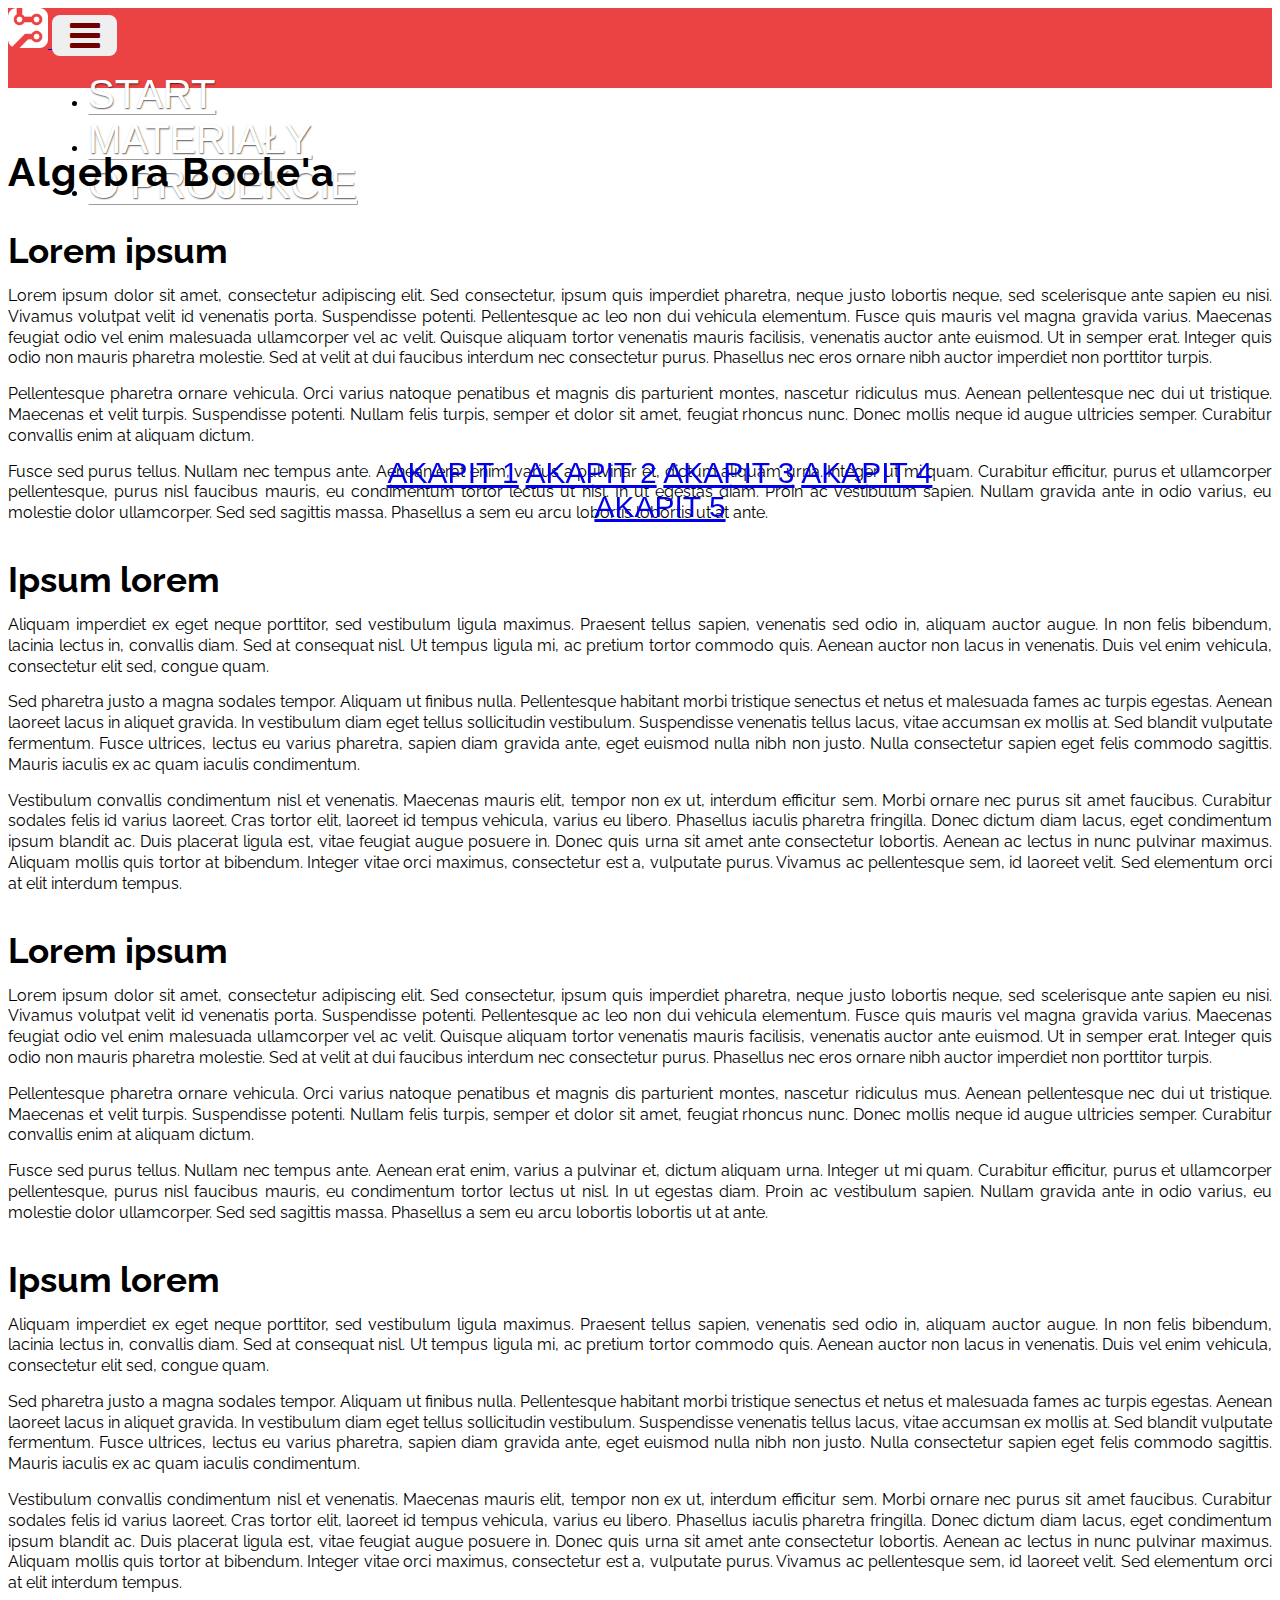
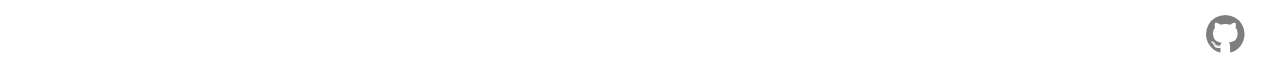
==== html/algebra-boolea.html @ 0516a6d5 "Added new files" ====
<!DOCTYPE html>
<html lang="pl">
	<head>
		<meta charset="utf-8">
		<meta name="viewport" content="width=device-width, initial-scale=1">
		<title>Algebra Boole'a</title>
		<meta name="description" content="Opracowanie zagadanień związanych z Algebrą Boole'a">
		<meta name="author" content="Kamil Tatoń, Szymon Bogunia, Maksym Stanek">
		
		<meta http-equiv="X-UA-Compatible" content="IE=edge">

		<link rel="stylesheet" href="../css/bootstrap.min.css">
		<link rel="stylesheet" href="../css/main.css">
		<link rel="stylesheet" href="../css/sub.css">
		<link rel="stylesheet" href="../css/fontello.css">

		<link rel="preconnect" href="https://fonts.gstatic.com">
		<link href="https://fonts.googleapis.com/css2?family=Montserrat&display=swap" rel="stylesheet">
		<link href="https://fonts.googleapis.com/css2?family=Source+Code+Pro:wght@400;700;900&display=swap" rel="stylesheet">
		<link href="https://fonts.googleapis.com/css2?family=Raleway:wght@400;600;700&display=swap" rel="stylesheet">

		<script src="../js/jquery-3.5.1.min.js"></script>
		<script src="../js/jquery.scrollTop.js"></script>

		<link rel="icon" href="../img/favicon.png">
	</head>

	<body>
		<nav class="navbar navbar-expand-lg sticky-top">

			<div class="container-fluid">

				<a class="navbar-brand" href="../index.html">
					<img src="../img/favicon.png" width="40" height="40" alt="" class="d-inline-block align-bottom">
				</a>

				<button class="navbar-toggler" type="button" data-bs-toggle="collapse" data-bs-target="#navbarNav" aria-controls="navbarNav" aria-expanded="false" aria-label="Toggle navigation">
					<span role="button">
						<i class="icon-menu"></i>
					</span>
				</button>

				<div class="collapse navbar-collapse" id="navbarNav">

					<ul class="navbar-nav mx-auto">

						<li class="nav-item">
							<a class="nav-link" href="../index.html">
								Start
							</a>
						</li>

						<li class="nav-item dropdown">

							<a class="nav-link dropdown-toggle" href="#" id="navbarDropdown" role="button" data-bs-toggle="dropdown" aria-expanded="false">
								Materiały
							</a>
							
							<ul class="dropdown-menu text-center mt-lg-2" aria-labelledby="navbarDropdown">
								<li><a class="dropdown-item" href="algebra-boolea.html">Algebra Boole'a</a></li>
								<li><a class="dropdown-item" href="bramki-logiczne.html">Bramki Logiczne</a></li>
								<li><a class="dropdown-item" href="uklady-cyfrowe.html">Układy Cyfrowe</a></li>
							</ul>
						
						</li>

						<li class="nav-item">
							<a class="nav-link" href="o-projekcie.html">
								O projekcie
							</a>
						</li>

					</ul>

				</div>

			</div>

		</nav>

		<main>

			<article>

				<div class="containter">

					<div class="row g-0 flex-row-reverse">

						<aside class="col-lg-3 col-xxl-2 p-5 transition-width sidebar">

							<ul class="list-group">
								<a href="#" class="list-group-item list-group-item-action">Akapit 1</a>
								<a href="#" class="list-group-item list-group-item-action">Akapit 2</a>
								<a href="#" class="list-group-item list-group-item-action">Akapit 3</a>
								<a href="#" class="list-group-item list-group-item-action">Akapit 4</a>
								<a href="#" class="list-group-item list-group-item-action">Akapit 5</a>
							</ul>

						</aside>

						<div class="col-lg-8 col-xxl-9 p-5 transition-width content">

							<header>

								<h1 class="text-center">Algebra Boole'a</h1>

							</header>

							<h2>Lorem ipsum</h2>
								
							<p>Lorem ipsum dolor sit amet, consectetur adipiscing elit. Sed consectetur, ipsum quis imperdiet pharetra, neque justo lobortis neque, sed scelerisque ante sapien eu nisi. Vivamus volutpat velit id venenatis porta. Suspendisse potenti. Pellentesque ac leo non dui vehicula elementum. Fusce quis mauris vel magna gravida varius. Maecenas feugiat odio vel enim malesuada ullamcorper vel ac velit. Quisque aliquam tortor venenatis mauris facilisis, venenatis auctor ante euismod. Ut in semper erat. Integer quis odio non mauris pharetra molestie. Sed at velit at dui faucibus interdum nec consectetur purus. Phasellus nec eros ornare nibh auctor imperdiet non porttitor turpis.</p>

							<p>Pellentesque pharetra ornare vehicula. Orci varius natoque penatibus et magnis dis parturient montes, nascetur ridiculus mus. Aenean pellentesque nec dui ut tristique. Maecenas et velit turpis. Suspendisse potenti. Nullam felis turpis, semper et dolor sit amet, feugiat rhoncus nunc. Donec mollis neque id augue ultricies semper. Curabitur convallis enim at aliquam dictum.</p>

							<p>Fusce sed purus tellus. Nullam nec tempus ante. Aenean erat enim, varius a pulvinar et, dictum aliquam urna. Integer ut mi quam. Curabitur efficitur, purus et ullamcorper pellentesque, purus nisl faucibus mauris, eu condimentum tortor lectus ut nisl. In ut egestas diam. Proin ac vestibulum sapien. Nullam gravida ante in odio varius, eu molestie dolor ullamcorper. Sed sed sagittis massa. Phasellus a sem eu arcu lobortis lobortis ut at ante.</p>

							<h2>Ipsum lorem</h2>

							<p>Aliquam imperdiet ex eget neque porttitor, sed vestibulum ligula maximus. Praesent tellus sapien, venenatis sed odio in, aliquam auctor augue. In non felis bibendum, lacinia lectus in, convallis diam. Sed at consequat nisl. Ut tempus ligula mi, ac pretium tortor commodo quis. Aenean auctor non lacus in venenatis. Duis vel enim vehicula, consectetur elit sed, congue quam.</p>

							<p>Sed pharetra justo a magna sodales tempor. Aliquam ut finibus nulla. Pellentesque habitant morbi tristique senectus et netus et malesuada fames ac turpis egestas. Aenean laoreet lacus in aliquet gravida. In vestibulum diam eget tellus sollicitudin vestibulum. Suspendisse venenatis tellus lacus, vitae accumsan ex mollis at. Sed blandit vulputate fermentum. Fusce ultrices, lectus eu varius pharetra, sapien diam gravida ante, eget euismod nulla nibh non justo. Nulla consectetur sapien eget felis commodo sagittis. Mauris iaculis ex ac quam iaculis condimentum.</p>

							<p>Vestibulum convallis condimentum nisl et venenatis. Maecenas mauris elit, tempor non ex ut, interdum efficitur sem. Morbi ornare nec purus sit amet faucibus. Curabitur sodales felis id varius laoreet. Cras tortor elit, laoreet id tempus vehicula, varius eu libero. Phasellus iaculis pharetra fringilla. Donec dictum diam lacus, eget condimentum ipsum blandit ac. Duis placerat ligula est, vitae feugiat augue posuere in. Donec quis urna sit amet ante consectetur lobortis. Aenean ac lectus in nunc pulvinar maximus. Aliquam mollis quis tortor at bibendum. Integer vitae orci maximus, consectetur est a, vulputate purus. Vivamus ac pellentesque sem, id laoreet velit. Sed elementum orci at elit interdum tempus.</p>

							<h2>Lorem ipsum</h2>
								
							<p>Lorem ipsum dolor sit amet, consectetur adipiscing elit. Sed consectetur, ipsum quis imperdiet pharetra, neque justo lobortis neque, sed scelerisque ante sapien eu nisi. Vivamus volutpat velit id venenatis porta. Suspendisse potenti. Pellentesque ac leo non dui vehicula elementum. Fusce quis mauris vel magna gravida varius. Maecenas feugiat odio vel enim malesuada ullamcorper vel ac velit. Quisque aliquam tortor venenatis mauris facilisis, venenatis auctor ante euismod. Ut in semper erat. Integer quis odio non mauris pharetra molestie. Sed at velit at dui faucibus interdum nec consectetur purus. Phasellus nec eros ornare nibh auctor imperdiet non porttitor turpis.</p>

							<p>Pellentesque pharetra ornare vehicula. Orci varius natoque penatibus et magnis dis parturient montes, nascetur ridiculus mus. Aenean pellentesque nec dui ut tristique. Maecenas et velit turpis. Suspendisse potenti. Nullam felis turpis, semper et dolor sit amet, feugiat rhoncus nunc. Donec mollis neque id augue ultricies semper. Curabitur convallis enim at aliquam dictum.</p>

							<p>Fusce sed purus tellus. Nullam nec tempus ante. Aenean erat enim, varius a pulvinar et, dictum aliquam urna. Integer ut mi quam. Curabitur efficitur, purus et ullamcorper pellentesque, purus nisl faucibus mauris, eu condimentum tortor lectus ut nisl. In ut egestas diam. Proin ac vestibulum sapien. Nullam gravida ante in odio varius, eu molestie dolor ullamcorper. Sed sed sagittis massa. Phasellus a sem eu arcu lobortis lobortis ut at ante.</p>

							<h2>Ipsum lorem</h2>

							<p>Aliquam imperdiet ex eget neque porttitor, sed vestibulum ligula maximus. Praesent tellus sapien, venenatis sed odio in, aliquam auctor augue. In non felis bibendum, lacinia lectus in, convallis diam. Sed at consequat nisl. Ut tempus ligula mi, ac pretium tortor commodo quis. Aenean auctor non lacus in venenatis. Duis vel enim vehicula, consectetur elit sed, congue quam.</p>

							<p>Sed pharetra justo a magna sodales tempor. Aliquam ut finibus nulla. Pellentesque habitant morbi tristique senectus et netus et malesuada fames ac turpis egestas. Aenean laoreet lacus in aliquet gravida. In vestibulum diam eget tellus sollicitudin vestibulum. Suspendisse venenatis tellus lacus, vitae accumsan ex mollis at. Sed blandit vulputate fermentum. Fusce ultrices, lectus eu varius pharetra, sapien diam gravida ante, eget euismod nulla nibh non justo. Nulla consectetur sapien eget felis commodo sagittis. Mauris iaculis ex ac quam iaculis condimentum.</p>

							<p>Vestibulum convallis condimentum nisl et venenatis. Maecenas mauris elit, tempor non ex ut, interdum efficitur sem. Morbi ornare nec purus sit amet faucibus. Curabitur sodales felis id varius laoreet. Cras tortor elit, laoreet id tempus vehicula, varius eu libero. Phasellus iaculis pharetra fringilla. Donec dictum diam lacus, eget condimentum ipsum blandit ac. Duis placerat ligula est, vitae feugiat augue posuere in. Donec quis urna sit amet ante consectetur lobortis. Aenean ac lectus in nunc pulvinar maximus. Aliquam mollis quis tortor at bibendum. Integer vitae orci maximus, consectetur est a, vulputate purus. Vivamus ac pellentesque sem, id laoreet velit. Sed elementum orci at elit interdum tempus.</p>

							<a href="#" id="go-top" class="btn" role="button">
								<i class="icon-up-open"></i>
							</a>

						</div>

					</div>

				</div>

			</article>

		</main>

		<footer>
			<a href="https://github.com/2Ti2g-Praktyka/2ti2g.github.io" target="_blank"><i class="icon-github-circled"></i></a>
		</footer>

		<script src="https://cdn.jsdelivr.net/npm/@popperjs/core@2.6.0/dist/umd/popper.min.js" integrity="sha384-KsvD1yqQ1/1+IA7gi3P0tyJcT3vR+NdBTt13hSJ2lnve8agRGXTTyNaBYmCR/Nwi" crossorigin="anonymous"></script>
		<script src="../js/bootstrap.min.js"></script>
	</body>
</html>
---- css/main.css ----
body
{
    background-image: url("../img/bg.png");
}

.transition-width
{ 
    transition: width 0.4s;
}

.navbar
{
    background-color: #eb4343;
    height: 80px;
    white-space: nowrap;
}

.nav-item
{
    margin: 0 30px;
    transition: margin 0.5s ease-in-out;
}

@media (min-width: 1200px)
{
    .nav-item
    {
        margin: 0 40px;
    }
}

@media (min-width: 1400px)
{
    .nav-item
    {
        margin: 0 60px;
    }
}

@media (min-width: 2000px)
{
    .nav-item
    {
        margin: 0 90px;
    }
}

.nav-link
{
    color: white !important;
    font-family: 'Montserrta', sans-serif;
    font-size: 40px;
    text-align: center;
    text-transform: uppercase;
    line-height: normal;
    text-shadow: 0.6px 0.6px 1.5px #000000a4;
    transition: all 0.3s;
}

.nav-link:hover
{
    color: #850000 !important;
    text-shadow: none;
    transform: scale(1.04);
}

.dropdown-menu
{
    display: block;
    position: static;
    margin-left: 125px;
    max-height: 0;
    padding: 0;
    border: 0;
    overflow: hidden;
    transition: max-height 0.6s;
}

.dropdown-menu.show
{
    max-height: 500px;
    transition: max-height 0.6s ease-in;
}

@media (max-width: 991px) /* styl navbara po collapsie (rozmiar xs i sm)*/
{
    .navbar-collapse.collapsing,
    .navbar-collapse.show
    {
        margin-top: 22px;
        z-index: 1;
        background-color: #ffffffda;
        text-align: center;
    }

    .nav-link
    {
        color: #800000 !important;
        text-shadow: none;
    }

    .nav-link:hover
    {
        color: #e91010 !important;
    }

    .dropdown-menu
    {
        margin-left: unset;
    }
}

.dropdown-item
{
    transition: all 0.1s;
}

.dropdown-item:hover
{
    background-color: #eb4343;
    color: white;
}

.navbar-toggler
{
    color: #700000 !important;
    font-size: 35px;
    line-height: 0;
    border: 2.5px solid transparent;
    border-radius: 8px;
}

.navbar-toggler:focus
{
    box-shadow: none;
}

.tiles a /* widoczne jesli zdjecia kafelkow sie nie wczytaja */
{
    color: black;
    text-decoration: none;
}

.overlay
{
    text-align: center;
    position: relative;
    margin: 60px;
    box-shadow: rgba(0, 0, 0, 0.25) 0px 14px 28px,
    rgba(0, 0, 0, 0.22) 0px 10px 10px;
    border-radius: 3px;
}

.overlay img
{
    width: 100%;
    height: auto;
    transition: all 0.5s;
    border-radius: 3px;
}

.overlay:hover img
{
    filter: blur(2.5px);
    opacity: 0.8;
}

.overlay p
{
    opacity: 0;
    transition: all 0.8s;

    position: absolute;
    top: 50%;
    left: 50%;
    transform: translate(-50%, -50%);
    width: 100%;
    margin: 0;

    font-size: 60px;
    font-family: 'Source Code Pro', monospace;
    font-weight: 700;
    word-spacing: 999px; /* stackoverflow.com/a/23889196/15165611 */
    color: white;
    -webkit-text-stroke: 2px black;
}

@media screen and (min-width: 0px)
{
    .overlay p
    {
        font-size: 45px;
        -webkit-text-stroke: 1px black;
    }
}

@media screen and (min-width: 500px)
{
    .overlay p
    {
        font-size: 60px;
        -webkit-text-stroke: 1.5px black;
    }
}

@media screen and (min-width: 700px) and (max-width: 991px)
{
    .overlay p
    {
        font-size: 85px;
        -webkit-text-stroke: 1.5px black;
    }
}

.overlay:hover p
{
    opacity: 100;
}

footer
{
    padding: 15px;
    font-size: 45px;
    text-align: right;
}

footer a
{
    color: black !important;
    opacity: 0.5;
    transition: all 0.2s ease-in-out;
}

footer a:hover
{
    opacity: 1;
}

/* usuniecie obramowki przy linkach w firefoxie */
:focus {outline:none;}
::-moz-focus-inner {border:0;}
---- css/sub.css ----
:root
{
    scroll-behavior: unset;
}

.transition-width
{
    transition: width 0.3s ease-out;
}

.sidebar
{
    font-family: 'Montserrta', sans-serif;
    font-size: 30px;
    font-weight: 500;
    text-align: center;
    text-transform: uppercase;
}

.list-group
{
    margin-left: auto;
    margin-right: auto;
    max-width: 600px;
    min-width: 200px;
}

@media screen and (min-width: 992px)
{
    article
    {
        margin-top: 60px;
    }

    .sidebar
    {
        display: flex;
        justify-content: center;
        align-items: center;
    }

    .list-group
    {
        position: fixed;
        top: 50%;
        transform: translate(0, -50%);
        margin-top: 40px;
    }
}

@media screen and (min-width: 992px) and (max-height: 510px)
{
    .list-group
    {
        top: 254px;
    }
}

.list-group-item
{
    transition: all 0.1s;
}

.list-group-item:hover
{
    background-color: #eb4343;
    color: white;
}

.content
{
    background-color: rgba(255, 255, 255, 0.39);
    font-family: 'Raleway', sans-serif;
}

@media screen and (max-width: 575px) /* mniejszy rozmiar obrazków z prawej lub lewej strony materiału dla rozmiaru xs */
{
    .float-left, .float-right
    {
        max-width: 50%;
    }
}

.content h1
{
    margin: 0;
    font-size: 40px;
    letter-spacing: 1.5px;
}

.content h2
{
    margin-top: 35px;
    margin-bottom: 0;
    font-size: 35px;
}

.content p
{
    margin-top: 15px;
    margin-bottom: 0;
    text-align: justify;
    font-size: 16px;
    line-height: 1.3;
}

#go-top
{
    display: none;
    position: sticky;
    bottom: 35px;
    left: 100%;
}

.btn
{
    padding: 12px 12px 17px 12px; /* gora prawo dol lewo */
    border: none;
    border-radius: 500px;
    background-color: rgba(255, 255, 255, 0.5);
    color: rgba(0, 0, 0, 0.5);
    font-size: 35px;
    transition: background-color 0.4s, color 0.4s;
}

.btn:hover
{
    background-color: rgba(255, 255, 255);
    color: #e91010;
}

.btn:focus
{
    outline: none;
    box-shadow: 0 0 10px 3px #e910104f;
}

@media (max-width: 991px)
{
    #go-top
    {
        position: fixed;
        bottom: 30px;
        left: calc(50% - 20px);
        transition: position 0.5s, bottom 0.5s, left 0.5s;
    }

    .btn
    {
        padding: 3px 7px 6px 7px; /* gora prawo dol lewo */
    }
}
---- css/fontello.css ----
@font-face {
  font-family: 'fontello';
  src: url('../font/fontello.eot?55485661');
  src: url('../font/fontello.eot?55485661#iefix') format('embedded-opentype'),
       url('../font/fontello.woff2?55485661') format('woff2'),
       url('../font/fontello.woff?55485661') format('woff'),
       url('../font/fontello.ttf?55485661') format('truetype'),
       url('../font/fontello.svg?55485661#fontello') format('svg');
  font-weight: normal;
  font-style: normal;
}
/* Chrome hack: SVG is rendered more smooth in Windozze. 100% magic, uncomment if you need it. */
/* Note, that will break hinting! In other OS-es font will be not as sharp as it could be */
/*
@media screen and (-webkit-min-device-pixel-ratio:0) {
  @font-face {
    font-family: 'fontello';
    src: url('../font/fontello.svg?55485661#fontello') format('svg');
  }
}
*/
 
 [class^="icon-"]:before, [class*=" icon-"]:before {
  font-family: "fontello";
  font-style: normal;
  font-weight: normal;
  speak: never;
 
  display: inline-block;
  text-decoration: inherit;
  width: 1em;
  margin-right: .2em;
  text-align: center;
  /* opacity: .8; */
 
  /* For safety - reset parent styles, that can break glyph codes*/
  font-variant: normal;
  text-transform: none;
 
  /* fix buttons height, for twitter bootstrap */
  line-height: 1em;
 
  /* Animation center compensation - margins should be symmetric */
  /* remove if not needed */
  margin-left: .2em;
 
  /* you can be more comfortable with increased icons size */
  /* font-size: 120%; */
 
  /* Font smoothing. That was taken from TWBS */
  -webkit-font-smoothing: antialiased;
  -moz-osx-font-smoothing: grayscale;
 
  /* Uncomment for 3D effect */
  /* text-shadow: 1px 1px 1px rgba(127, 127, 127, 0.3); */
}
 
.icon-github-circled:before { content: '\f09b'; } /* '' */
.icon-menu:before { content: '\f0c9'; } /* '' */
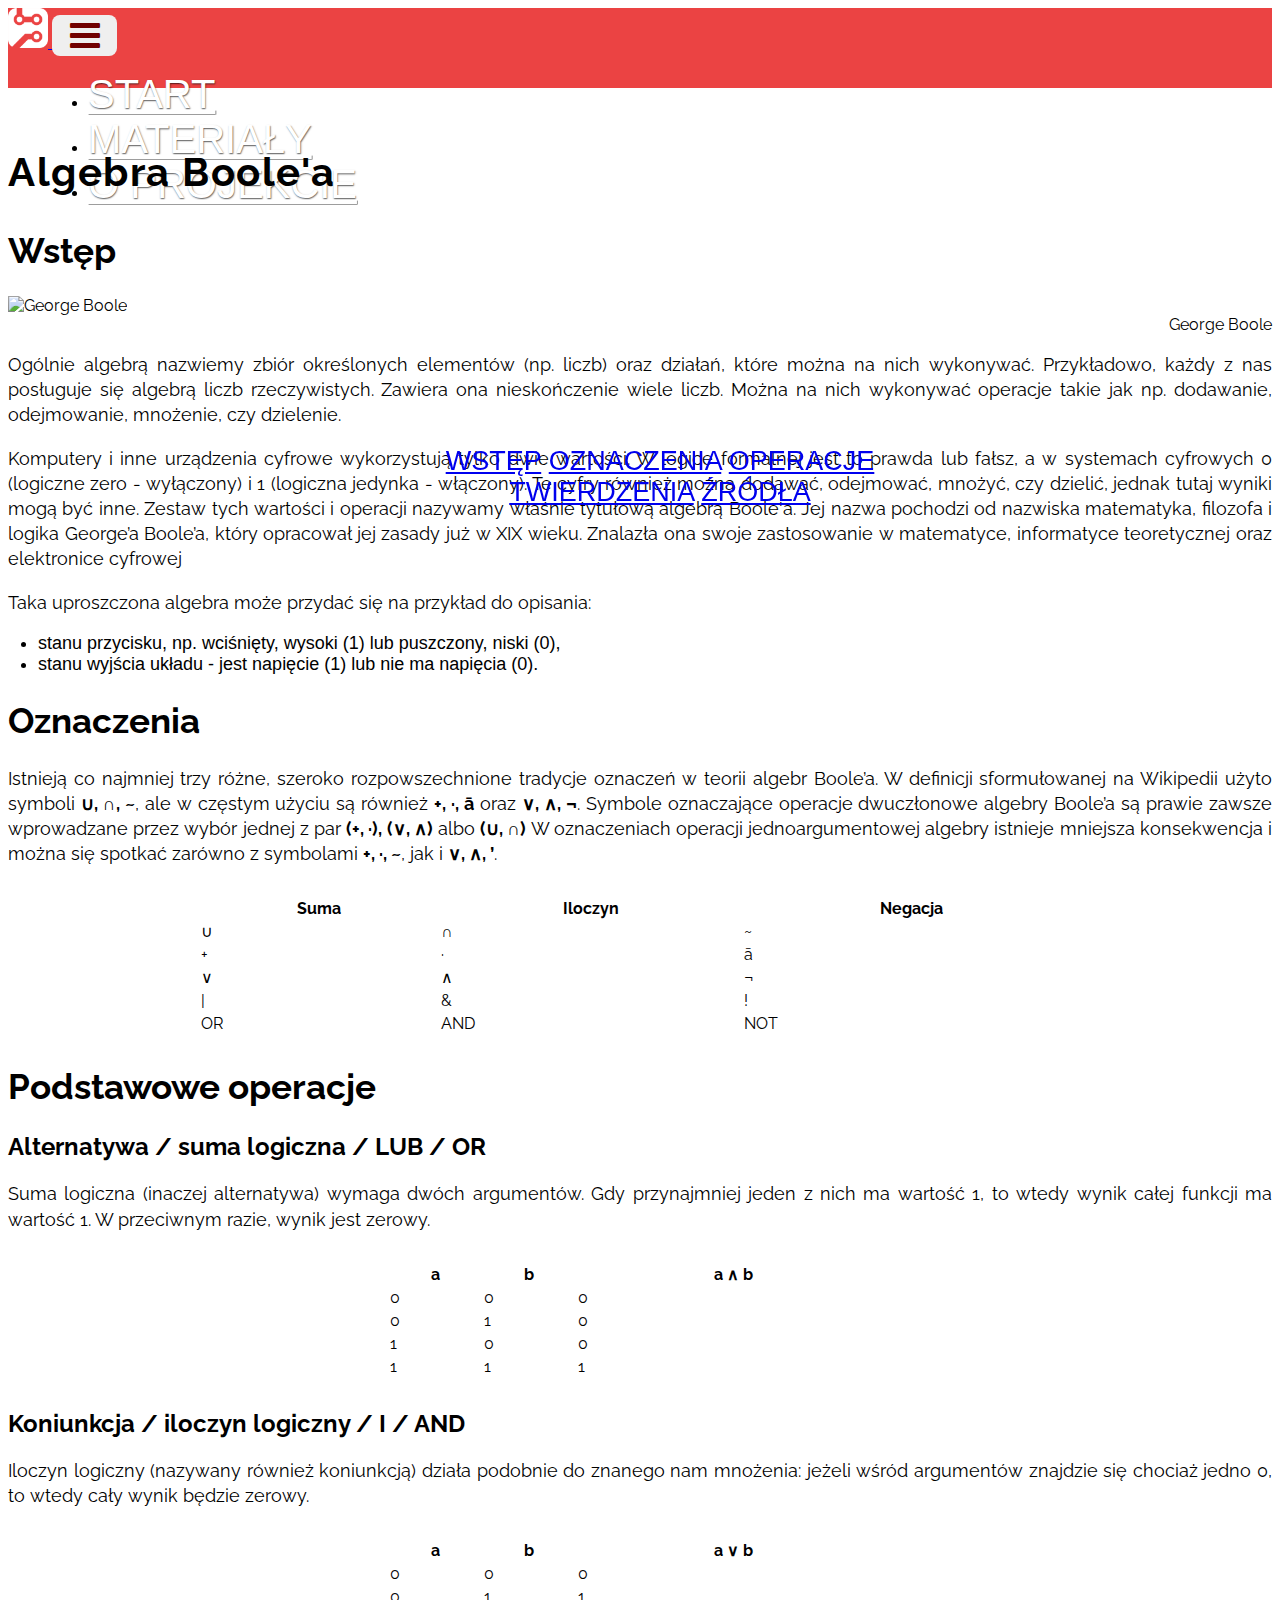
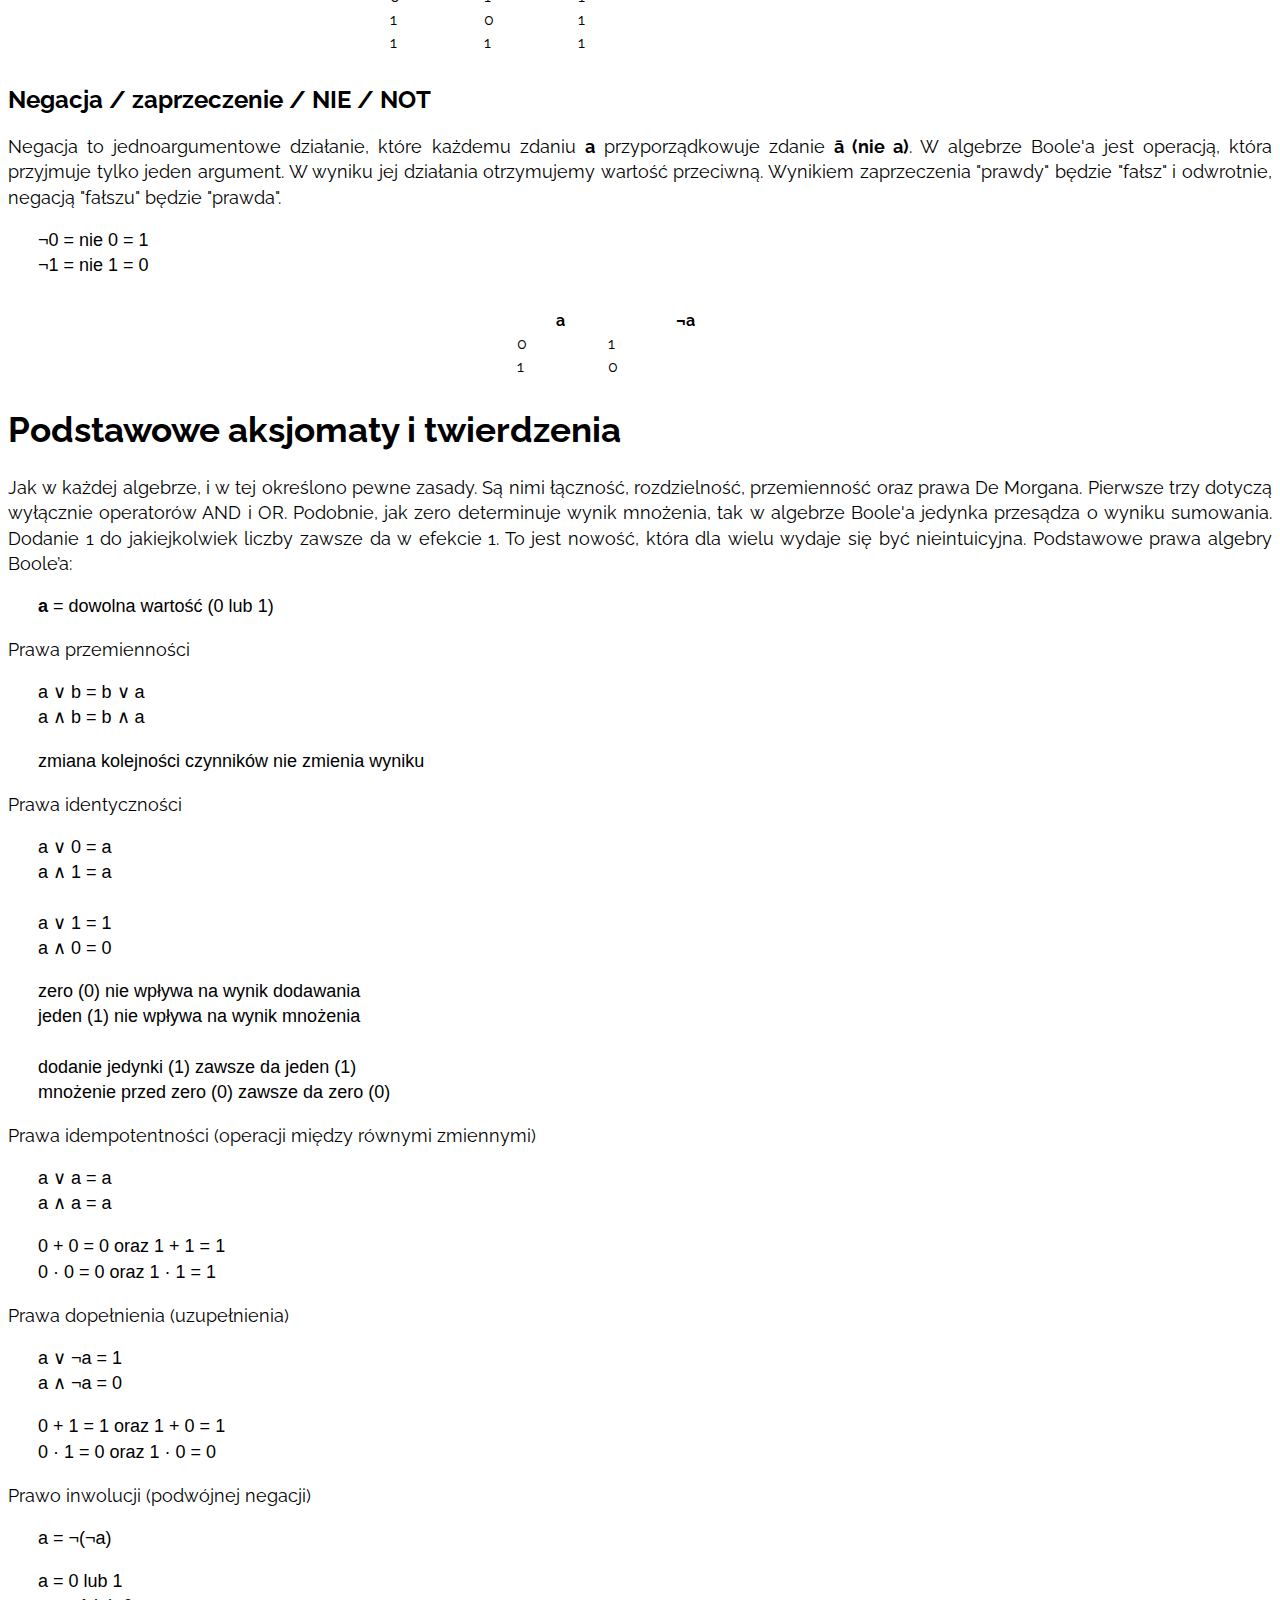
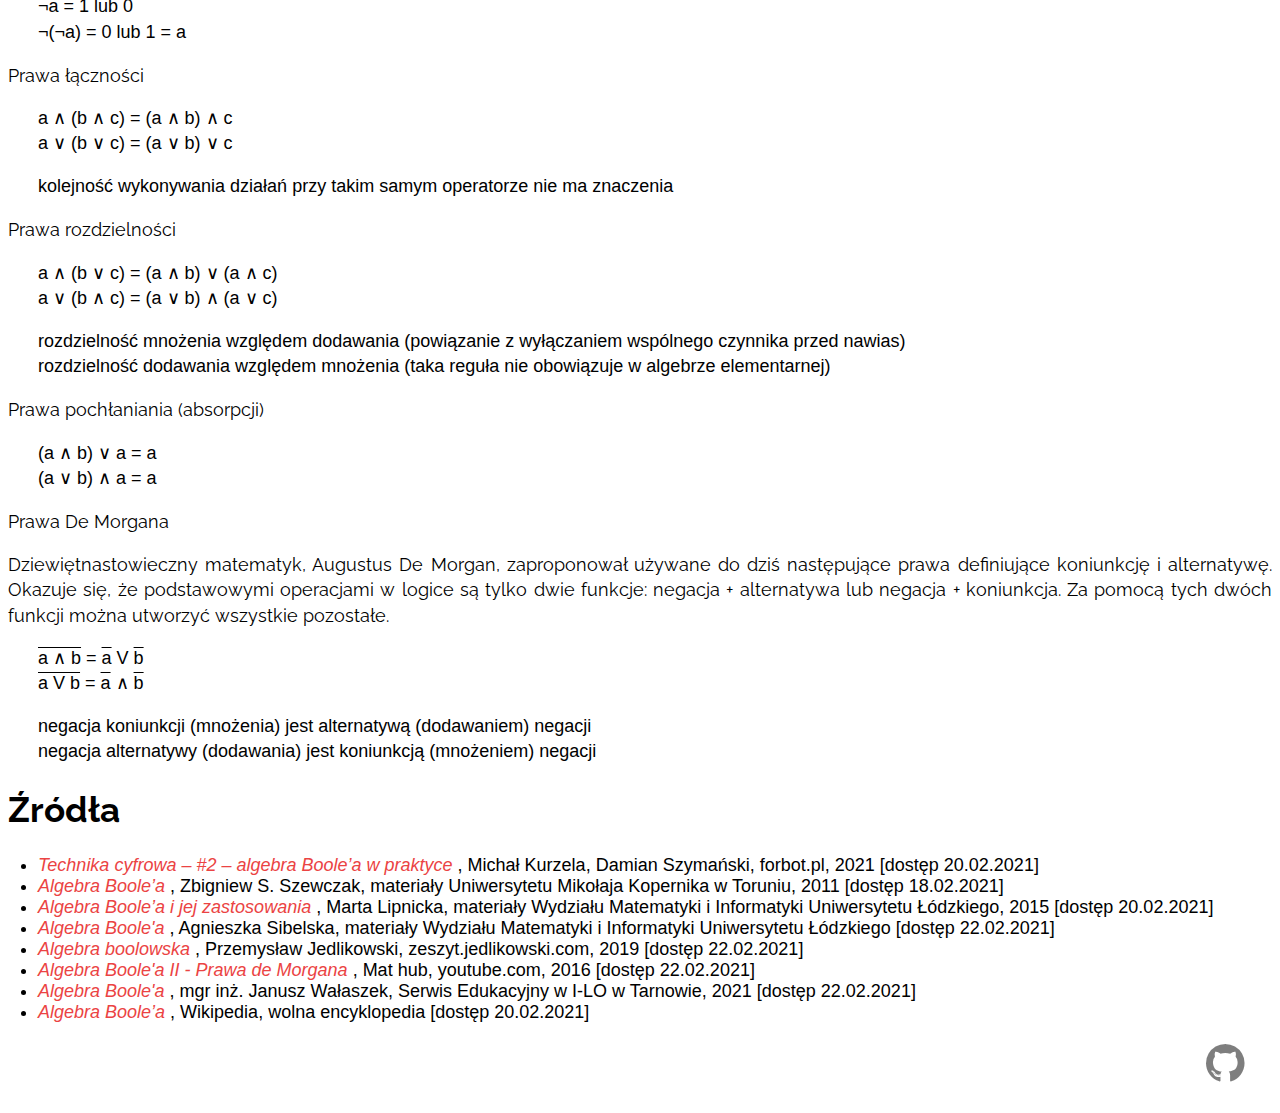
==== commit a7039cd8: "Added new files" ====
--- a/html/algebra-boolea.html
+++ b/html/algebra-boolea.html
@@ -19,8 +19,97 @@
 		<link href="https://fonts.googleapis.com/css2?family=Source+Code+Pro:wght@400;700;900&display=swap" rel="stylesheet">
 		<link href="https://fonts.googleapis.com/css2?family=Raleway:wght@400;600;700&display=swap" rel="stylesheet">
 
+		<style>
+			p.margin
+			{
+				font-family: "Segoe UI", "Helvetica Neue", "Noto Sans", "Liberation Sans", sans-serif;
+				margin-left: 30px;
+			}
+
+			span.overline
+			{
+				text-decoration: overline;
+			}
+
+			.table
+			{
+				margin: 30px auto 30px auto;
+			}
+
+			.table-xsmall
+			{
+				width: 40%;
+			}
+
+			@media screen and (min-width: 992px)
+			{
+				.table-xsmall
+				{
+					width: 20%;
+				}
+			}
+
+			.table-small
+			{
+				width: 60%;
+			}
+
+			@media screen and (min-width: 992px)
+			{
+				.table-small
+				{
+					width: 40%;
+				}
+			}
+
+			.table-medium
+			{
+				width: 80%;
+			}
+
+			@media screen and (min-width: 992px)
+			{
+				.table-medium
+				{
+					width: 70%;
+				}
+			}
+
+			.table-bordered
+			{
+				border: rgba(0, 0, 0, 0.486);
+			}
+		</style>
+
 		<script src="../js/jquery-3.5.1.min.js"></script>
-		<script src="../js/jquery.scrollTop.js"></script>
+		<script src="../js/jquery.scrollTo.min.js"></script>
+		<script src="../js/scrollTop.js"></script>
+
+		<script>
+			jQuery(function($){
+				$.scrollTo(0)
+
+				$('#link1').click(() => {
+					$.scrollTo($('#wstep').offset().top -90, 350);
+				});
+
+				$('#link2').click(() => {
+					$.scrollTo($('#oznaczenia').offset().top -90, 350);
+				});
+
+				$('#link3').click(() => {
+					$.scrollTo($('#operacje').offset().top -90, 350);
+				});
+
+				$('#link4').click(() => {
+					$.scrollTo($('#twierdzenia').offset().top -90, 350);
+				});
+
+				$('#link5').click(() => {
+					$.scrollTo($('#zrodla').offset().top -90, 350);
+				});
+			});
+		</script>
 
 		<link rel="icon" href="../img/favicon.png">
 	</head>
@@ -30,7 +119,7 @@
 
 			<div class="container-fluid">
 
-				<a class="navbar-brand" href="../index.html">
+				<a class="navbar-brand ms-1" href="../index.html">
 					<img src="../img/favicon.png" width="40" height="40" alt="" class="d-inline-block align-bottom">
 				</a>
 
@@ -56,7 +145,7 @@
 								Materiały
 							</a>
 							
-							<ul class="dropdown-menu text-center mt-lg-2" aria-labelledby="navbarDropdown">
+							<ul class="dropdown-menu text-center mt-lg-1" aria-labelledby="navbarDropdown">
 								<li><a class="dropdown-item" href="algebra-boolea.html">Algebra Boole'a</a></li>
 								<li><a class="dropdown-item" href="bramki-logiczne.html">Bramki Logiczne</a></li>
 								<li><a class="dropdown-item" href="uklady-cyfrowe.html">Układy Cyfrowe</a></li>
@@ -89,11 +178,11 @@
 						<aside class="col-lg-3 col-xxl-2 p-5 transition-width sidebar">
 
 							<ul class="list-group">
-								<a href="#" class="list-group-item list-group-item-action">Akapit 1</a>
-								<a href="#" class="list-group-item list-group-item-action">Akapit 2</a>
-								<a href="#" class="list-group-item list-group-item-action">Akapit 3</a>
-								<a href="#" class="list-group-item list-group-item-action">Akapit 4</a>
-								<a href="#" class="list-group-item list-group-item-action">Akapit 5</a>
+								<a id="link1" href="#" class="list-group-item list-group-item-action">Wstęp</a>
+								<a id="link2" href="#" class="list-group-item list-group-item-action">Oznaczenia</a>
+								<a id="link3" href="#" class="list-group-item list-group-item-action">Operacje</a>
+								<a id="link4" href="#" class="list-group-item list-group-item-action">Twierdzenia</a>
+								<a id="link5" href="#" class="list-group-item list-group-item-action">Źródła</a>
 							</ul>
 
 						</aside>
@@ -106,38 +195,376 @@
 
 							</header>
 
-							<h2>Lorem ipsum</h2>
+							<h2 id="wstep">Wstęp</h2>
 								
-							<p>Lorem ipsum dolor sit amet, consectetur adipiscing elit. Sed consectetur, ipsum quis imperdiet pharetra, neque justo lobortis neque, sed scelerisque ante sapien eu nisi. Vivamus volutpat velit id venenatis porta. Suspendisse potenti. Pellentesque ac leo non dui vehicula elementum. Fusce quis mauris vel magna gravida varius. Maecenas feugiat odio vel enim malesuada ullamcorper vel ac velit. Quisque aliquam tortor venenatis mauris facilisis, venenatis auctor ante euismod. Ut in semper erat. Integer quis odio non mauris pharetra molestie. Sed at velit at dui faucibus interdum nec consectetur purus. Phasellus nec eros ornare nibh auctor imperdiet non porttitor turpis.</p>
-
-							<p>Pellentesque pharetra ornare vehicula. Orci varius natoque penatibus et magnis dis parturient montes, nascetur ridiculus mus. Aenean pellentesque nec dui ut tristique. Maecenas et velit turpis. Suspendisse potenti. Nullam felis turpis, semper et dolor sit amet, feugiat rhoncus nunc. Donec mollis neque id augue ultricies semper. Curabitur convallis enim at aliquam dictum.</p>
-
-							<p>Fusce sed purus tellus. Nullam nec tempus ante. Aenean erat enim, varius a pulvinar et, dictum aliquam urna. Integer ut mi quam. Curabitur efficitur, purus et ullamcorper pellentesque, purus nisl faucibus mauris, eu condimentum tortor lectus ut nisl. In ut egestas diam. Proin ac vestibulum sapien. Nullam gravida ante in odio varius, eu molestie dolor ullamcorper. Sed sed sagittis massa. Phasellus a sem eu arcu lobortis lobortis ut at ante.</p>
-
-							<h2>Ipsum lorem</h2>
-
-							<p>Aliquam imperdiet ex eget neque porttitor, sed vestibulum ligula maximus. Praesent tellus sapien, venenatis sed odio in, aliquam auctor augue. In non felis bibendum, lacinia lectus in, convallis diam. Sed at consequat nisl. Ut tempus ligula mi, ac pretium tortor commodo quis. Aenean auctor non lacus in venenatis. Duis vel enim vehicula, consectetur elit sed, congue quam.</p>
-
-							<p>Sed pharetra justo a magna sodales tempor. Aliquam ut finibus nulla. Pellentesque habitant morbi tristique senectus et netus et malesuada fames ac turpis egestas. Aenean laoreet lacus in aliquet gravida. In vestibulum diam eget tellus sollicitudin vestibulum. Suspendisse venenatis tellus lacus, vitae accumsan ex mollis at. Sed blandit vulputate fermentum. Fusce ultrices, lectus eu varius pharetra, sapien diam gravida ante, eget euismod nulla nibh non justo. Nulla consectetur sapien eget felis commodo sagittis. Mauris iaculis ex ac quam iaculis condimentum.</p>
-
-							<p>Vestibulum convallis condimentum nisl et venenatis. Maecenas mauris elit, tempor non ex ut, interdum efficitur sem. Morbi ornare nec purus sit amet faucibus. Curabitur sodales felis id varius laoreet. Cras tortor elit, laoreet id tempus vehicula, varius eu libero. Phasellus iaculis pharetra fringilla. Donec dictum diam lacus, eget condimentum ipsum blandit ac. Duis placerat ligula est, vitae feugiat augue posuere in. Donec quis urna sit amet ante consectetur lobortis. Aenean ac lectus in nunc pulvinar maximus. Aliquam mollis quis tortor at bibendum. Integer vitae orci maximus, consectetur est a, vulputate purus. Vivamus ac pellentesque sem, id laoreet velit. Sed elementum orci at elit interdum tempus.</p>
-
-							<h2>Lorem ipsum</h2>
+							<figure class="img-fluid float-end ms-3 mt-2">
+								<img src="../img/george-boole.jpg" alt="George Boole" width="150px">
+								<figcaption>George Boole</figcaption>
+							</figure>
+
+							<p>Ogólnie algebrą nazwiemy zbiór określonych elementów (np. liczb) oraz działań, które można na nich wykonywać. Przykładowo, każdy z nas posługuje się algebrą liczb rzeczywistych. Zawiera ona nieskończenie wiele liczb. Można na nich wykonywać operacje takie jak np. dodawanie, odejmowanie, mnożenie, czy dzielenie.</p>
+
+							<p>Komputery i inne urządzenia cyfrowe wykorzystują tylko dwie wartości. W logice formalnej jest to prawda lub fałsz, a w systemach cyfrowych 0 (logiczne zero - wyłączony) i 1 (logiczna jedynka - włączony). Te cyfry również można dodawać, odejmować, mnożyć, czy dzielić, jednak tutaj wyniki mogą być inne. Zestaw tych wartości i operacji nazywamy właśnie tytułową algebrą Boole'a. Jej nazwa pochodzi od nazwiska matematyka, filozofa i logika George’a Boole’a, który opracował jej zasady już w XIX wieku. Znalazła ona swoje zastosowanie w matematyce, informatyce teoretycznej oraz elektronice cyfrowej</p>
+
+							<p>Taka uproszczona algebra może przydać się na przykład do opisania:</p>
+
+							<ul>
+								<li>
+									stanu przycisku, np. wciśnięty, wysoki (1) lub puszczony, niski (0),
+								</li>
+								<li>
+									stanu wyjścia układu - jest napięcie (1) lub nie ma napięcia (0).
+								</li>
+							</ul>
+							
+							<h2 id="oznaczenia">Oznaczenia</h2>
+
+							<p>Istnieją co najmniej trzy różne, szeroko rozpowszechnione tradycje oznaczeń w teorii algebr Boole’a. W definicji sformułowanej na Wikipedii użyto symboli <strong>∪, ∩, ~</strong>, ale w częstym użyciu są również <strong>+, ·, ā</strong> oraz <strong>∨, ∧, ¬</strong>. Symbole oznaczające operacje dwuczłonowe algebry Boole’a są prawie zawsze wprowadzane przez wybór jednej z par <strong>(+, ·), (∨, ∧)</strong> albo <strong>(∪, ∩)</strong> W oznaczeniach operacji jednoargumentowej algebry istnieje mniejsza konsekwencja i można się spotkać zarówno z symbolami <strong>+, ·, ~</strong>, jak i <strong>∨, ∧, ’</strong>.</p>
+
+							<table class="table table-striped table-bordered table-medium text-center">
+								<thead>
+									<tr>
+										<th scope="col">Suma</th>
+										<th scope="col">Iloczyn</th>
+										<th scope="col">Negacja</th>
+									</tr>
+								</thead>
+								<tbody>
+									<tr>
+										<td>∪</td>
+										<td>∩</td>
+										<td>~</td>
+									</tr>
+									<tr>
+										<td>+</td>
+										<td>·</td>
+										<td>ā</td>
+									</tr>
+									<tr>
+										<td>∨</td>
+										<td>∧</td>
+										<td>¬</td>
+									</tr>
+									<tr>
+										<td>|</td>
+										<td>&</td>
+										<td>!</td>
+									</tr>
+									<tr>
+										<td>OR</td>
+										<td>AND</td>
+										<td>NOT</td>
+									</tr>
+								</tbody>
+							</table>
+						
+							<h2 id="operacje">Podstawowe operacje</h2>
+
+							<h3>Alternatywa / suma logiczna / LUB / OR</h3>
+
+							<p>Suma logiczna (inaczej alternatywa) wymaga dwóch argumentów. Gdy przynajmniej jeden z nich ma wartość 1, to wtedy wynik całej funkcji ma wartość 1. W przeciwnym razie, wynik jest zerowy.</p>
+
+							<table class="table table-striped table-bordered table-small text-center">
+								<thead>
+									<tr>
+										<th scope="col">a</th>
+										<th scope="col">b</th>
+										<th scope="col">a ∧ b</th>
+									</tr>
+								</thead>
+								<tbody>
+									<tr>
+										<td>0</td>
+										<td>0</td>
+										<td>0</td>
+									</tr>
+									<tr>
+										<td>0</td>
+										<td>1</td>
+										<td>0</td>
+									</tr>
+									<tr>
+										<td>1</td>
+										<td>0</td>
+										<td>0</td>
+									</tr>
+									<tr>
+										<td>1</td>
+										<td>1</td>
+										<td>1</td>
+									</tr>
+								</tbody>
+							</table>
 								
-							<p>Lorem ipsum dolor sit amet, consectetur adipiscing elit. Sed consectetur, ipsum quis imperdiet pharetra, neque justo lobortis neque, sed scelerisque ante sapien eu nisi. Vivamus volutpat velit id venenatis porta. Suspendisse potenti. Pellentesque ac leo non dui vehicula elementum. Fusce quis mauris vel magna gravida varius. Maecenas feugiat odio vel enim malesuada ullamcorper vel ac velit. Quisque aliquam tortor venenatis mauris facilisis, venenatis auctor ante euismod. Ut in semper erat. Integer quis odio non mauris pharetra molestie. Sed at velit at dui faucibus interdum nec consectetur purus. Phasellus nec eros ornare nibh auctor imperdiet non porttitor turpis.</p>
-
-							<p>Pellentesque pharetra ornare vehicula. Orci varius natoque penatibus et magnis dis parturient montes, nascetur ridiculus mus. Aenean pellentesque nec dui ut tristique. Maecenas et velit turpis. Suspendisse potenti. Nullam felis turpis, semper et dolor sit amet, feugiat rhoncus nunc. Donec mollis neque id augue ultricies semper. Curabitur convallis enim at aliquam dictum.</p>
-
-							<p>Fusce sed purus tellus. Nullam nec tempus ante. Aenean erat enim, varius a pulvinar et, dictum aliquam urna. Integer ut mi quam. Curabitur efficitur, purus et ullamcorper pellentesque, purus nisl faucibus mauris, eu condimentum tortor lectus ut nisl. In ut egestas diam. Proin ac vestibulum sapien. Nullam gravida ante in odio varius, eu molestie dolor ullamcorper. Sed sed sagittis massa. Phasellus a sem eu arcu lobortis lobortis ut at ante.</p>
-
-							<h2>Ipsum lorem</h2>
-
-							<p>Aliquam imperdiet ex eget neque porttitor, sed vestibulum ligula maximus. Praesent tellus sapien, venenatis sed odio in, aliquam auctor augue. In non felis bibendum, lacinia lectus in, convallis diam. Sed at consequat nisl. Ut tempus ligula mi, ac pretium tortor commodo quis. Aenean auctor non lacus in venenatis. Duis vel enim vehicula, consectetur elit sed, congue quam.</p>
-
-							<p>Sed pharetra justo a magna sodales tempor. Aliquam ut finibus nulla. Pellentesque habitant morbi tristique senectus et netus et malesuada fames ac turpis egestas. Aenean laoreet lacus in aliquet gravida. In vestibulum diam eget tellus sollicitudin vestibulum. Suspendisse venenatis tellus lacus, vitae accumsan ex mollis at. Sed blandit vulputate fermentum. Fusce ultrices, lectus eu varius pharetra, sapien diam gravida ante, eget euismod nulla nibh non justo. Nulla consectetur sapien eget felis commodo sagittis. Mauris iaculis ex ac quam iaculis condimentum.</p>
-
-							<p>Vestibulum convallis condimentum nisl et venenatis. Maecenas mauris elit, tempor non ex ut, interdum efficitur sem. Morbi ornare nec purus sit amet faucibus. Curabitur sodales felis id varius laoreet. Cras tortor elit, laoreet id tempus vehicula, varius eu libero. Phasellus iaculis pharetra fringilla. Donec dictum diam lacus, eget condimentum ipsum blandit ac. Duis placerat ligula est, vitae feugiat augue posuere in. Donec quis urna sit amet ante consectetur lobortis. Aenean ac lectus in nunc pulvinar maximus. Aliquam mollis quis tortor at bibendum. Integer vitae orci maximus, consectetur est a, vulputate purus. Vivamus ac pellentesque sem, id laoreet velit. Sed elementum orci at elit interdum tempus.</p>
-
+							<h3>Koniunkcja / iloczyn logiczny / I / AND</h3>
+
+							<p>Iloczyn logiczny (nazywany również koniunkcją) działa podobnie do znanego nam mnożenia: jeżeli wśród argumentów znajdzie się chociaż jedno 0, to wtedy cały wynik będzie zerowy.</p>
+
+							<table class="table table-striped table-bordered table-small text-center">
+								<thead>
+									<tr>
+										<th scope="col">a</th>
+										<th scope="col">b</th>
+										<th scope="col">a ∨ b</th>
+									</tr>
+								</thead>
+								<tbody>
+									<tr>
+										<td>0</td>
+										<td>0</td>
+										<td>0</td>
+									</tr>
+									<tr>
+										<td>0</td>
+										<td>1</td>
+										<td>1</td>
+									</tr>
+									<tr>
+										<td>1</td>
+										<td>0</td>
+										<td>1</td>
+									</tr>
+									<tr>
+										<td>1</td>
+										<td>1</td>
+										<td>1</td>
+									</tr>
+								</tbody>
+							</table>
+
+							<h3>Negacja / zaprzeczenie / NIE / NOT</h3>
+
+							<p>Negacja to jednoargumentowe działanie, które każdemu zdaniu <strong>a</strong> przyporządkowuje zdanie <strong>ā (nie a)</strong>. W algebrze Boole'a jest operacją, która przyjmuje tylko jeden argument. W wyniku jej działania otrzymujemy wartość przeciwną. Wynikiem zaprzeczenia "prawdy" będzie "fałsz" i odwrotnie, negacją "fałszu" będzie "prawda".</p>
+
+							<p class="margin">
+								¬0 = nie 0 = 1 <br/>
+								¬1 = nie 1 = 0
+							</p>
+
+							<table class="table table-striped table-bordered table-xsmall text-center">
+								<thead>
+									<tr>
+										<th scope="col">a</th>
+										<th scope="col">¬a</th>
+									</tr>
+								</thead>
+								<tbody>
+									<tr>
+										<td>0</td>
+										<td>1</td>
+									</tr>
+									<tr>
+										<td>1</td>
+										<td>0</td>
+									</tr>
+								</tbody>
+							</table>
+
+							<h2 id="twierdzenia">Podstawowe aksjomaty i twierdzenia</h2>
+
+							<p>Jak w każdej algebrze, i w tej określono pewne zasady. Są nimi łączność, rozdzielność, przemienność oraz prawa De Morgana. Pierwsze trzy dotyczą wyłącznie operatorów AND i OR. Podobnie, jak zero determinuje wynik mnożenia, tak w algebrze Boole'a jedynka przesądza o wyniku sumowania. Dodanie 1 do jakiejkolwiek liczby zawsze da w efekcie 1. To jest nowość, która dla wielu wydaje się być nieintuicyjna. Podstawowe prawa algebry Boole’a:</p>
+
+							<p class="margin"><strong>a</strong> = dowolna wartość (0 lub 1)</p>
+
+							<p>Prawa przemienności</p>
+
+							<p class="margin">
+								a ∨ b = b ∨ a <br/>
+								a ∧ b = b ∧ a
+							</p>
+
+							<p class="margin">zmiana kolejności czynników nie zmienia wyniku</p>
+
+							<p>Prawa identyczności</p>
+
+							<p class="margin">
+								a ∨ 0 = a <br/>
+								a ∧ 1 = a <br/> <br/>
+								a ∨ 1 = 1 <br/>
+								a ∧ 0 = 0
+							</p>
+
+							<p class="margin">
+								zero (0) nie wpływa na wynik dodawania <br/>
+								jeden (1) nie wpływa na wynik mnożenia <br/> <br/>
+								dodanie jedynki (1) zawsze da jeden (1) <br/>
+								mnożenie przed zero (0) zawsze da zero (0)
+							</p>
+
+							<p>Prawa idempotentności (operacji między równymi zmiennymi)</p>
+
+							<p class="margin">
+								a ∨ a = a <br/>
+								a ∧ a = a
+							</p>
+
+							<p class="margin">
+								0 + 0 = 0 oraz 1 + 1 = 1 <br/>
+								0 · 0 = 0 oraz 1 · 1 = 1
+							</p>
+
+							<p>Prawa dopełnienia (uzupełnienia)</p>
+
+							<p class="margin">
+								a ∨ ¬a = 1 <br/>
+								a ∧ ¬a = 0
+							</p>
+
+							<p class="margin">
+								0 + 1 = 1 oraz 1 + 0 = 1 <br/>
+								0 · 1 = 0 oraz 1 · 0 = 0
+							</p>
+
+							<p>Prawo inwolucji (podwójnej negacji)</p>
+
+							<p class="margin">
+								a = ¬(¬a)
+							</p>
+
+							<p class="margin">
+								a = 0 lub 1 <br/>
+								¬a = 1 lub 0 <br/>
+								¬(¬a) = 0 lub 1 = a
+							</p>
+
+							<p>Prawa łączności</p>
+
+							<p class="margin">
+								a ∧ (b ∧ c) = (a ∧ b) ∧ c <br/>
+								a ∨ (b ∨ c) = (a ∨ b) ∨ c
+							</p>
+
+							<p class="margin">
+								kolejność wykonywania działań przy takim samym operatorze nie ma znaczenia
+							</p>
+
+							<p>Prawa rozdzielności</p>
+
+							<p class="margin">
+								a ∧ (b ∨ c) = (a ∧ b) ∨ (a ∧ c) <br/>
+								a ∨ (b ∧ c) = (a ∨ b) ∧ (a ∨ c)
+							</p>
+
+							<p class="margin">
+								rozdzielność mnożenia względem dodawania (powiązanie z wyłączaniem wspólnego czynnika przed nawias) <br/>
+								rozdzielność dodawania względem mnożenia (taka reguła nie obowiązuje w algebrze elementarnej)
+							</p>
+
+							<p>Prawa pochłaniania (absorpcji)</p>
+
+							<p class="margin">
+								(a ∧ b) ∨ a = a <br/>
+								(a ∨ b) ∧ a = a
+							</p>
+
+							<p>Prawa De Morgana</p>
+
+							<p>Dziewiętnastowieczny matematyk, Augustus De Morgan, zaproponował używane do dziś następujące prawa definiujące koniunkcję i alternatywę. Okazuje się, że podstawowymi operacjami w logice są tylko dwie funkcje: negacja + alternatywa lub negacja + koniunkcja. Za pomocą tych dwóch funkcji można utworzyć wszystkie pozostałe.</p>
+
+							<p class="margin">
+								<span class="overline">a ∧ b</span> = <span class="overline">a</span> V <span class="overline">b</span> <br/>
+								<span class="overline">a V b</span> = <span class="overline">a</span> ∧ <span class="overline">b</span>
+							</p>
+
+							<p class="margin">
+								negacja koniunkcji (mnożenia) jest alternatywą (dodawaniem) negacji <br/>
+								negacja alternatywy (dodawania) jest koniunkcją (mnożeniem) negacji
+							</p>
+
+							<h2 id="zrodla">Źródła</h2>
+
+							<ul>
+
+								<li>
+									<cite>
+										<a href="https://forbot.pl/blog/technika-cyfrowa-algebra-boolea-w-praktyce-id15137">
+											Technika cyfrowa – #2 – algebra Boole’a w praktyce
+										</a>
+									</cite>
+									<span class="cite-info">
+										, Michał Kurzela, Damian Szymański, forbot.pl, 2021 [dostęp 20.02.2021]
+									</span>
+								</li>
+
+								<li>
+									<cite>
+										<a href="https://www-users.mat.umk.pl//~zssz/nsi2011/ab.pdf">
+											Algebra Boole’a
+										</a>
+									</cite>
+									<span class="cite-info">
+										, Zbigniew S. Szewczak, materiały Uniwersytetu Mikołaja Kopernika w Toruniu, 2011 [dostęp 18.02.2021]
+									</span>
+								</li>
+
+								<li>
+									<cite>
+										<a href="https://www.math.uni.lodz.pl/~marta/2015_2016_l/1_Algebra%20Boole'a_1.pdf">
+											Algebra Boole’a i jej zastosowania
+										</a>
+									</cite>
+									<span class="cite-info">
+										, Marta Lipnicka, materiały Wydziału Matematyki i Informatyki Uniwersytetu Łódzkiego, 2015 [dostęp 20.02.2021]
+									</span>
+								</li>
+								
+								<li>
+									<cite>
+										<a href="http://math.uni.lodz.pl/~sibelska/wstepdoinformatyki/algebraboolea.pdf">
+											Algebra Boole'a
+										</a>
+									</cite>
+									<span class="cite-info">
+										, Agnieszka Sibelska, materiały Wydziału Matematyki i Informatyki Uniwersytetu Łódzkiego [dostęp 22.02.2021]
+									</span>
+								</li>
+								
+								<li>
+									<cite>
+										<a href="https://zeszyt.jedlikowski.com/2019-10-21/utk-2/algebra-boolowska/">
+											Algebra boolowska
+										</a>
+									</cite>
+									<span class="cite-info">
+										, Przemysław Jedlikowski, zeszyt.jedlikowski.com, 2019 [dostęp 22.02.2021]
+									</span>
+								</li>
+
+								<li>
+									<cite>
+										<a href="https://youtu.be/e1fGVVXpHqs">
+											Algebra Boole'a II - Prawa de Morgana
+										</a>
+									</cite>
+									<span class="cite-info">
+										, Mat hub, youtube.com, 2016 [dostęp 22.02.2021]
+									</span>
+								</li>
+
+								<li>
+									<cite>
+										<a href="https://eduinf.waw.pl/inf/prg/009_kurs_avr/0009.php">
+											Algebra Boole'a
+										</a>
+									</cite>
+									<span class="cite-info">
+										, mgr inż. Janusz Wałaszek, Serwis Edukacyjny w I-LO w Tarnowie, 2021 [dostęp 22.02.2021]
+									</span>
+								</li>
+
+								<li>
+									<cite>
+										<a href="https://pl.wikipedia.org/wiki/Algebra_Boole%E2%80%99a">
+											Algebra Boole’a
+										</a>
+									</cite>
+									<span class="cite-info">
+										, Wikipedia, wolna encyklopedia [dostęp 20.02.2021]
+									</span>
+								</li>
+
+							</ul>
+							
 							<a href="#" id="go-top" class="btn" role="button">
 								<i class="icon-up-open"></i>
 							</a>
@@ -153,7 +580,7 @@
 		</main>
 
 		<footer>
-			<a href="https://github.com/2Ti2g-Praktyka/2ti2g.github.io" target="_blank"><i class="icon-github-circled"></i></a>
+			<a href="https://github.com/2Ti2g-Praktyka/technika-cyfrowa" target="_blank"><i class="icon-github-circled"></i></a>
 		</footer>
 
 		<script src="https://cdn.jsdelivr.net/npm/@popperjs/core@2.6.0/dist/umd/popper.min.js" integrity="sha384-KsvD1yqQ1/1+IA7gi3P0tyJcT3vR+NdBTt13hSJ2lnve8agRGXTTyNaBYmCR/Nwi" crossorigin="anonymous"></script>
--- a/css/sub.css
+++ b/css/sub.css
@@ -21,8 +21,7 @@
 {
     margin-left: auto;
     margin-right: auto;
-    max-width: 600px;
-    min-width: 200px;
+    max-width: 500px;
 }
 
 @media screen and (min-width: 992px)
@@ -43,8 +42,8 @@
     {
         position: fixed;
         top: 50%;
-        transform: translate(0, -50%);
-        margin-top: 40px;
+        transform: translateY(-50%);
+        font-size: 27px;
     }
 }
 
@@ -69,40 +68,102 @@
 
 .content
 {
+    font-family: 'Raleway', sans-serif;
     background-color: rgba(255, 255, 255, 0.39);
-    font-family: 'Raleway', sans-serif;
-}
-
-@media screen and (max-width: 575px) /* mniejszy rozmiar obrazków z prawej lub lewej strony materiału dla rozmiaru xs */
-{
-    .float-left, .float-right
-    {
-        max-width: 50%;
-    }
 }
 
 .content h1
 {
-    margin: 0;
+    margin: 0 0 35px;
     font-size: 40px;
     letter-spacing: 1.5px;
 }
 
 .content h2
 {
-    margin-top: 35px;
-    margin-bottom: 0;
+    margin: 25px 0;
     font-size: 35px;
 }
 
+.content h3
+{
+    margin: 20px 0;
+    font-size: 28px;
+}
+
+.content h3
+{
+    margin: 20px 0;
+    font-size: 24px;
+}
+
 .content p
 {
-    margin-top: 15px;
-    margin-bottom: 0;
+    margin: 18px 0;
     text-align: justify;
-    font-size: 16px;
-    line-height: 1.3;
-}
+    font-size: 18px;
+    line-height: 1.4;
+}
+
+.content a
+{
+    color: #eb4343;
+    text-decoration: none;
+}
+
+.content a:hover
+{
+    text-decoration: underline;
+}
+
+.content a:focus
+{
+    color: #ad1313ca;
+}
+
+.content ul
+{
+    font-family: "Segoe UI", "Helvetica Neue", "Noto Sans", "Liberation Sans", sans-serif !important;
+    margin: 0;
+    font-size: 18px;
+    padding-left: 30px;
+}
+
+.img-fluid
+{
+    border-radius: 5px;
+}
+
+figure
+{
+    margin: 0;
+}
+
+figcaption
+{
+    text-align: right;
+}
+
+/*figure
+{
+    position: relative;
+}
+
+figure figcaption
+{
+    position: absolute;
+    bottom: 0;
+    right: 0;
+    margin-right: 5px;
+    opacity: 0;
+    color: white;
+    transition: all 1s;
+}
+
+figure:hover figcaption
+{
+    opacity: 100;
+}*/
 
 #go-top
 {
@@ -114,13 +175,13 @@
 
 .btn
 {
-    padding: 12px 12px 17px 12px; /* gora prawo dol lewo */
+    padding: 12px 12px 17px 12px;
     border: none;
     border-radius: 500px;
     background-color: rgba(255, 255, 255, 0.5);
     color: rgba(0, 0, 0, 0.5);
     font-size: 35px;
-    transition: background-color 0.4s, color 0.4s;
+    transition: background-color 0.4s, color 0.4s, left 0.3s;
 }
 
 .btn:hover
@@ -135,18 +196,23 @@
     box-shadow: 0 0 10px 3px #e910104f;
 }
 
-@media (max-width: 991px)
+@media screen and (max-width: 991px)
 {
     #go-top
     {
-        position: fixed;
-        bottom: 30px;
-        left: calc(50% - 20px);
-        transition: position 0.5s, bottom 0.5s, left 0.5s;
+        left: calc(50% - 30px);
     }
 
     .btn
     {
-        padding: 3px 7px 6px 7px; /* gora prawo dol lewo */
+        font-size: 25px;
+    }
+}
+
+@media screen and (max-width: 575px)
+{
+    .float-left .float-right
+    {
+        width: 50%;
     }
 }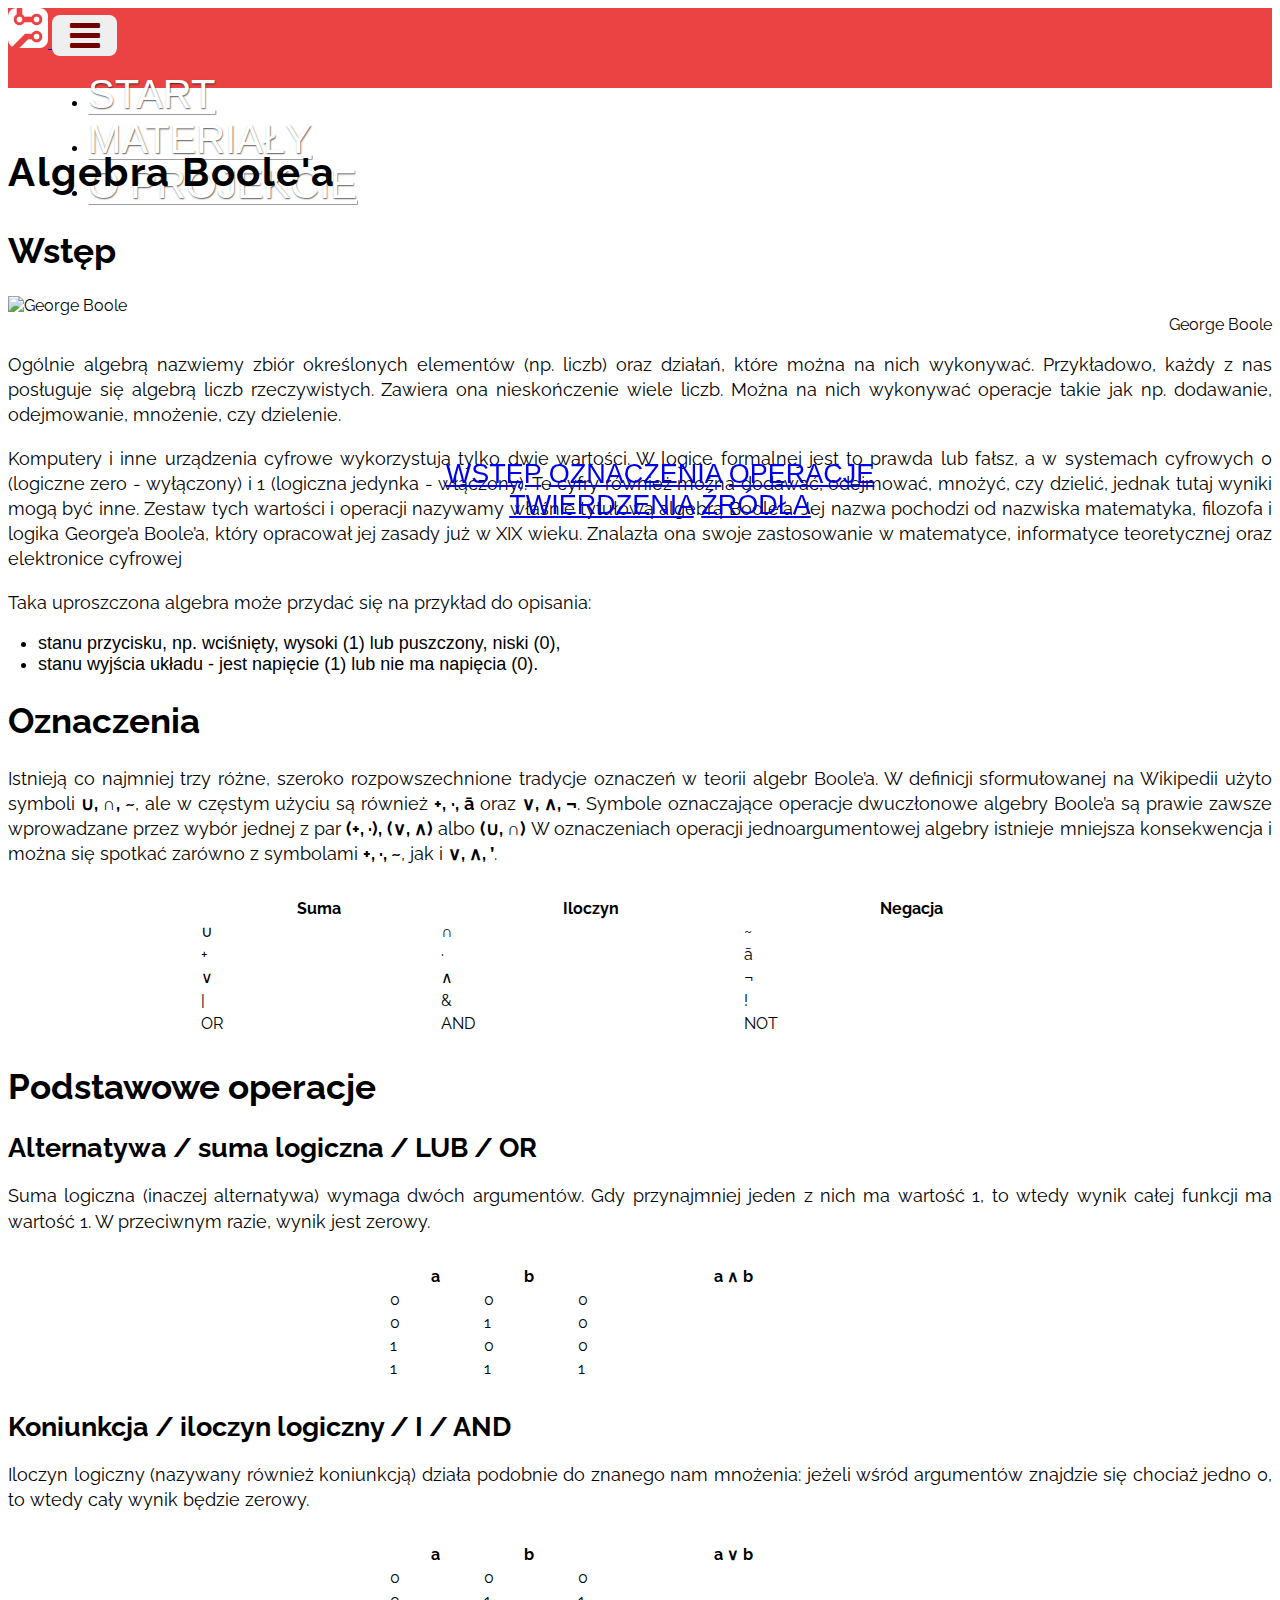
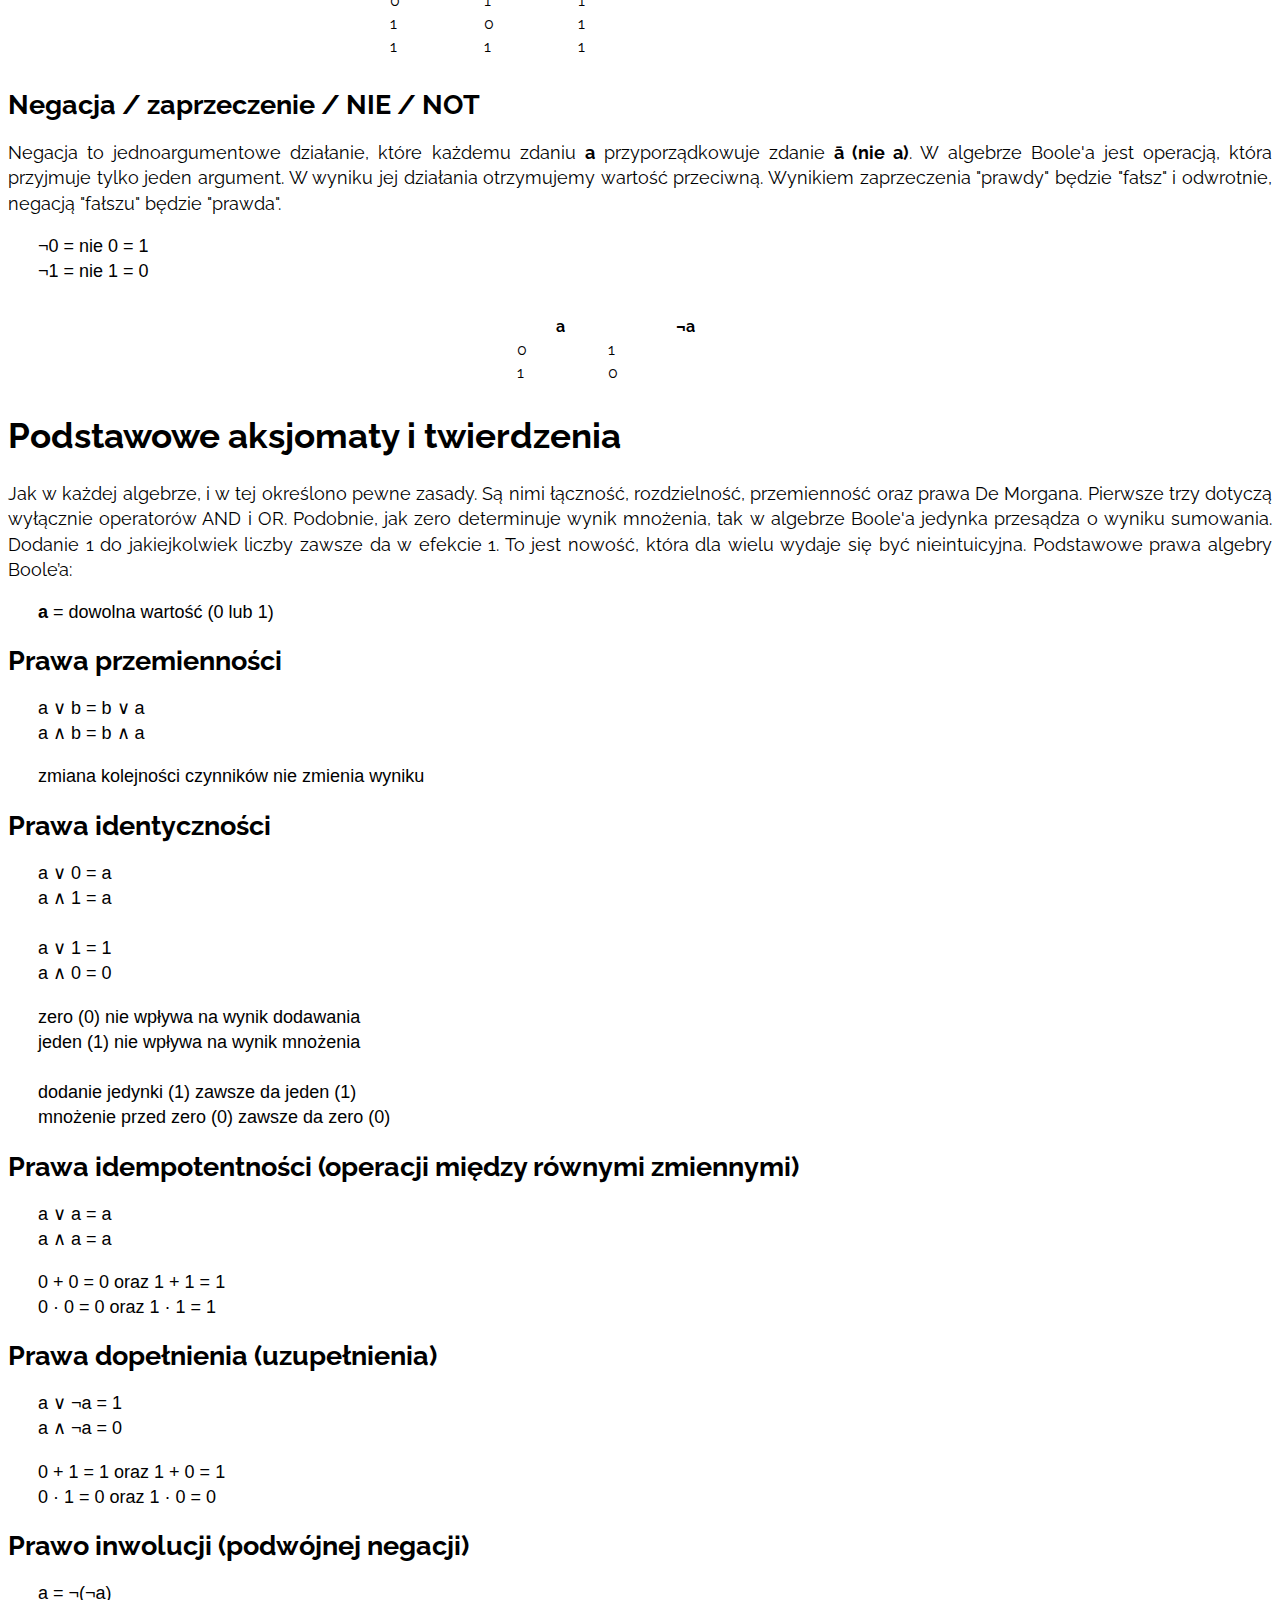
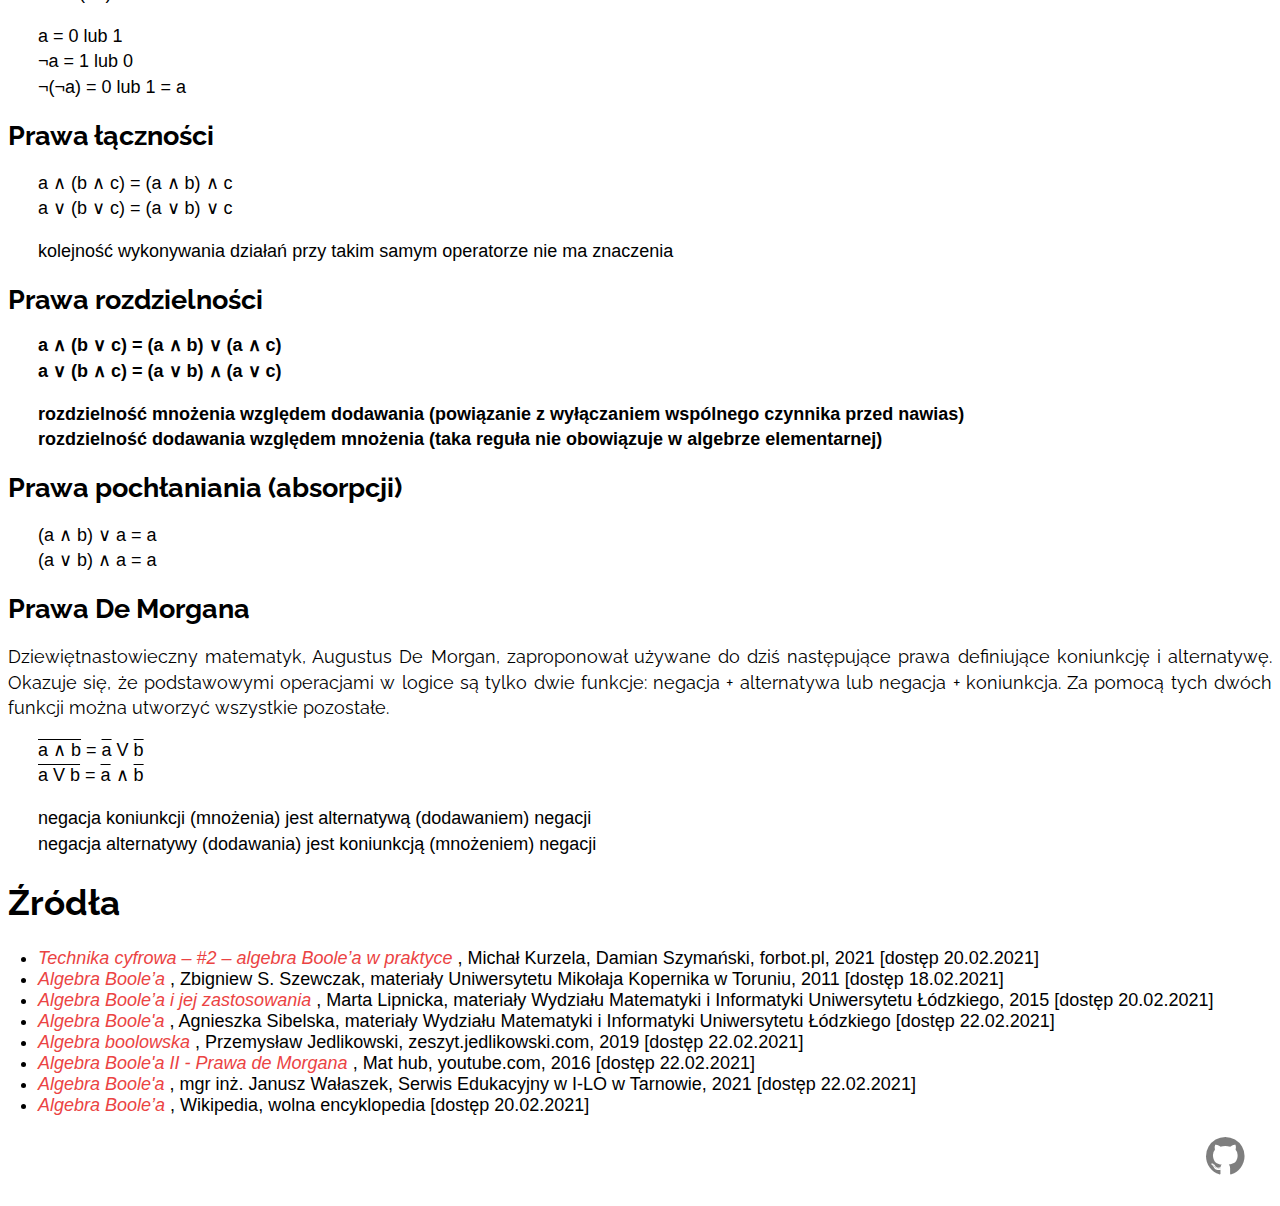
==== commit 1c903487: "Added new files" ====
--- a/html/algebra-boolea.html
+++ b/html/algebra-boolea.html
@@ -366,7 +366,7 @@
 
 							<p class="margin"><strong>a</strong> = dowolna wartość (0 lub 1)</p>
 
-							<p>Prawa przemienności</p>
+							<h3>Prawa przemienności</h3>
 
 							<p class="margin">
 								a ∨ b = b ∨ a <br/>
@@ -375,7 +375,7 @@
 
 							<p class="margin">zmiana kolejności czynników nie zmienia wyniku</p>
 
-							<p>Prawa identyczności</p>
+							<h3>Prawa identyczności</h3>
 
 							<p class="margin">
 								a ∨ 0 = a <br/>
@@ -391,7 +391,7 @@
 								mnożenie przed zero (0) zawsze da zero (0)
 							</p>
 
-							<p>Prawa idempotentności (operacji między równymi zmiennymi)</p>
+							<h3>Prawa idempotentności (operacji między równymi zmiennymi)</h3>
 
 							<p class="margin">
 								a ∨ a = a <br/>
@@ -403,7 +403,7 @@
 								0 · 0 = 0 oraz 1 · 1 = 1
 							</p>
 
-							<p>Prawa dopełnienia (uzupełnienia)</p>
+							<h3>Prawa dopełnienia (uzupełnienia)</h3>
 
 							<p class="margin">
 								a ∨ ¬a = 1 <br/>
@@ -415,7 +415,7 @@
 								0 · 1 = 0 oraz 1 · 0 = 0
 							</p>
 
-							<p>Prawo inwolucji (podwójnej negacji)</p>
+							<h3>Prawo inwolucji (podwójnej negacji)</h3>
 
 							<p class="margin">
 								a = ¬(¬a)
@@ -427,7 +427,7 @@
 								¬(¬a) = 0 lub 1 = a
 							</p>
 
-							<p>Prawa łączności</p>
+							<h3>Prawa łączności</h3>
 
 							<p class="margin">
 								a ∧ (b ∧ c) = (a ∧ b) ∧ c <br/>
@@ -438,7 +438,7 @@
 								kolejność wykonywania działań przy takim samym operatorze nie ma znaczenia
 							</p>
 
-							<p>Prawa rozdzielności</p>
+							<h3>Prawa rozdzielności</p>
 
 							<p class="margin">
 								a ∧ (b ∨ c) = (a ∧ b) ∨ (a ∧ c) <br/>
@@ -450,14 +450,14 @@
 								rozdzielność dodawania względem mnożenia (taka reguła nie obowiązuje w algebrze elementarnej)
 							</p>
 
-							<p>Prawa pochłaniania (absorpcji)</p>
+							<h3>Prawa pochłaniania (absorpcji)</h3>
 
 							<p class="margin">
 								(a ∧ b) ∨ a = a <br/>
 								(a ∨ b) ∧ a = a
 							</p>
 
-							<p>Prawa De Morgana</p>
+							<h3>Prawa De Morgana</h3>
 
 							<p>Dziewiętnastowieczny matematyk, Augustus De Morgan, zaproponował używane do dziś następujące prawa definiujące koniunkcję i alternatywę. Okazuje się, że podstawowymi operacjami w logice są tylko dwie funkcje: negacja + alternatywa lub negacja + koniunkcja. Za pomocą tych dwóch funkcji można utworzyć wszystkie pozostałe.</p>
 
--- a/css/sub.css
+++ b/css/sub.css
@@ -44,14 +44,16 @@
         top: 50%;
         transform: translateY(-50%);
         font-size: 27px;
-    }
-}
-
-@media screen and (min-width: 992px) and (max-height: 510px)
+        margin-top: 40px;
+    }
+}
+
+@media screen and (min-width: 992px) and (max-height: 484px)
 {
     .list-group
     {
-        top: 254px;
+        transform: none;
+        top: 100px;
     }
 }
 
@@ -88,13 +90,7 @@
 .content h3
 {
     margin: 20px 0;
-    font-size: 28px;
-}
-
-.content h3
-{
-    margin: 20px 0;
-    font-size: 24px;
+    font-size: 27px;
 }
 
 .content p
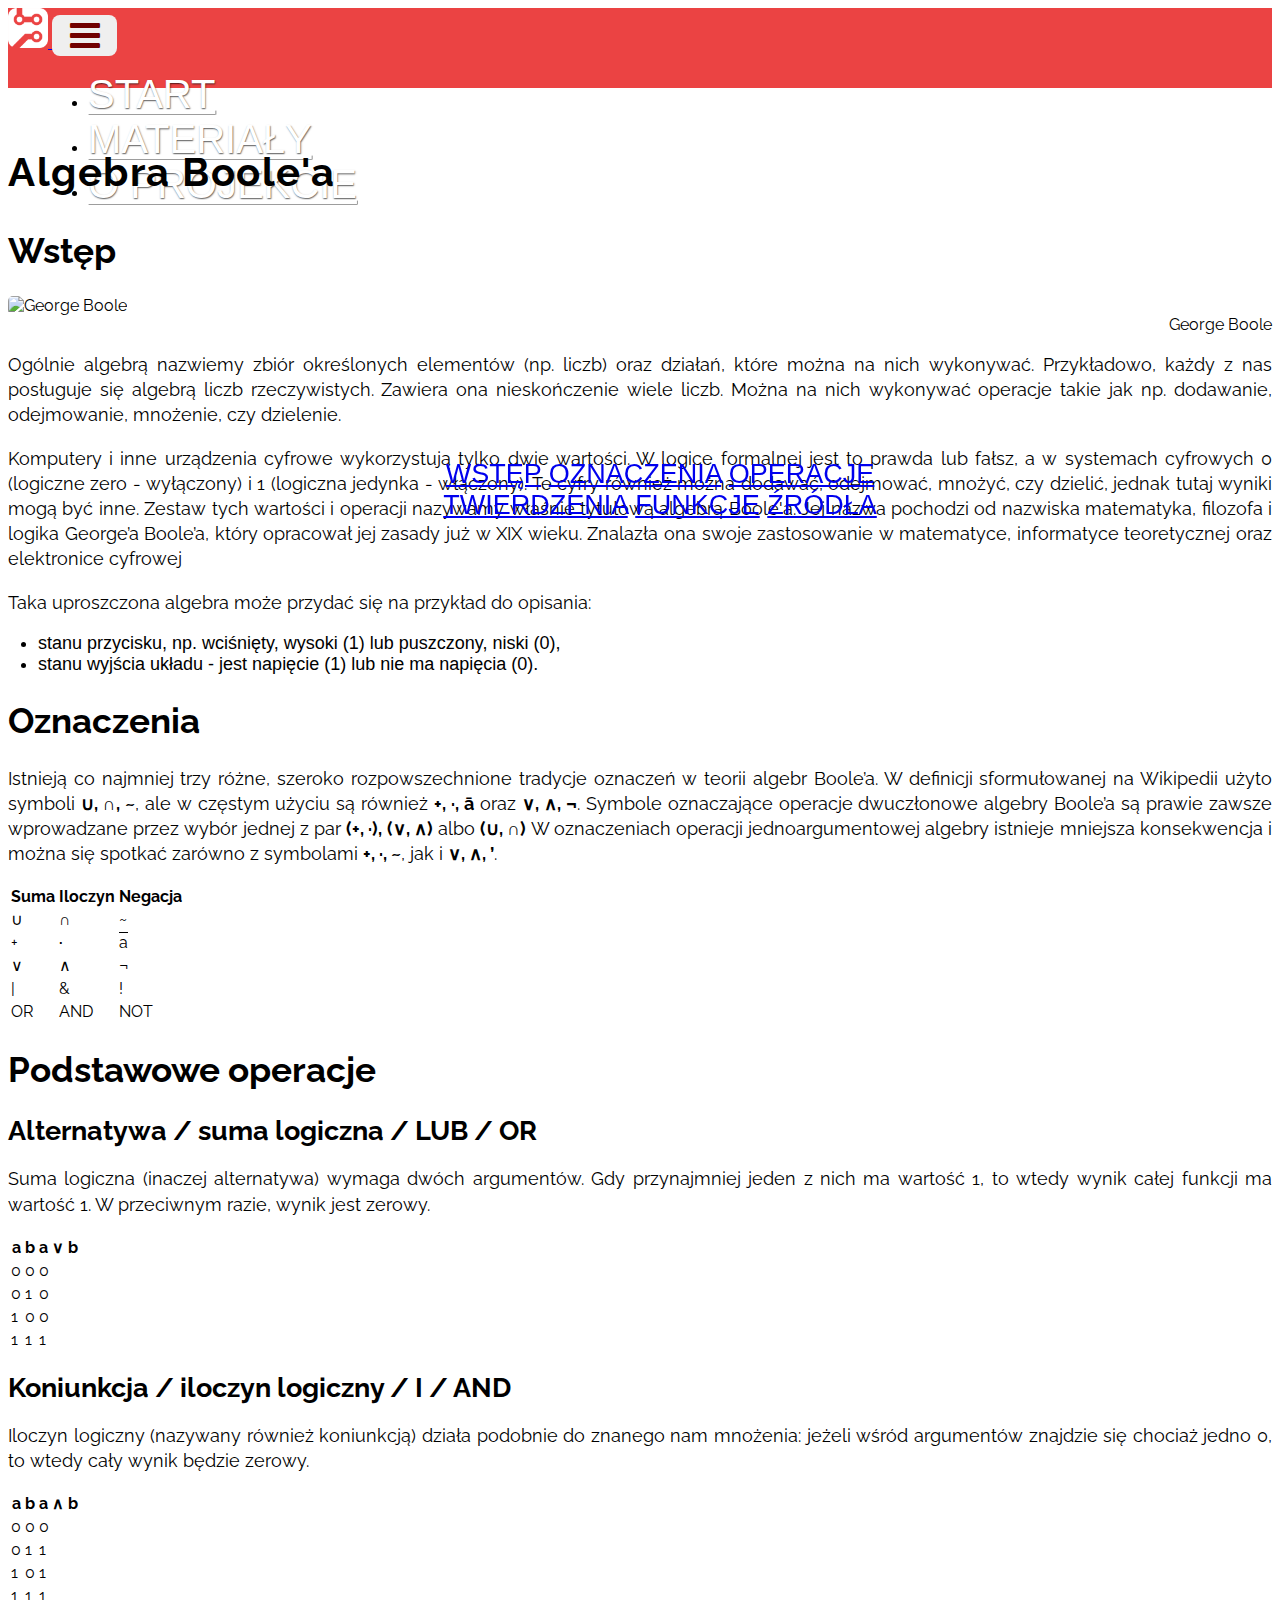
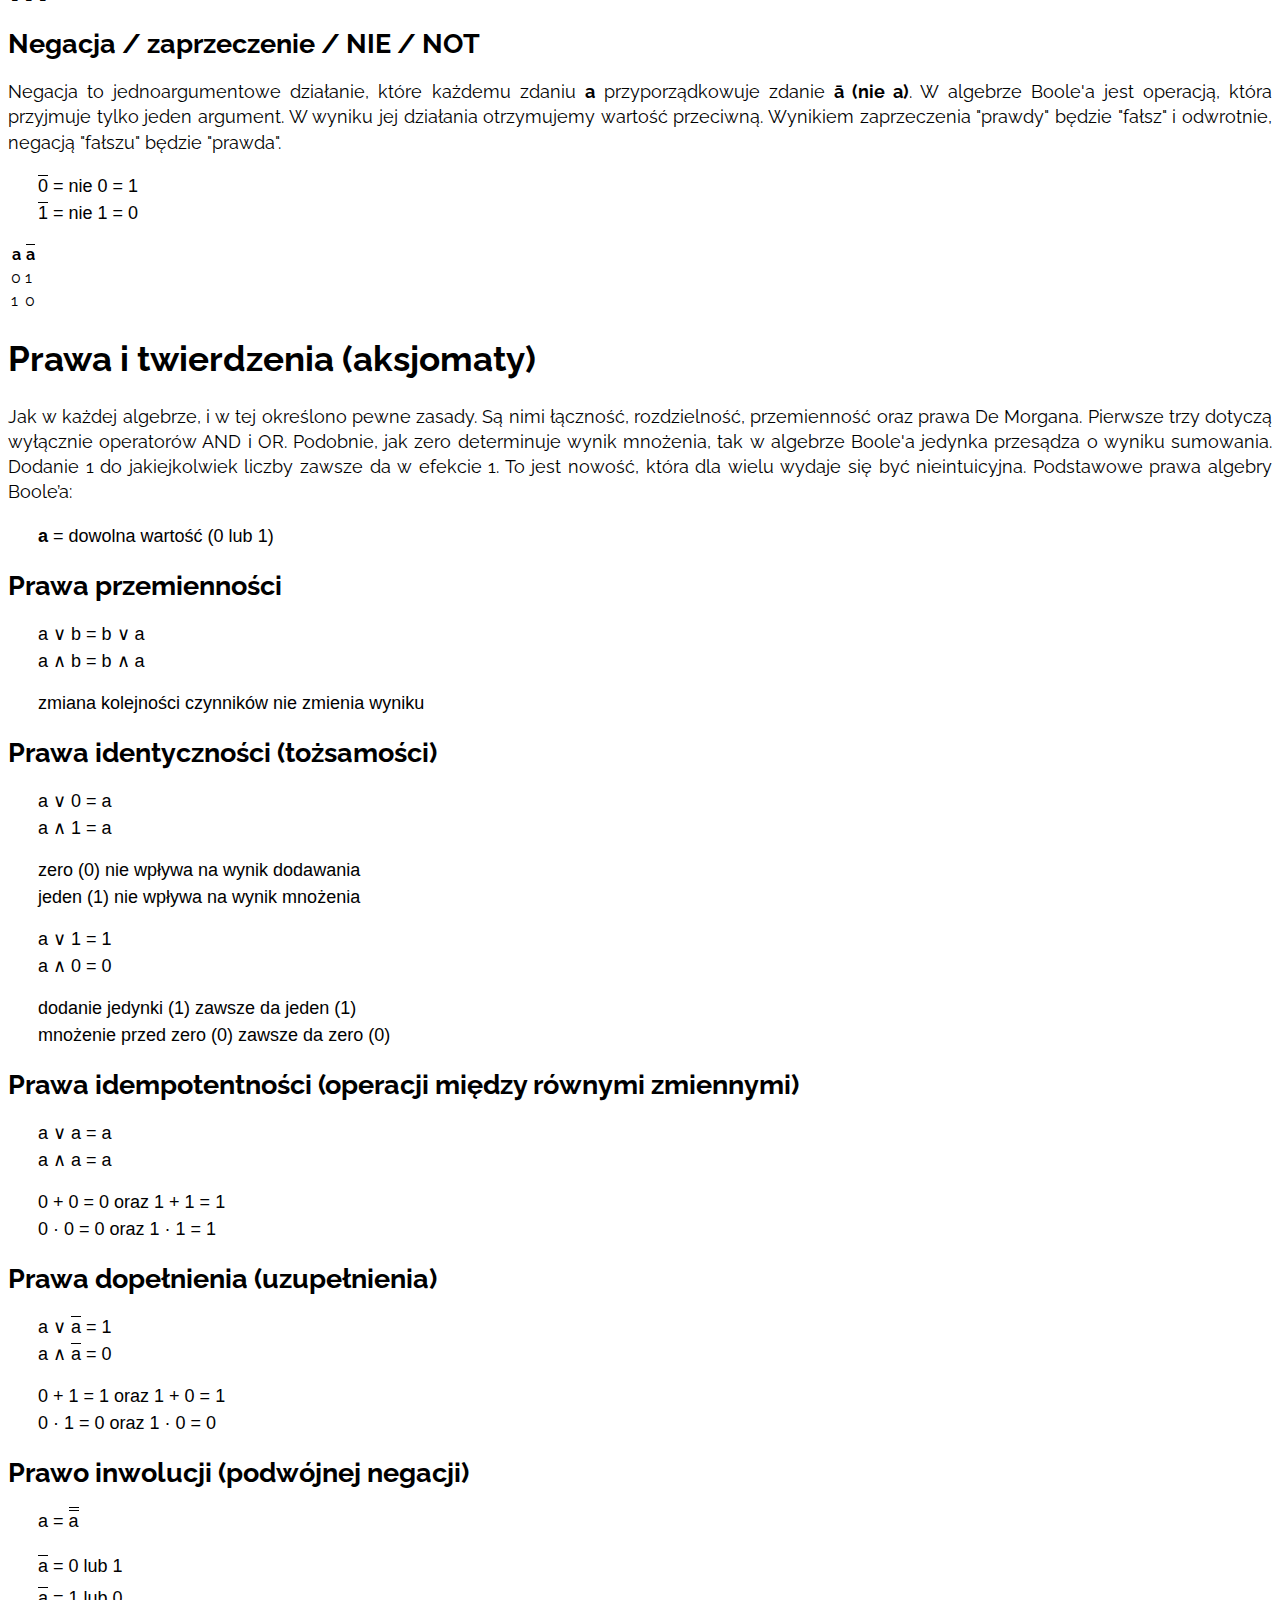
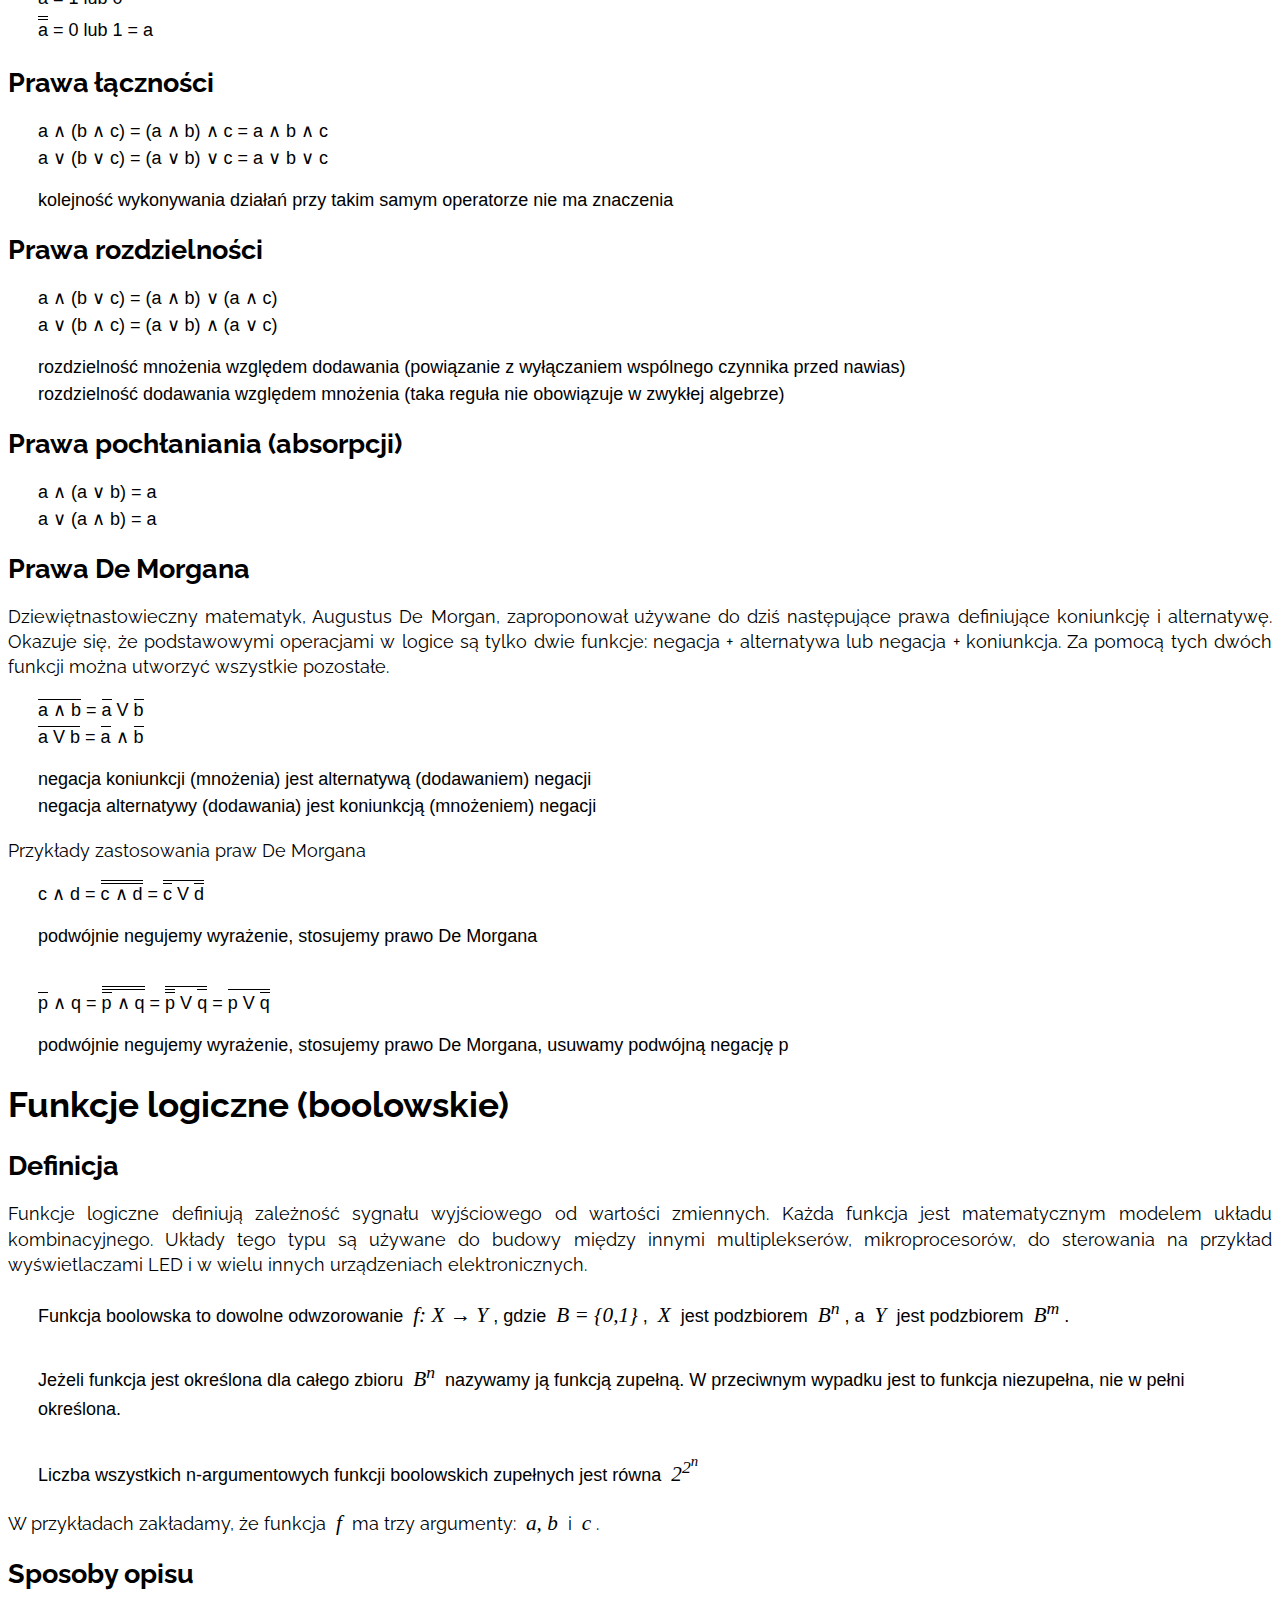
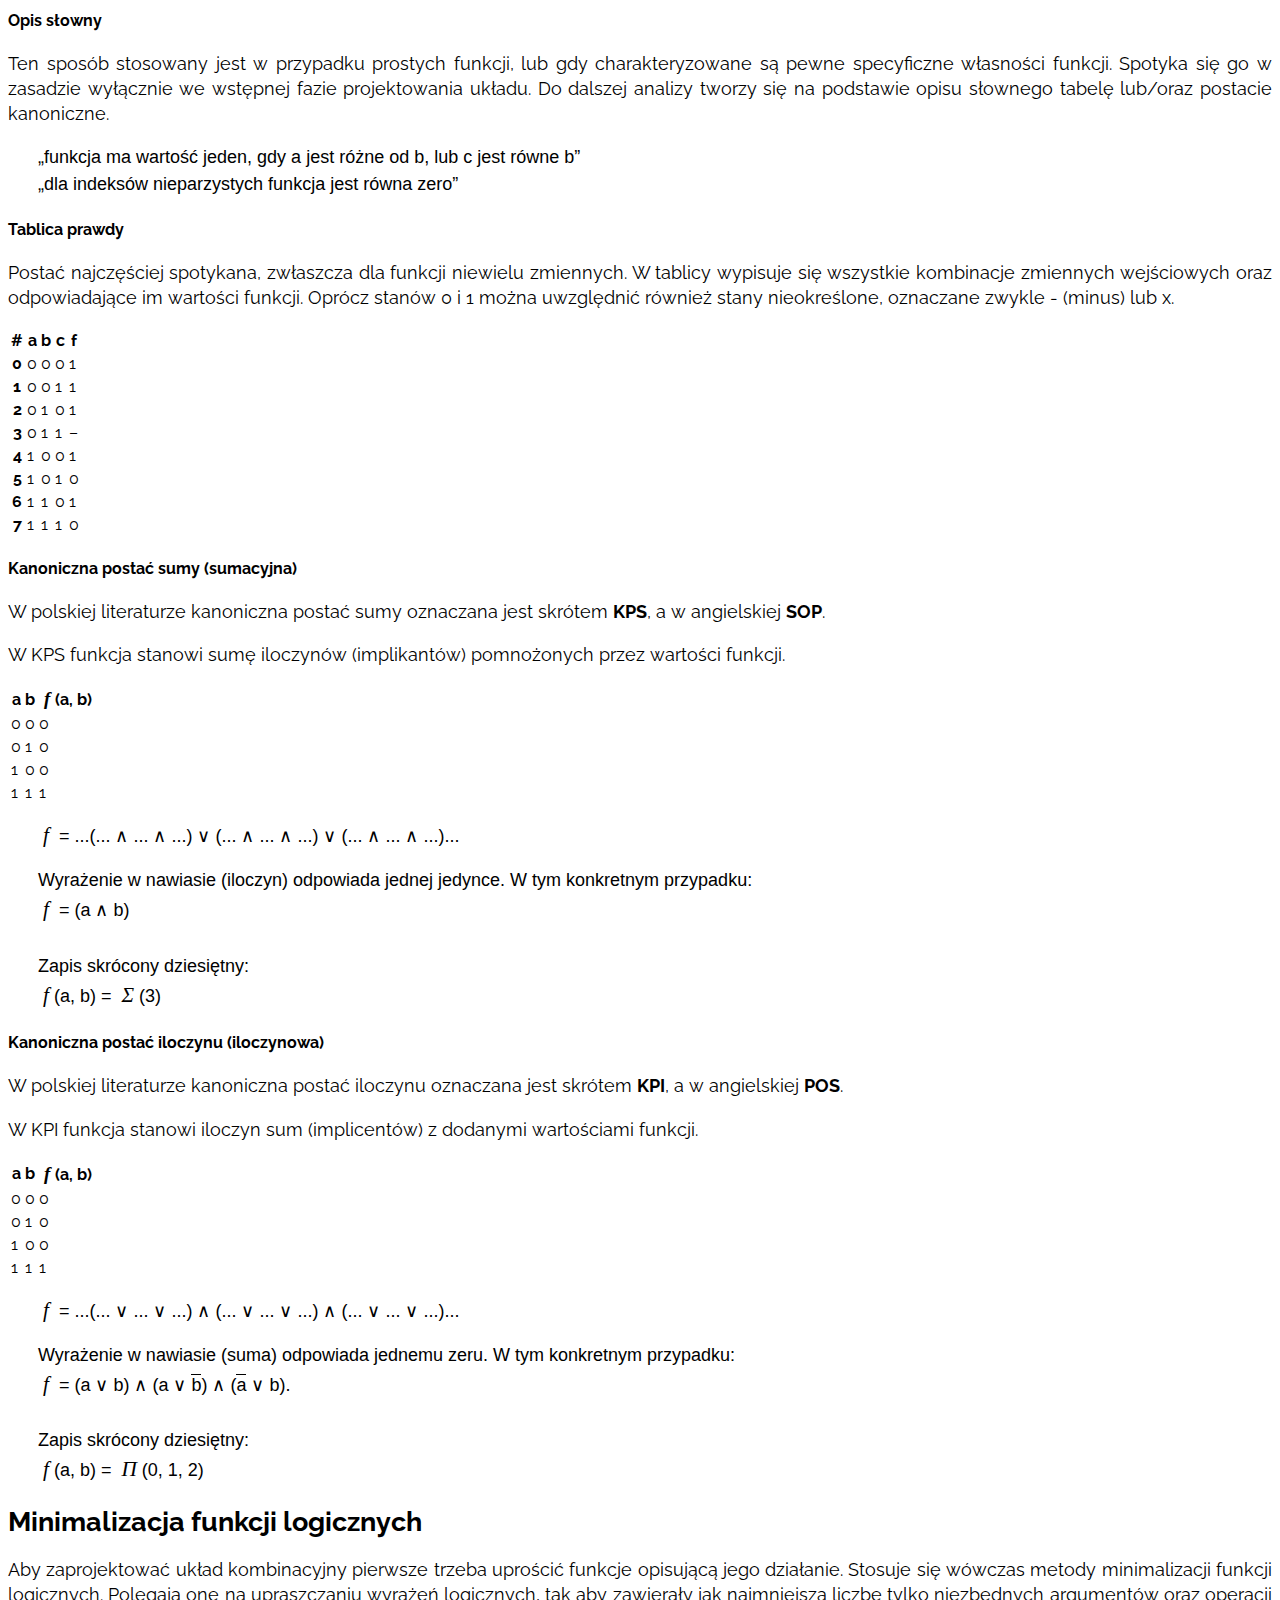
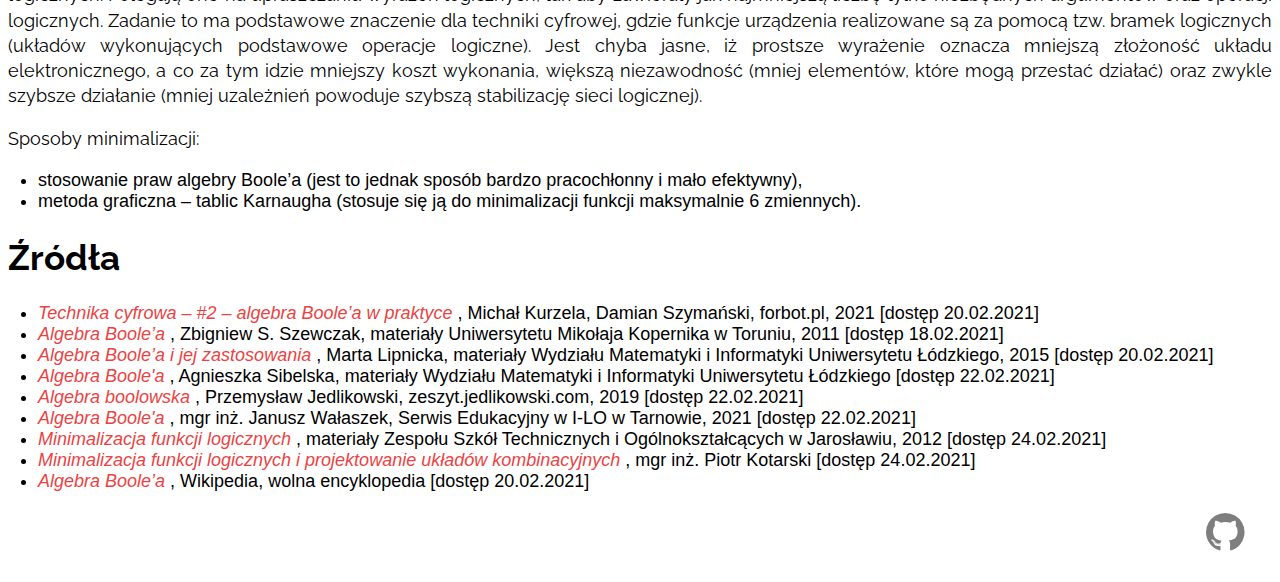
==== commit 1271df9b: "Update algebra-boolea.html" ====
--- a/html/algebra-boolea.html
+++ b/html/algebra-boolea.html
@@ -16,68 +16,69 @@
 
 		<link rel="preconnect" href="https://fonts.gstatic.com">
 		<link href="https://fonts.googleapis.com/css2?family=Montserrat&display=swap" rel="stylesheet">
+		<link href="https://fonts.googleapis.com/css2?family=Raleway:wght@400;600;700&display=swap" rel="stylesheet">
 		<link href="https://fonts.googleapis.com/css2?family=Source+Code+Pro:wght@400;700;900&display=swap" rel="stylesheet">
-		<link href="https://fonts.googleapis.com/css2?family=Raleway:wght@400;600;700&display=swap" rel="stylesheet">
 
 		<style>
 			p.margin
 			{
 				font-family: "Segoe UI", "Helvetica Neue", "Noto Sans", "Liberation Sans", sans-serif;
-				margin-left: 30px;
+				margin: 15px 0 15px 30px;
+				text-align: left;
+				line-height: 1.5;
+			}
+
+			span.math
+			{
+				margin: 0 5px;
+				font-family: "Nimbus Roman No9 L", "Times New Roman", Times, serif;
+				font-style: italic;
+				font-size: 118%;
+				white-space: nowrap;
 			}
 
 			span.overline
 			{
-				text-decoration: overline;
+				border-top: 1.5px solid;
 			}
 
-			.table
+			span.overline-2
 			{
-				margin: 30px auto 30px auto;
+				padding-top: 3px;
+				border-top: 1.5px solid;
 			}
 
-			.table-xsmall
+			span.overline-3
 			{
-				width: 40%;
+				padding-top: 6px;
+				border-top: 1.5px solid;
 			}
 
-			@media screen and (min-width: 992px)
+			span.double-overline
 			{
-				.table-xsmall
+				border-top: 4px double;
+			}
+
+			span.double-overline-2
+			{
+				padding-top: 3px;
+				border-top: 4px double;
+			}
+
+			span.double-overline-3
+			{
+				padding-top: 6px;
+				border-top: 4px double;
+			}
+
+			@media screen and (min-width: 992px) and (max-height: 435px)
+			{
+				.list-group
 				{
-					width: 20%;
+					top: 80px;
+					transform: none;
+					margin-top: 0;
 				}
-			}
-
-			.table-small
-			{
-				width: 60%;
-			}
-
-			@media screen and (min-width: 992px)
-			{
-				.table-small
-				{
-					width: 40%;
-				}
-			}
-
-			.table-medium
-			{
-				width: 80%;
-			}
-
-			@media screen and (min-width: 992px)
-			{
-				.table-medium
-				{
-					width: 70%;
-				}
-			}
-
-			.table-bordered
-			{
-				border: rgba(0, 0, 0, 0.486);
 			}
 		</style>
 
@@ -106,6 +107,10 @@
 				});
 
 				$('#link5').click(() => {
+					$.scrollTo($('#funkcje').offset().top -90, 350);
+				});
+
+				$('#link6').click(() => {
 					$.scrollTo($('#zrodla').offset().top -90, 350);
 				});
 			});
@@ -182,7 +187,8 @@
 								<a id="link2" href="#" class="list-group-item list-group-item-action">Oznaczenia</a>
 								<a id="link3" href="#" class="list-group-item list-group-item-action">Operacje</a>
 								<a id="link4" href="#" class="list-group-item list-group-item-action">Twierdzenia</a>
-								<a id="link5" href="#" class="list-group-item list-group-item-action">Źródła</a>
+								<a id="link5" href="#" class="list-group-item list-group-item-action">Funkcje</a>
+								<a id="link6" href="#" class="list-group-item list-group-item-action">Źródła</a>
 							</ul>
 
 						</aside>
@@ -190,16 +196,14 @@
 						<div class="col-lg-8 col-xxl-9 p-5 transition-width content">
 
 							<header>
-
 								<h1 class="text-center">Algebra Boole'a</h1>
-
 							</header>
 
 							<h2 id="wstep">Wstęp</h2>
 								
-							<figure class="img-fluid float-end ms-3 mt-2">
-								<img src="../img/george-boole.jpg" alt="George Boole" width="150px">
-								<figcaption>George Boole</figcaption>
+							<figure class="figure d-block text-center float-lg-end ms-lg-3">
+								<img class="figure-img img-fluid rounded" src="../img/george-boole.jpg" alt="George Boole" width="150px">
+								<figcaption class="figure-caption text-lg-end">George Boole</figcaption>
 							</figure>
 
 							<p>Ogólnie algebrą nazwiemy zbiór określonych elementów (np. liczb) oraz działań, które można na nich wykonywać. Przykładowo, każdy z nas posługuje się algebrą liczb rzeczywistych. Zawiera ona nieskończenie wiele liczb. Można na nich wykonywać operacje takie jak np. dodawanie, odejmowanie, mnożenie, czy dzielenie.</p>
@@ -221,7 +225,7 @@
 
 							<p>Istnieją co najmniej trzy różne, szeroko rozpowszechnione tradycje oznaczeń w teorii algebr Boole’a. W definicji sformułowanej na Wikipedii użyto symboli <strong>∪, ∩, ~</strong>, ale w częstym użyciu są również <strong>+, ·, ā</strong> oraz <strong>∨, ∧, ¬</strong>. Symbole oznaczające operacje dwuczłonowe algebry Boole’a są prawie zawsze wprowadzane przez wybór jednej z par <strong>(+, ·), (∨, ∧)</strong> albo <strong>(∪, ∩)</strong> W oznaczeniach operacji jednoargumentowej algebry istnieje mniejsza konsekwencja i można się spotkać zarówno z symbolami <strong>+, ·, ~</strong>, jak i <strong>∨, ∧, ’</strong>.</p>
 
-							<table class="table table-striped table-bordered table-medium text-center">
+							<table class="table table-striped table-bordered table-md text-center">
 								<thead>
 									<tr>
 										<th scope="col">Suma</th>
@@ -237,8 +241,8 @@
 									</tr>
 									<tr>
 										<td>+</td>
-										<td>·</td>
-										<td>ā</td>
+										<td><strong>·</strong></td>
+										<td><span class="overline">a</span></td>
 									</tr>
 									<tr>
 										<td>∨</td>
@@ -264,12 +268,12 @@
 
 							<p>Suma logiczna (inaczej alternatywa) wymaga dwóch argumentów. Gdy przynajmniej jeden z nich ma wartość 1, to wtedy wynik całej funkcji ma wartość 1. W przeciwnym razie, wynik jest zerowy.</p>
 
-							<table class="table table-striped table-bordered table-small text-center">
+							<table class="table table-striped table-bordered table-sm text-center">
 								<thead>
 									<tr>
 										<th scope="col">a</th>
 										<th scope="col">b</th>
-										<th scope="col">a ∧ b</th>
+										<th scope="col">a ∨ b</th>
 									</tr>
 								</thead>
 								<tbody>
@@ -300,12 +304,12 @@
 
 							<p>Iloczyn logiczny (nazywany również koniunkcją) działa podobnie do znanego nam mnożenia: jeżeli wśród argumentów znajdzie się chociaż jedno 0, to wtedy cały wynik będzie zerowy.</p>
 
-							<table class="table table-striped table-bordered table-small text-center">
+							<table class="table table-striped table-bordered table-sm text-center">
 								<thead>
 									<tr>
 										<th scope="col">a</th>
 										<th scope="col">b</th>
-										<th scope="col">a ∨ b</th>
+										<th scope="col">a ∧ b</th>
 									</tr>
 								</thead>
 								<tbody>
@@ -337,15 +341,15 @@
 							<p>Negacja to jednoargumentowe działanie, które każdemu zdaniu <strong>a</strong> przyporządkowuje zdanie <strong>ā (nie a)</strong>. W algebrze Boole'a jest operacją, która przyjmuje tylko jeden argument. W wyniku jej działania otrzymujemy wartość przeciwną. Wynikiem zaprzeczenia "prawdy" będzie "fałsz" i odwrotnie, negacją "fałszu" będzie "prawda".</p>
 
 							<p class="margin">
-								¬0 = nie 0 = 1 <br/>
-								¬1 = nie 1 = 0
-							</p>
-
-							<table class="table table-striped table-bordered table-xsmall text-center">
+								<span class="overline">0</span> = nie 0 = 1 <br/>
+								<span class="overline">1</span> = nie 1 = 0
+							</p>
+
+							<table class="table table-striped table-bordered table-xs text-center">
 								<thead>
 									<tr>
 										<th scope="col">a</th>
-										<th scope="col">¬a</th>
+										<th scope="col"><span class="overline">a</span></th>
 									</tr>
 								</thead>
 								<tbody>
@@ -360,7 +364,7 @@
 								</tbody>
 							</table>
 
-							<h2 id="twierdzenia">Podstawowe aksjomaty i twierdzenia</h2>
+							<h2 id="twierdzenia">Prawa i twierdzenia (aksjomaty)</h2>
 
 							<p>Jak w każdej algebrze, i w tej określono pewne zasady. Są nimi łączność, rozdzielność, przemienność oraz prawa De Morgana. Pierwsze trzy dotyczą wyłącznie operatorów AND i OR. Podobnie, jak zero determinuje wynik mnożenia, tak w algebrze Boole'a jedynka przesądza o wyniku sumowania. Dodanie 1 do jakiejkolwiek liczby zawsze da w efekcie 1. To jest nowość, która dla wielu wydaje się być nieintuicyjna. Podstawowe prawa algebry Boole’a:</p>
 
@@ -375,18 +379,24 @@
 
 							<p class="margin">zmiana kolejności czynników nie zmienia wyniku</p>
 
-							<h3>Prawa identyczności</h3>
+							<h3>Prawa identyczności (tożsamości)</h3>
 
 							<p class="margin">
 								a ∨ 0 = a <br/>
-								a ∧ 1 = a <br/> <br/>
+								a ∧ 1 = a
+							</p>
+
+							<p class="margin">
+								zero (0) nie wpływa na wynik dodawania <br/>
+								jeden (1) nie wpływa na wynik mnożenia
+							</p>
+
+							<p class="margin">
 								a ∨ 1 = 1 <br/>
 								a ∧ 0 = 0
 							</p>
 
 							<p class="margin">
-								zero (0) nie wpływa na wynik dodawania <br/>
-								jeden (1) nie wpływa na wynik mnożenia <br/> <br/>
 								dodanie jedynki (1) zawsze da jeden (1) <br/>
 								mnożenie przed zero (0) zawsze da zero (0)
 							</p>
@@ -406,8 +416,8 @@
 							<h3>Prawa dopełnienia (uzupełnienia)</h3>
 
 							<p class="margin">
-								a ∨ ¬a = 1 <br/>
-								a ∧ ¬a = 0
+								a ∨ <span class="overline">a</span> = 1 <br/>
+								a ∧ <span class="overline">a</span> = 0
 							</p>
 
 							<p class="margin">
@@ -418,27 +428,27 @@
 							<h3>Prawo inwolucji (podwójnej negacji)</h3>
 
 							<p class="margin">
-								a = ¬(¬a)
-							</p>
-
-							<p class="margin">
-								a = 0 lub 1 <br/>
-								¬a = 1 lub 0 <br/>
-								¬(¬a) = 0 lub 1 = a
+								a = <span class="double-overline">a</span>
+							</p>
+
+							<p class="margin" style="line-height: 1.8;">
+								<span class="overline">a</span> = 0 lub 1 <br/>
+								<span class="overline">a</span> = 1 lub 0 <br/>
+								<span class="double-overline">a</span> = 0 lub 1 = a
 							</p>
 
 							<h3>Prawa łączności</h3>
 
 							<p class="margin">
-								a ∧ (b ∧ c) = (a ∧ b) ∧ c <br/>
-								a ∨ (b ∨ c) = (a ∨ b) ∨ c
+								a ∧ (b ∧ c) = (a ∧ b) ∧ c = a ∧ b ∧ c<br/>
+								a ∨ (b ∨ c) = (a ∨ b) ∨ c = a ∨ b ∨ c
 							</p>
 
 							<p class="margin">
 								kolejność wykonywania działań przy takim samym operatorze nie ma znaczenia
 							</p>
 
-							<h3>Prawa rozdzielności</p>
+							<h3>Prawa rozdzielności</h3>
 
 							<p class="margin">
 								a ∧ (b ∨ c) = (a ∧ b) ∨ (a ∧ c) <br/>
@@ -447,14 +457,14 @@
 
 							<p class="margin">
 								rozdzielność mnożenia względem dodawania (powiązanie z wyłączaniem wspólnego czynnika przed nawias) <br/>
-								rozdzielność dodawania względem mnożenia (taka reguła nie obowiązuje w algebrze elementarnej)
+								rozdzielność dodawania względem mnożenia (taka reguła nie obowiązuje w zwykłej algebrze)
 							</p>
 
 							<h3>Prawa pochłaniania (absorpcji)</h3>
 
 							<p class="margin">
-								(a ∧ b) ∨ a = a <br/>
-								(a ∨ b) ∧ a = a
+								a ∧ (a ∨ b) = a <br/>
+								a ∨ (a ∧ b) = a
 							</p>
 
 							<h3>Prawa De Morgana</h3>
@@ -471,10 +481,239 @@
 								negacja alternatywy (dodawania) jest koniunkcją (mnożeniem) negacji
 							</p>
 
+							<p>Przykłady zastosowania praw De Morgana</p>
+
+							<p class="margin">
+								c ∧ d = <span class="double-overline">c ∧ d</span> = <span class="overline-2"><span class="overline">c</span> V <span class="overline">d</span></span>
+							</p>
+
+							<p class="margin">
+								podwójnie negujemy wyrażenie, stosujemy prawo De Morgana
+							</p>
+
+							<p class="margin" style="margin-top: 40px">
+								<span class="overline">p</span> ∧ q = <span class="double-overline-2"><span class="overline">p</span> ∧ q</span> = <span class="overline-3"><span class="double-overline">p</span> V <span class="overline-2">q</span></span> = <span class="overline-2">p V <span class="overline">q</span></span>
+							</p>
+
+							<p class="margin">
+								podwójnie negujemy wyrażenie, stosujemy prawo De Morgana, usuwamy podwójną negację p
+							</p>
+
+							<h2 id="funkcje">Funkcje logiczne (boolowskie)</h2>
+
+							<h3>Definicja</h3>
+
+							<p>Funkcje logiczne definiują zależność sygnału wyjściowego od wartości zmiennych. Każda funkcja jest matematycznym modelem układu kombinacyjnego. Układy tego typu są używane do budowy między innymi multiplekserów, mikroprocesorów, do sterowania na przykład wyświetlaczami LED i w wielu innych urządzeniach elektronicznych.</p>
+
+							<p class="margin">
+								Funkcja boolowska to dowolne odwzorowanie <span class="math">f: X → Y</span>, gdzie <span class="math">B = {0,1}</span>, <span class="math">X</span> jest podzbiorem <span class="math">B<sup>n</sup></span>, a <span class="math">Y</span> jest podzbiorem <span class="math">B<sup>m</sup></span>. <br/><br/>
+
+								Jeżeli funkcja jest określona dla całego zbioru <span class="math">B<sup>n</sup></span> nazywamy ją funkcją zupełną. W przeciwnym wypadku jest to funkcja niezupełna, nie w pełni określona. <br/><br/>
+
+								Liczba wszystkich n-argumentowych funkcji boolowskich zupełnych jest równa <span class="math">2<sup>2<sup>n</sup></sup></span>
+							</p>
+
+							<p>W przykładach zakładamy, że funkcja <span class="math">f</span> ma trzy argumenty: <span class="math">a, b</span> i <span class="math">c</span>.</p>
+
+							<h3>Sposoby opisu</h3>
+
+							<h4>Opis słowny</h4>
+
+							<p>Ten sposób stosowany jest w przypadku prostych funkcji, lub gdy charakteryzowane są pewne specyficzne własności funkcji. Spotyka się go w zasadzie wyłącznie we wstępnej fazie projektowania układu. Do dalszej analizy tworzy się na podstawie opisu słownego tabelę lub/oraz postacie kanoniczne.</p>
+
+							<p class="margin">
+								„funkcja ma wartość jeden, gdy a jest różne od b, lub c jest równe b” <br/>
+								„dla indeksów nieparzystych funkcja jest równa zero”
+							</p>
+
+							<h4>Tablica prawdy</h4>
+
+							<p>Postać najczęściej spotykana, zwłaszcza dla funkcji niewielu zmiennych. W tablicy wypisuje się wszystkie kombinacje zmiennych wejściowych oraz odpowiadające im wartości funkcji. Oprócz stanów 0 i 1 można uwzględnić również stany nieokreślone, oznaczane zwykle - (minus) lub x.</p>
+
+							<table class="table table-striped table-bordered table-sm text-center">
+								<thead>
+									<tr>
+										<th scope="col">#</th>
+										<th scope="col">a</th>
+										<th scope="col">b</th>
+										<th scope="col">c</th>
+										<th scope="col">f</th>
+									</tr>
+								</thead>
+								<tbody>
+									<tr>
+										<th scope="row">0</td>
+										<td>0</td>
+										<td>0</td>
+										<td>0</td>
+										<td>1</td>
+									</tr>
+									<tr>
+										<th scope="row">1</td>
+										<td>0</td>
+										<td>0</td>
+										<td>1</td>
+										<td>1</td>
+									</tr>
+									<tr>
+										<th scope="row">2</td>
+										<td>0</td>
+										<td>1</td>
+										<td>0</td>
+										<td>1</td>
+									</tr>
+									<tr>
+										<th scope="row">3</td>
+										<td>0</td>
+										<td>1</td>
+										<td>1</td>
+										<td>–</td>
+									</tr>
+									<tr>
+										<th scope="row">4</td>
+										<td>1</td>
+										<td>0</td>
+										<td>0</td>
+										<td>1</td>
+									</tr>
+									<tr>
+										<th scope="row">5</td>
+										<td>1</td>
+										<td>0</td>
+										<td>1</td>
+										<td>0</td>
+									</tr>
+									<tr>
+										<th scope="row">6</td>
+										<td>1</td>
+										<td>1</td>
+										<td>0</td>
+										<td>1</td>
+									</tr>
+									<tr>
+										<th scope="row">7</td>
+										<td>1</td>
+										<td>1</td>
+										<td>1</td>
+										<td>0</td>
+									</tr>
+								</tbody>
+							</table>
+
+							<h4>Kanoniczna postać sumy (sumacyjna)</h4>
+
+							<p>W polskiej literaturze kanoniczna postać sumy oznaczana jest skrótem <strong>KPS</strong>, a w angielskiej <strong>SOP</strong>.</p>
+
+							<p>W KPS funkcja stanowi sumę iloczynów (implikantów) pomnożonych przez wartości funkcji.</p>
+
+							<table class="table table-striped table-bordered table-xs text-center">
+								<thead>
+									<tr>
+										<th scope="col">a</th>
+										<th scope="col">b</th>
+										<th scope="col"><span class="math">f</span>(a, b)</th>
+									</tr>
+								</thead>
+								<tbody>
+									<tr>
+										<td>0</td>
+										<td>0</td>
+										<td>0</td>
+									</tr>
+									<tr>
+										<td>0</td>
+										<td>1</td>
+										<td>0</td>
+									</tr>
+									<tr>
+										<td>1</td>
+										<td>0</td>
+										<td>0</td>
+									</tr>
+									<tr>
+										<td>1</td>
+										<td>1</td>
+										<td>1</td>
+									</tr>
+								</tbody>
+							</table>
+
+							<p class="margin"><span class="math">f</span> = ...(... ∧ ... ∧ ...) ∨ (... ∧ ... ∧ ...) ∨ (... ∧ ... ∧ ...)...</p>
+
+							<p class="margin">
+								Wyrażenie w nawiasie (iloczyn) odpowiada jednej jedynce. W tym konkretnym przypadku: <br/>
+								<span class="math">f</span> = (a ∧ b) <br/><br/>
+
+								Zapis skrócony dziesiętny: <br/>
+								<span class="math">f</span>(a, b) = <span class="math">Σ</span>(3)
+							</p>
+
+							<h4>Kanoniczna postać iloczynu (iloczynowa)</h4>
+
+							<p>W polskiej literaturze kanoniczna postać iloczynu oznaczana jest skrótem <strong>KPI</strong>, a w angielskiej <strong>POS</strong>.</p>
+
+							<p>W KPI funkcja stanowi iloczyn sum (implicentów) z dodanymi wartościami funkcji.</p>
+
+							<table class="table table-striped table-bordered table-xs text-center">
+								<thead>
+									<tr>
+										<th scope="col">a</th>
+										<th scope="col">b</th>
+										<th scope="col"><span class="math">f</span>(a, b)</th>
+									</tr>
+								</thead>
+								<tbody>
+									<tr>
+										<td>0</td>
+										<td>0</td>
+										<td>0</td>
+									</tr>
+									<tr>
+										<td>0</td>
+										<td>1</td>
+										<td>0</td>
+									</tr>
+									<tr>
+										<td>1</td>
+										<td>0</td>
+										<td>0</td>
+									</tr>
+									<tr>
+										<td>1</td>
+										<td>1</td>
+										<td>1</td>
+									</tr>
+								</tbody>
+							</table>
+
+							<p class="margin"><span class="math">f</span> = ...(... ∨ ... ∨ ...) ∧ (... ∨ ... ∨ ...) ∧ (... ∨ ... ∨ ...)...</p>
+
+							<p class="margin">
+								Wyrażenie w nawiasie (suma) odpowiada jednemu zeru. W tym konkretnym przypadku: <br/>
+								<span class="math">f</span> = (a ∨ b) ∧ (a ∨ <span class="overline">b</span>) ∧ (<span class="overline">a</span> ∨ b). <br/><br/>
+
+								Zapis skrócony dziesiętny: <br/>
+								<span class="math">f</span>(a, b) = <span class="math">Π</span>(0, 1, 2)
+							</p>
+
+							<h3>Minimalizacja funkcji logicznych</h3>
+
+							<p>Aby zaprojektować układ kombinacyjny pierwsze trzeba uprościć funkcje opisującą jego działanie. Stosuje się wówczas metody minimalizacji funkcji logicznych. Polegają one na upraszczaniu wyrażeń logicznych, tak aby zawierały jak najmniejszą liczbę tylko niezbędnych argumentów oraz operacji logicznych. Zadanie to ma podstawowe znaczenie dla techniki cyfrowej, gdzie funkcje urządzenia realizowane są za pomocą tzw. bramek logicznych (układów wykonujących podstawowe operacje logiczne). Jest chyba jasne, iż prostsze wyrażenie oznacza mniejszą złożoność układu elektronicznego, a co za tym idzie mniejszy koszt wykonania, większą niezawodność (mniej elementów, które mogą przestać działać) oraz zwykle szybsze działanie (mniej uzależnień powoduje szybszą stabilizację sieci logicznej).</p>
+
+							<p>Sposoby minimalizacji:</p>
+
+							<ul>
+								<li>
+									stosowanie praw algebry Boole’a (jest to jednak sposób bardzo pracochłonny i mało efektywny),
+								</li>
+								<li>
+									metoda graficzna – tablic Karnaugha (stosuje się ją do minimalizacji funkcji maksymalnie 6 zmiennych).
+								</li>
+							</ul>
+
 							<h2 id="zrodla">Źródła</h2>
 
 							<ul>
-
 								<li>
 									<cite>
 										<a href="https://forbot.pl/blog/technika-cyfrowa-algebra-boolea-w-praktyce-id15137">
@@ -485,7 +724,6 @@
 										, Michał Kurzela, Damian Szymański, forbot.pl, 2021 [dostęp 20.02.2021]
 									</span>
 								</li>
-
 								<li>
 									<cite>
 										<a href="https://www-users.mat.umk.pl//~zssz/nsi2011/ab.pdf">
@@ -496,7 +734,6 @@
 										, Zbigniew S. Szewczak, materiały Uniwersytetu Mikołaja Kopernika w Toruniu, 2011 [dostęp 18.02.2021]
 									</span>
 								</li>
-
 								<li>
 									<cite>
 										<a href="https://www.math.uni.lodz.pl/~marta/2015_2016_l/1_Algebra%20Boole'a_1.pdf">
@@ -507,7 +744,6 @@
 										, Marta Lipnicka, materiały Wydziału Matematyki i Informatyki Uniwersytetu Łódzkiego, 2015 [dostęp 20.02.2021]
 									</span>
 								</li>
-								
 								<li>
 									<cite>
 										<a href="http://math.uni.lodz.pl/~sibelska/wstepdoinformatyki/algebraboolea.pdf">
@@ -518,7 +754,6 @@
 										, Agnieszka Sibelska, materiały Wydziału Matematyki i Informatyki Uniwersytetu Łódzkiego [dostęp 22.02.2021]
 									</span>
 								</li>
-								
 								<li>
 									<cite>
 										<a href="https://zeszyt.jedlikowski.com/2019-10-21/utk-2/algebra-boolowska/">
@@ -529,18 +764,6 @@
 										, Przemysław Jedlikowski, zeszyt.jedlikowski.com, 2019 [dostęp 22.02.2021]
 									</span>
 								</li>
-
-								<li>
-									<cite>
-										<a href="https://youtu.be/e1fGVVXpHqs">
-											Algebra Boole'a II - Prawa de Morgana
-										</a>
-									</cite>
-									<span class="cite-info">
-										, Mat hub, youtube.com, 2016 [dostęp 22.02.2021]
-									</span>
-								</li>
-
 								<li>
 									<cite>
 										<a href="https://eduinf.waw.pl/inf/prg/009_kurs_avr/0009.php">
@@ -551,7 +774,26 @@
 										, mgr inż. Janusz Wałaszek, Serwis Edukacyjny w I-LO w Tarnowie, 2021 [dostęp 22.02.2021]
 									</span>
 								</li>
-
+								<li>
+									<cite>
+										<a href="http://www.zstio-elektronika.pl/pliki_t_elektronik/TE_O2-02-Lekcja_08-Minimalizacja_funkcji_logicznych.pdf">
+											Minimalizacja funkcji logicznych
+										</a>
+									</cite>
+									<span class="cite-info">
+										, materiały Zespołu Szkół Technicznych i Ogólnokształcących w Jarosławiu, 2012 [dostęp 24.02.2021]
+									</span>
+								</li>
+								<li>
+									<cite>
+										<a href="http://old.piko.avx.pl/index.php?k=tc&p=minimalizacja">
+											Minimalizacja funkcji logicznych i projektowanie układów kombinacyjnych
+										</a>
+									</cite>
+									<span class="cite-info">
+										, mgr inż. Piotr Kotarski [dostęp 24.02.2021]
+									</span>
+								</li>
 								<li>
 									<cite>
 										<a href="https://pl.wikipedia.org/wiki/Algebra_Boole%E2%80%99a">
@@ -562,7 +804,6 @@
 										, Wikipedia, wolna encyklopedia [dostęp 20.02.2021]
 									</span>
 								</li>
-
 							</ul>
 							
 							<a href="#" id="go-top" class="btn" role="button">
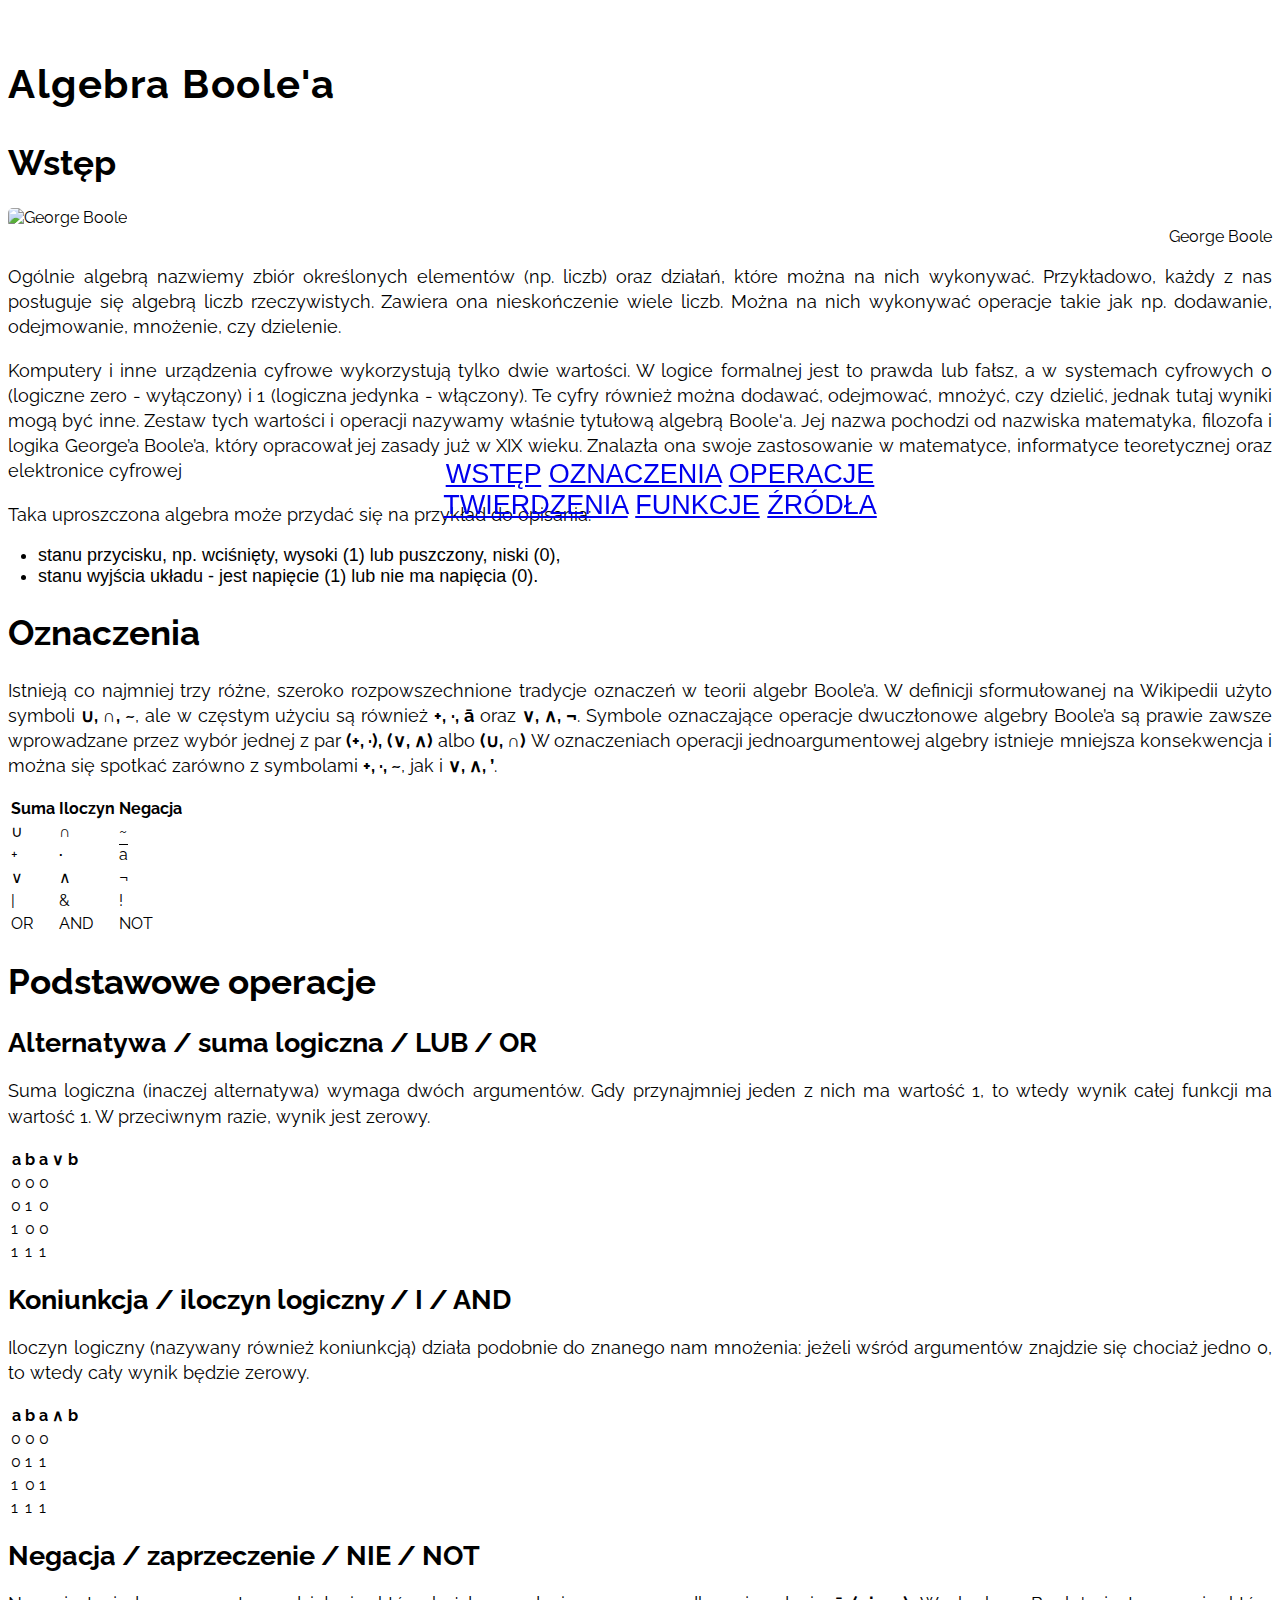
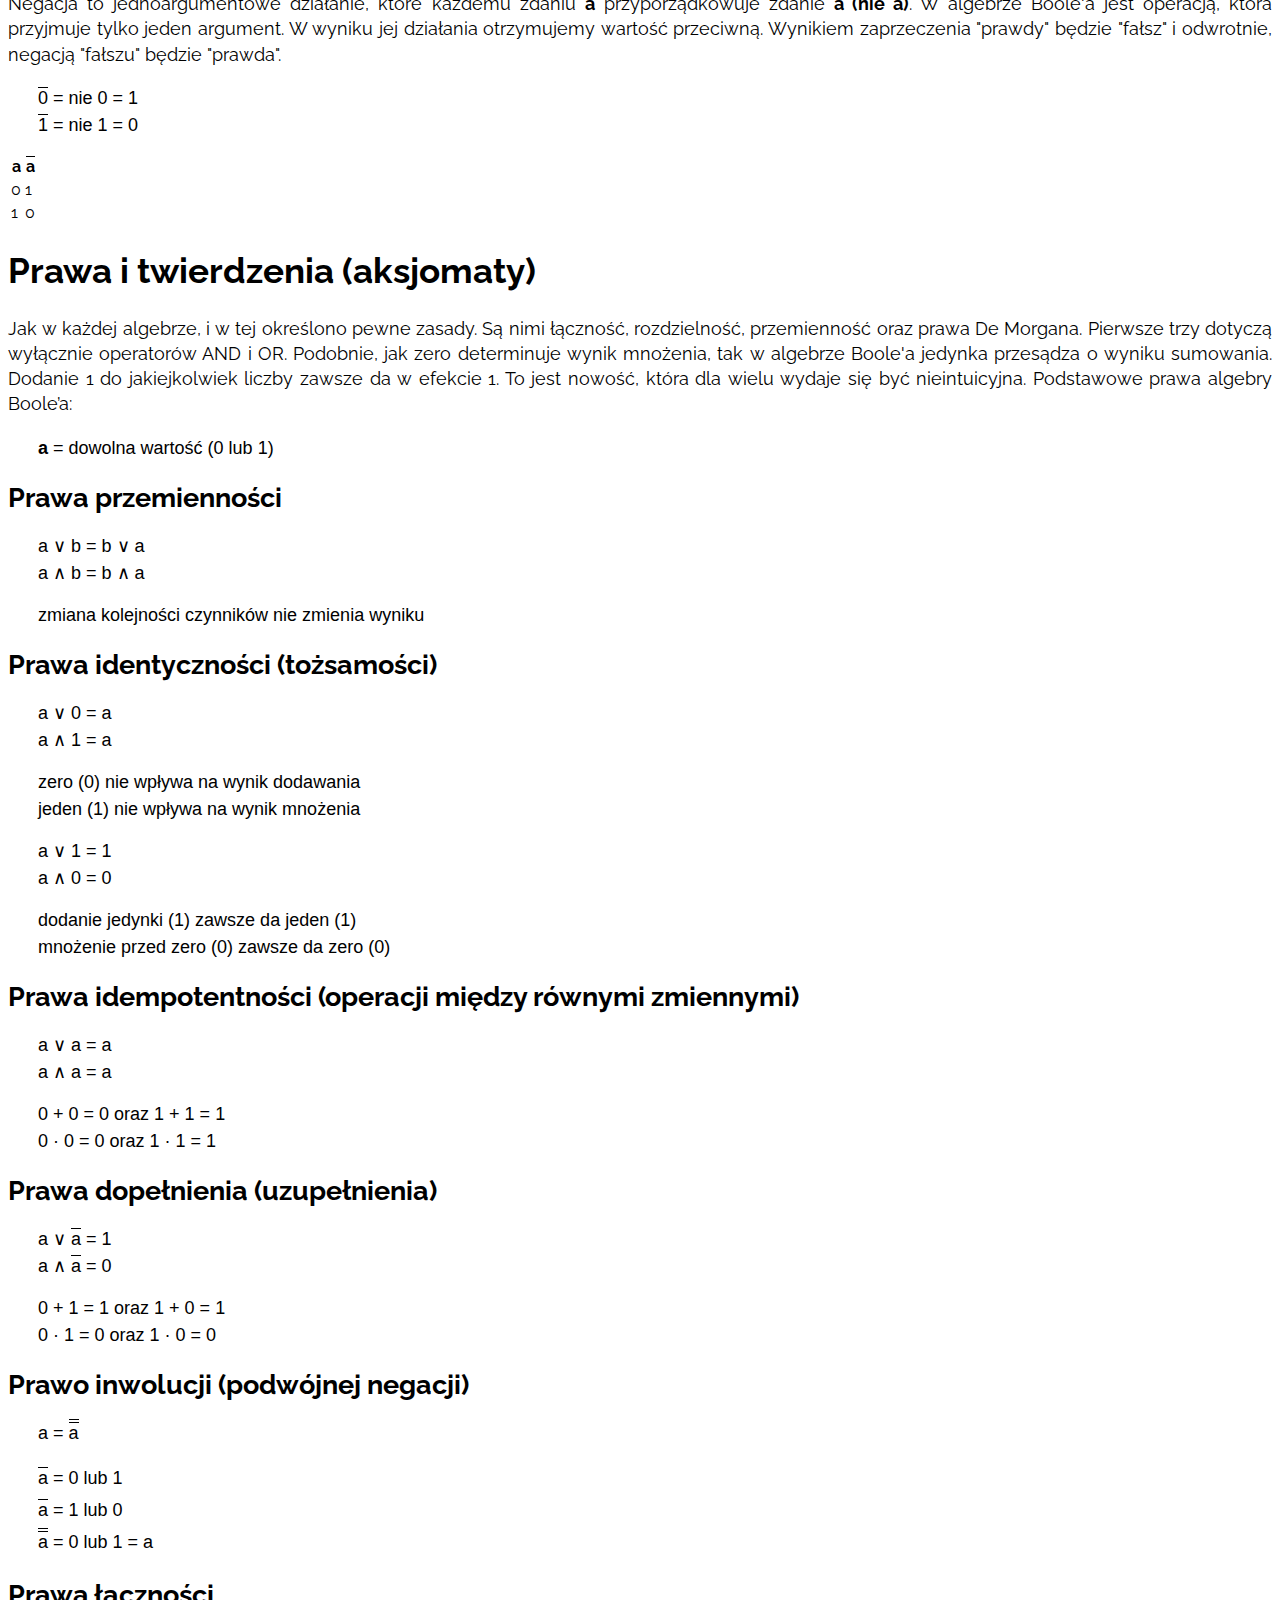
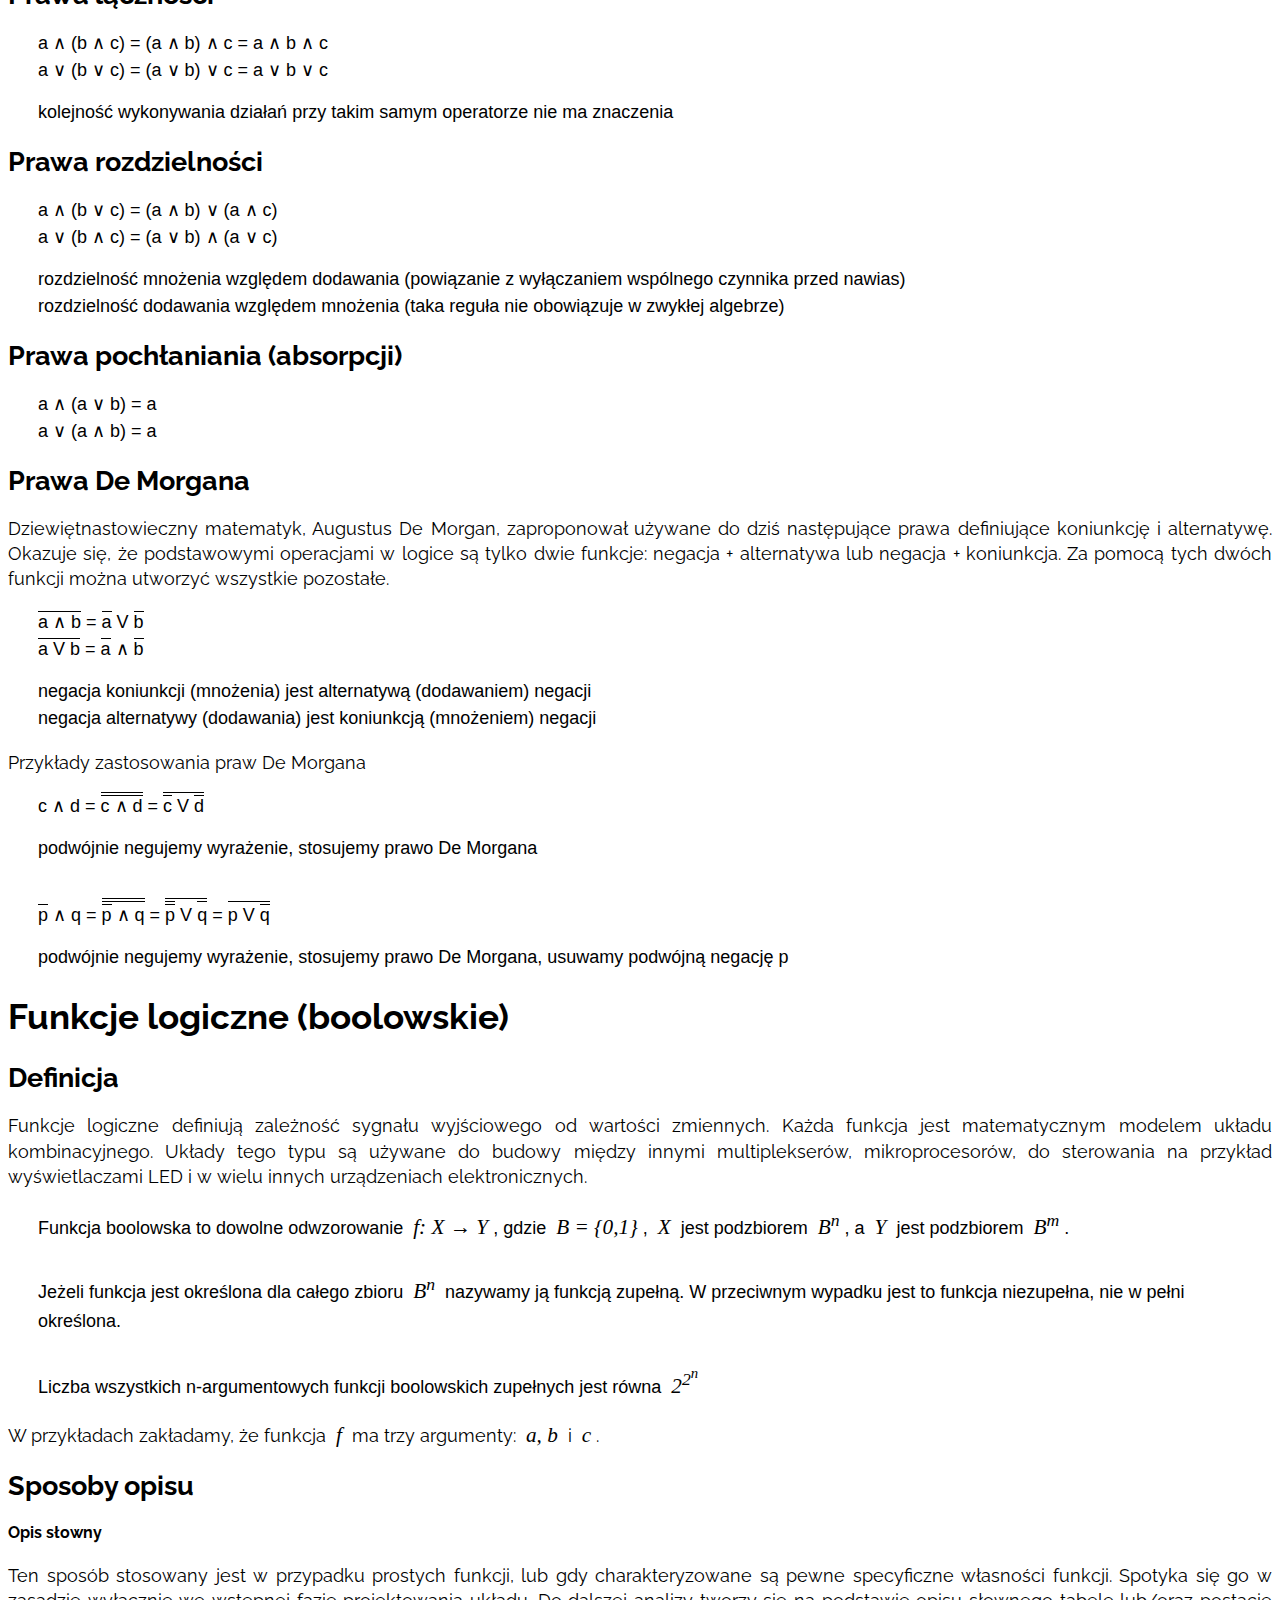
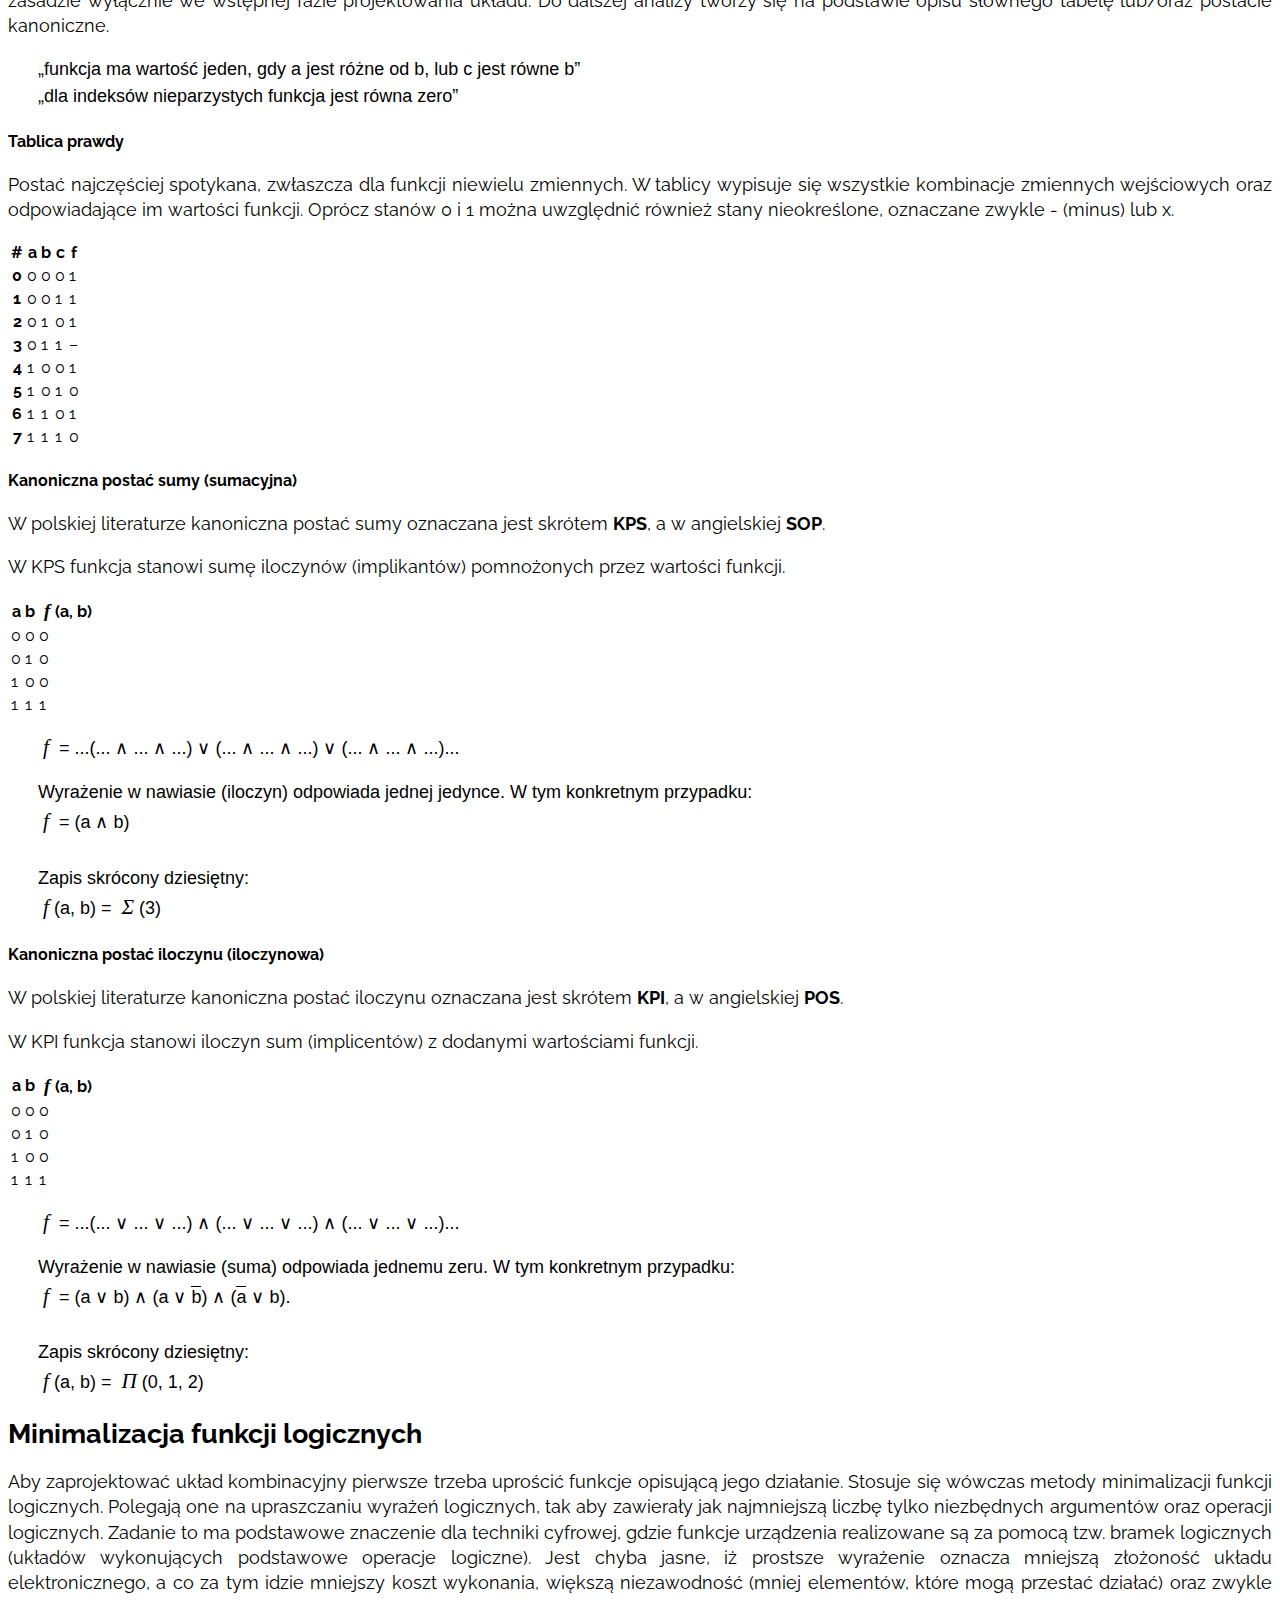
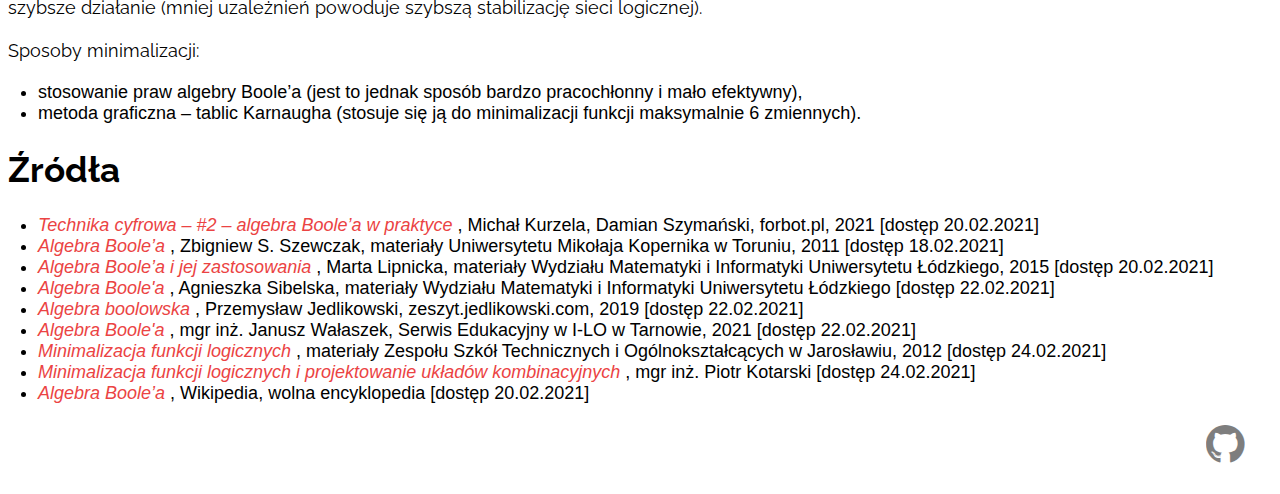
==== commit 079d6a07: "Update algebra-boolea.html" ====
--- a/html/algebra-boolea.html
+++ b/html/algebra-boolea.html
@@ -17,7 +17,6 @@
 		<link rel="preconnect" href="https://fonts.gstatic.com">
 		<link href="https://fonts.googleapis.com/css2?family=Montserrat&display=swap" rel="stylesheet">
 		<link href="https://fonts.googleapis.com/css2?family=Raleway:wght@400;600;700&display=swap" rel="stylesheet">
-		<link href="https://fonts.googleapis.com/css2?family=Source+Code+Pro:wght@400;700;900&display=swap" rel="stylesheet">
 
 		<style>
 			p.margin
@@ -120,57 +119,8 @@
 	</head>
 
 	<body>
-		<nav class="navbar navbar-expand-lg sticky-top">
-
-			<div class="container-fluid">
-
-				<a class="navbar-brand ms-1" href="../index.html">
-					<img src="../img/favicon.png" width="40" height="40" alt="" class="d-inline-block align-bottom">
-				</a>
-
-				<button class="navbar-toggler" type="button" data-bs-toggle="collapse" data-bs-target="#navbarNav" aria-controls="navbarNav" aria-expanded="false" aria-label="Toggle navigation">
-					<span role="button">
-						<i class="icon-menu"></i>
-					</span>
-				</button>
-
-				<div class="collapse navbar-collapse" id="navbarNav">
-
-					<ul class="navbar-nav mx-auto">
-
-						<li class="nav-item">
-							<a class="nav-link" href="../index.html">
-								Start
-							</a>
-						</li>
-
-						<li class="nav-item dropdown">
-
-							<a class="nav-link dropdown-toggle" href="#" id="navbarDropdown" role="button" data-bs-toggle="dropdown" aria-expanded="false">
-								Materiały
-							</a>
-							
-							<ul class="dropdown-menu text-center mt-lg-1" aria-labelledby="navbarDropdown">
-								<li><a class="dropdown-item" href="algebra-boolea.html">Algebra Boole'a</a></li>
-								<li><a class="dropdown-item" href="bramki-logiczne.html">Bramki Logiczne</a></li>
-								<li><a class="dropdown-item" href="uklady-cyfrowe.html">Układy Cyfrowe</a></li>
-							</ul>
-						
-						</li>
-
-						<li class="nav-item">
-							<a class="nav-link" href="o-projekcie.html">
-								O projekcie
-							</a>
-						</li>
-
-					</ul>
-
-				</div>
-
-			</div>
-
-		</nav>
+
+		<script src="../js/nav-sub.js"></script>
 
 		<main>
 
@@ -826,5 +776,6 @@
 
 		<script src="https://cdn.jsdelivr.net/npm/@popperjs/core@2.6.0/dist/umd/popper.min.js" integrity="sha384-KsvD1yqQ1/1+IA7gi3P0tyJcT3vR+NdBTt13hSJ2lnve8agRGXTTyNaBYmCR/Nwi" crossorigin="anonymous"></script>
 		<script src="../js/bootstrap.min.js"></script>
+
 	</body>
 </html>--- a/css/main.css
+++ b/css/main.css
@@ -21,7 +21,7 @@
     transition: margin 0.5s ease-in-out;
 }
 
-@media (min-width: 1200px)
+@media screen and (min-width: 1200px)
 {
     .nav-item
     {
@@ -29,7 +29,7 @@
     }
 }
 
-@media (min-width: 1400px)
+@media screen and (min-width: 1400px)
 {
     .nav-item
     {
@@ -37,7 +37,7 @@
     }
 }
 
-@media (min-width: 2000px)
+@media screen and (min-width: 2000px)
 {
     .nav-item
     {
@@ -47,32 +47,32 @@
 
 .nav-link
 {
-    color: white !important;
     font-family: 'Montserrta', sans-serif;
     font-size: 40px;
     text-align: center;
     text-transform: uppercase;
     line-height: normal;
+    color: white;
     text-shadow: 0.6px 0.6px 1.5px #000000a4;
     transition: all 0.3s;
 }
 
 .nav-link:hover
 {
-    color: #850000 !important;
+    color: #850000;
     text-shadow: none;
-    transform: scale(1.04);
+    transform: scale(1.03);
 }
 
 .dropdown-menu
 {
     display: block;
     position: static;
+    overflow: hidden;
     margin-left: 125px;
     max-height: 0;
     padding: 0;
     border: 0;
-    overflow: hidden;
     transition: max-height 0.6s;
 }
 
@@ -82,7 +82,7 @@
     transition: max-height 0.6s ease-in;
 }
 
-@media (max-width: 991px) /* styl navbara po collapsie (rozmiar xs i sm)*/
+@media screen and (max-width: 991px) /* styl navbara po collapsie (rozmiar xs i sm)*/
 {
     .navbar-collapse.collapsing,
     .navbar-collapse.show
@@ -95,13 +95,13 @@
 
     .nav-link
     {
-        color: #800000 !important;
+        color: #800000;
         text-shadow: none;
     }
 
     .nav-link:hover
     {
-        color: #e91010 !important;
+        color: #e91010;
     }
 
     .dropdown-menu
@@ -123,9 +123,9 @@
 
 .navbar-toggler
 {
-    color: #700000 !important;
     font-size: 35px;
     line-height: 0;
+    color: #ffffff !important;
     border: 2.5px solid transparent;
     border-radius: 8px;
 }
@@ -137,15 +137,15 @@
 
 .tiles a /* widoczne jesli zdjecia kafelkow sie nie wczytaja */
 {
+    text-decoration: none;
     color: black;
-    text-decoration: none;
 }
 
 .overlay
 {
-    text-align: center;
     position: relative;
     margin: 60px;
+    text-align: center;
     box-shadow: rgba(0, 0, 0, 0.25) 0px 14px 28px,
     rgba(0, 0, 0, 0.22) 0px 10px 10px;
     border-radius: 3px;
@@ -156,76 +156,66 @@
     width: 100%;
     height: auto;
     transition: all 0.5s;
-    border-radius: 3px;
 }
 
 .overlay:hover img
 {
+    -webkit-filter: blur(2.5px);
     filter: blur(2.5px);
     opacity: 0.8;
 }
 
-.overlay p
-{
-    opacity: 0;
-    transition: all 0.8s;
-
+.overlay figcaption
+{
     position: absolute;
     top: 50%;
     left: 50%;
     transform: translate(-50%, -50%);
-    width: 100%;
     margin: 0;
 
-    font-size: 60px;
     font-family: 'Source Code Pro', monospace;
+    font-size: 12vw;
     font-weight: 700;
+    line-height: 1.4;
     word-spacing: 999px; /* stackoverflow.com/a/23889196/15165611 */
     color: white;
-    -webkit-text-stroke: 2px black;
-}
-
-@media screen and (min-width: 0px)
-{
-    .overlay p
-    {
-        font-size: 45px;
-        -webkit-text-stroke: 1px black;
-    }
-}
-
-@media screen and (min-width: 500px)
-{
-    .overlay p
-    {
-        font-size: 60px;
-        -webkit-text-stroke: 1.5px black;
-    }
-}
-
-@media screen and (min-width: 700px) and (max-width: 991px)
-{
-    .overlay p
-    {
-        font-size: 85px;
-        -webkit-text-stroke: 1.5px black;
-    }
-}
-
-.overlay:hover p
+    -webkit-text-stroke: 0.3vw black;
+    opacity: 0;
+    transition: all 0.8s;
+}
+
+.overlay:hover figcaption
 {
     opacity: 100;
 }
 
+@media screen and (min-width: 992px)
+{
+    .overlay figcaption
+    {
+        font-size: 7vw;
+        -webkit-text-stroke: 0.15vw black;
+    }
+}
+
+@media screen and (min-width: 1400px)
+{
+    .overlay figcaption
+    {
+        font-size: 4vw;
+        -webkit-text-stroke: 0.1vw black;
+    }
+}
+
 footer
 {
     padding: 15px;
+    text-align: right;
+}
+
+footer a
+{
     font-size: 45px;
-    text-align: right;
-}
-
-footer a
-{
     color: black !important;
     opacity: 0.5;
     transition: all 0.2s ease-in-out;
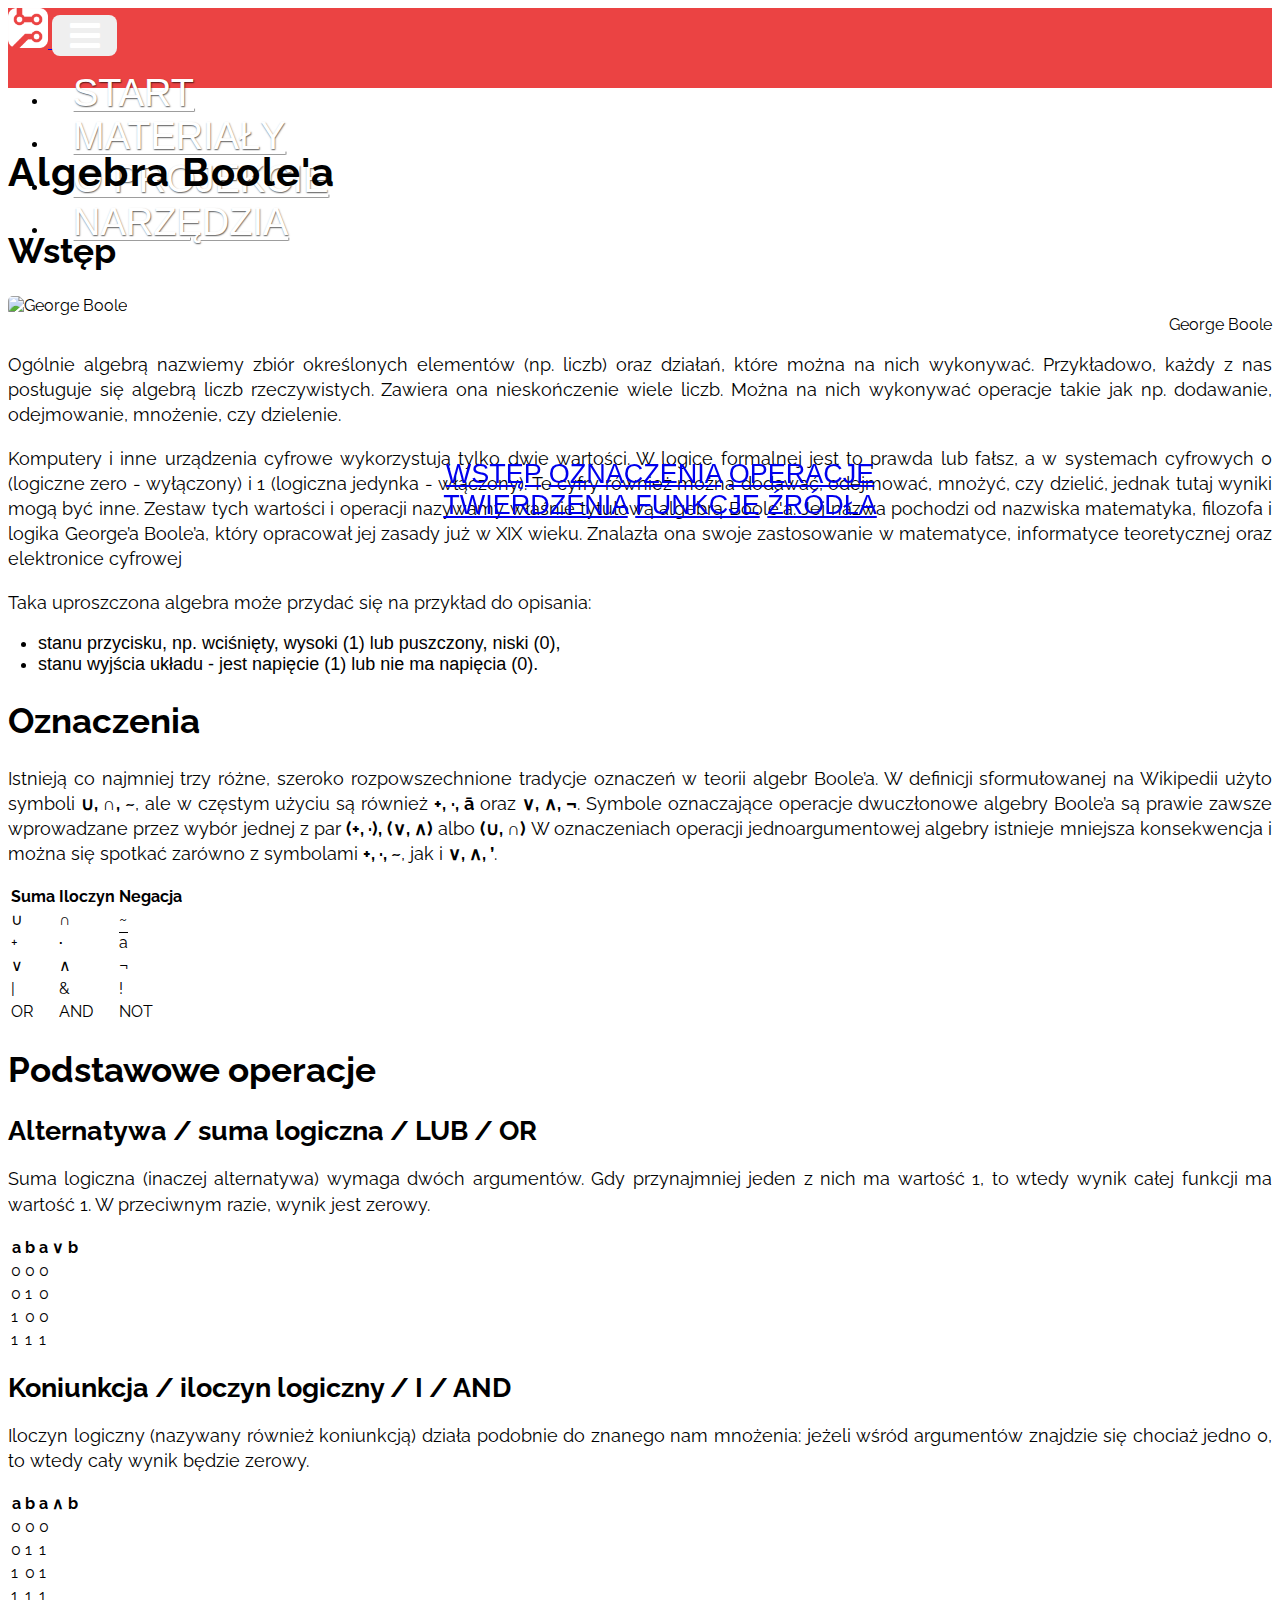
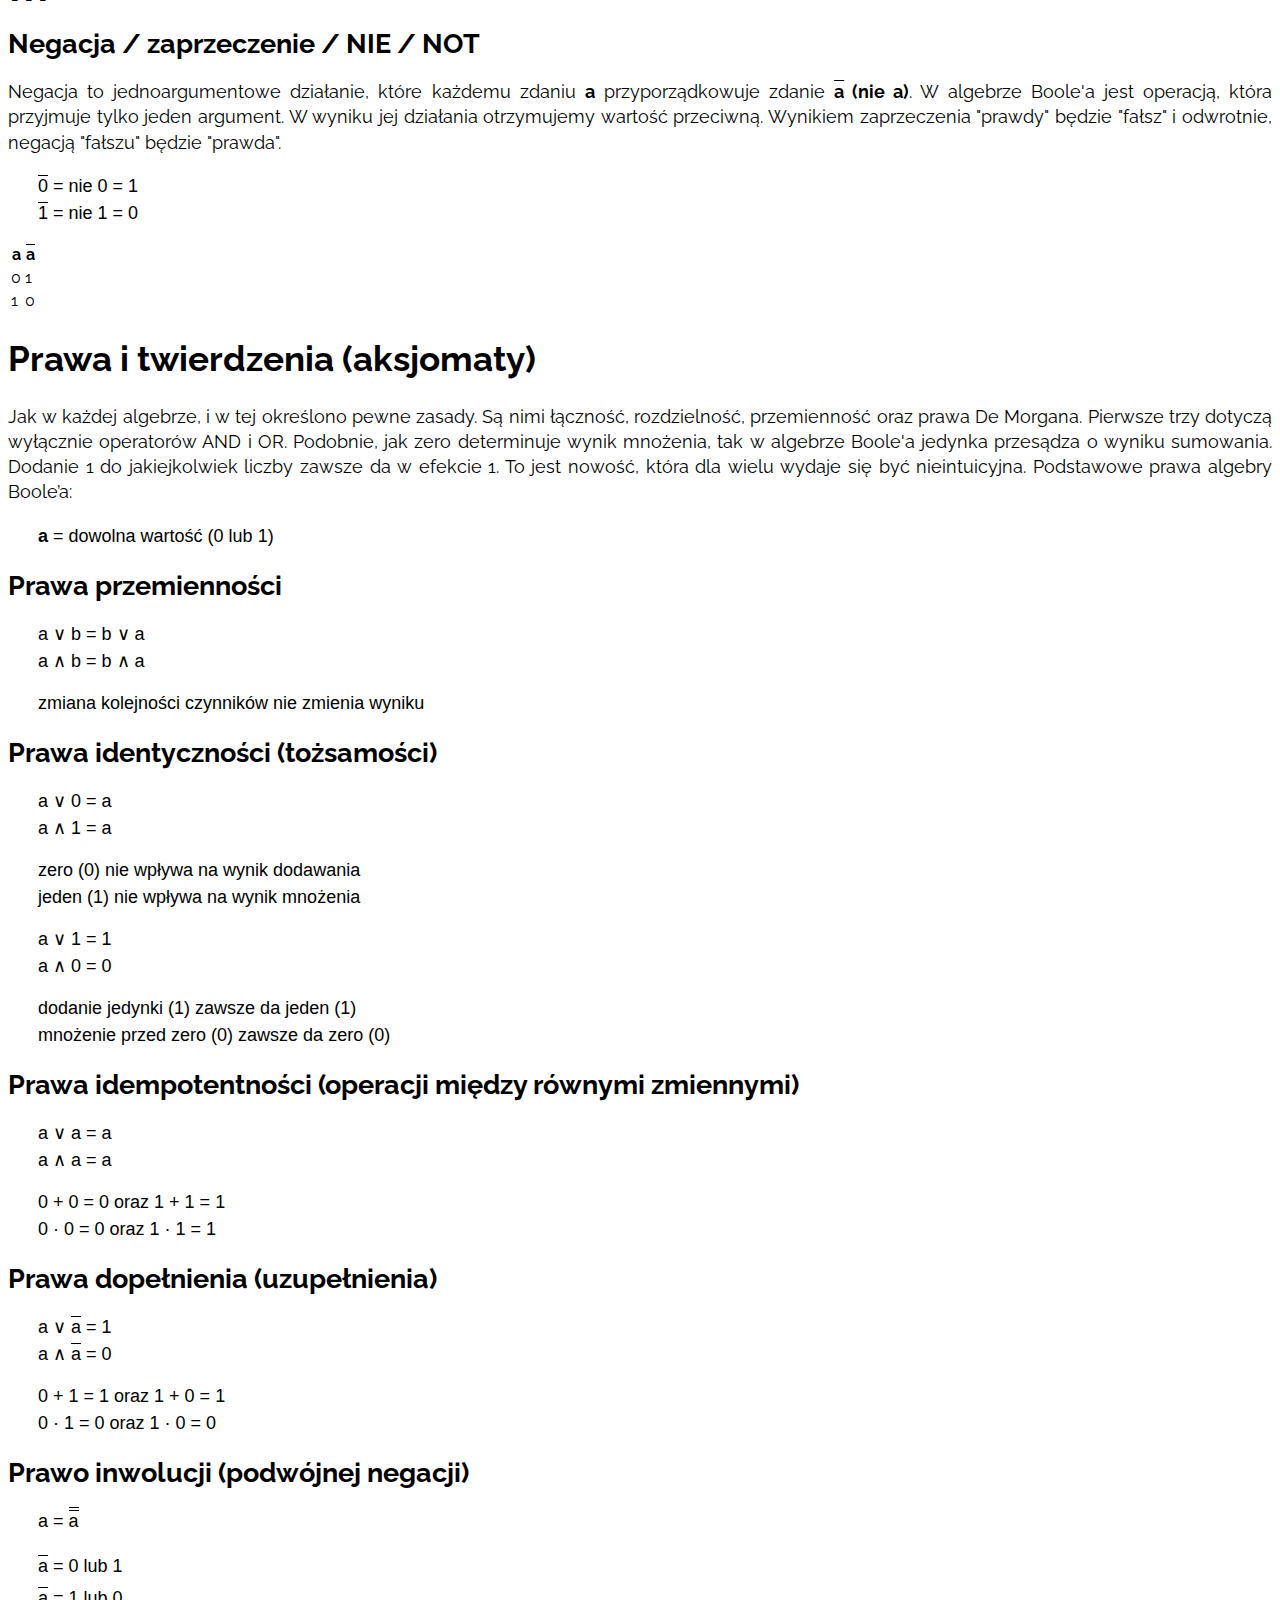
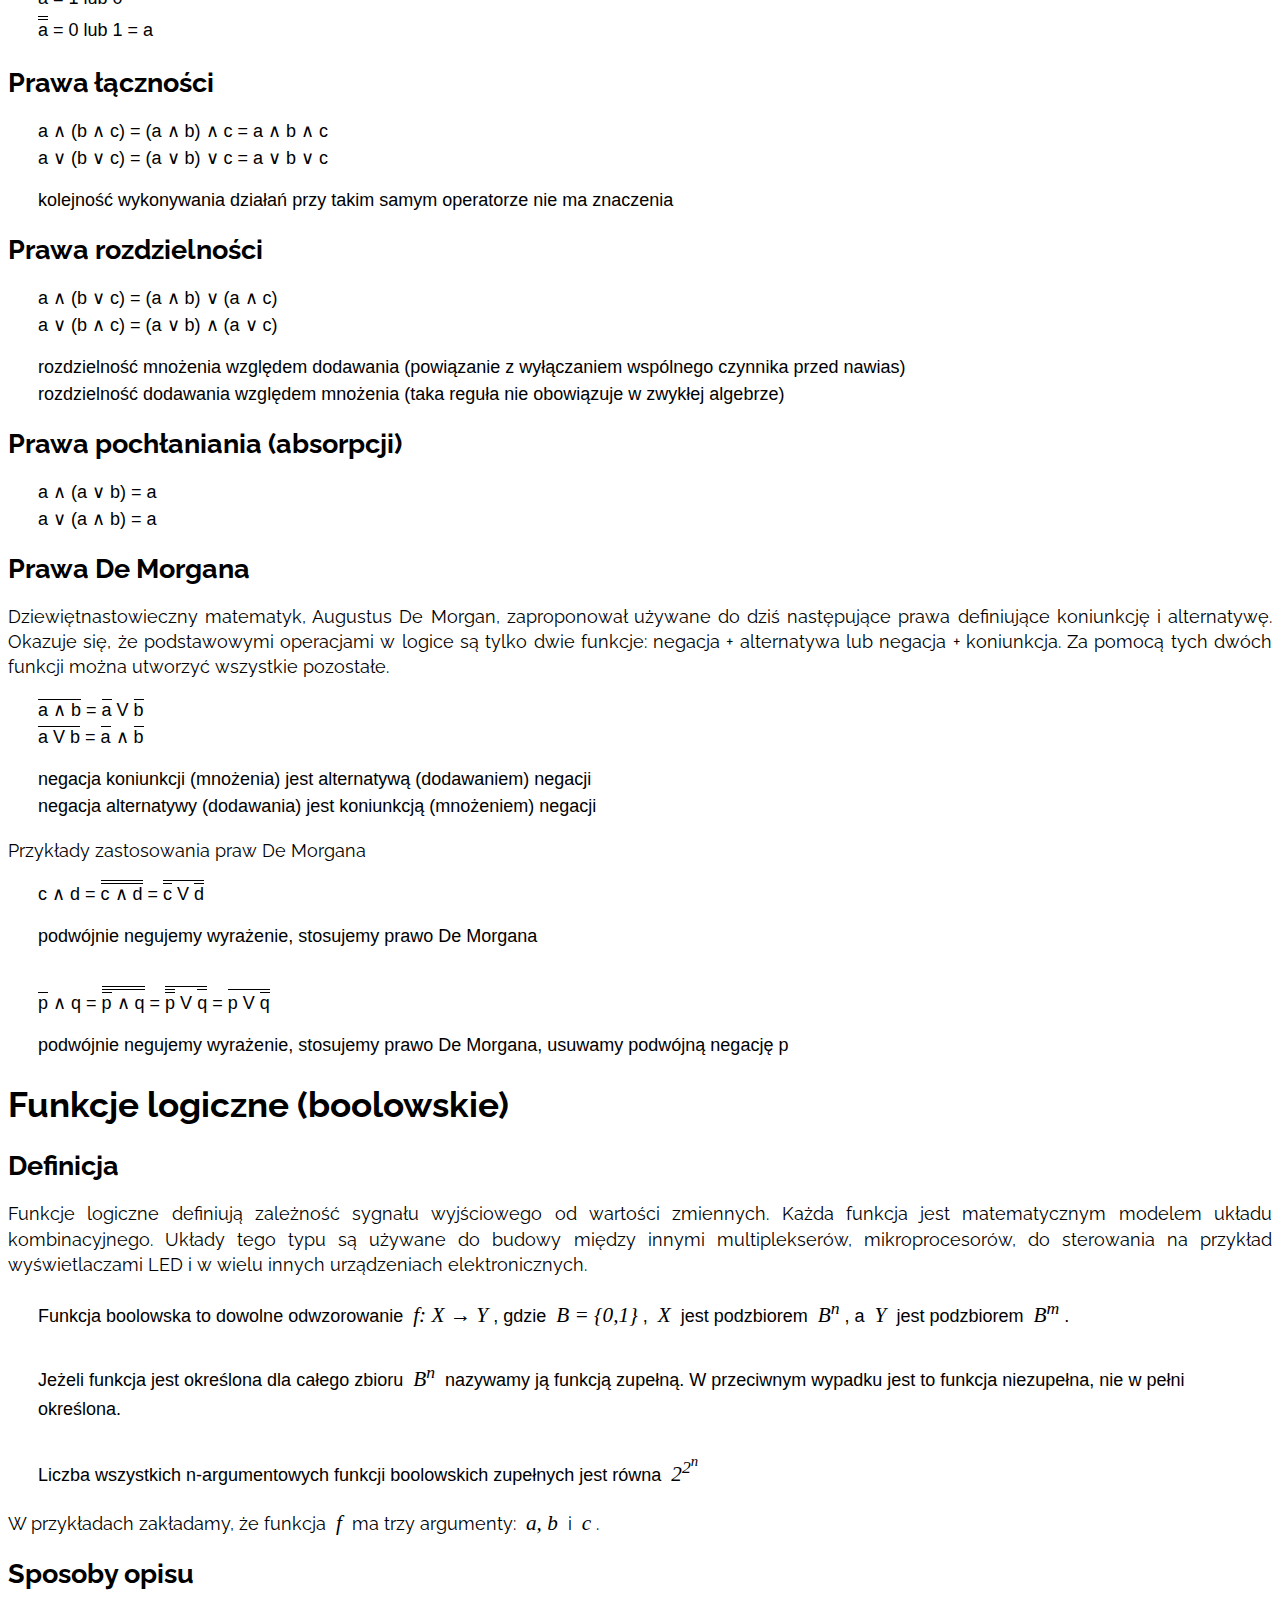
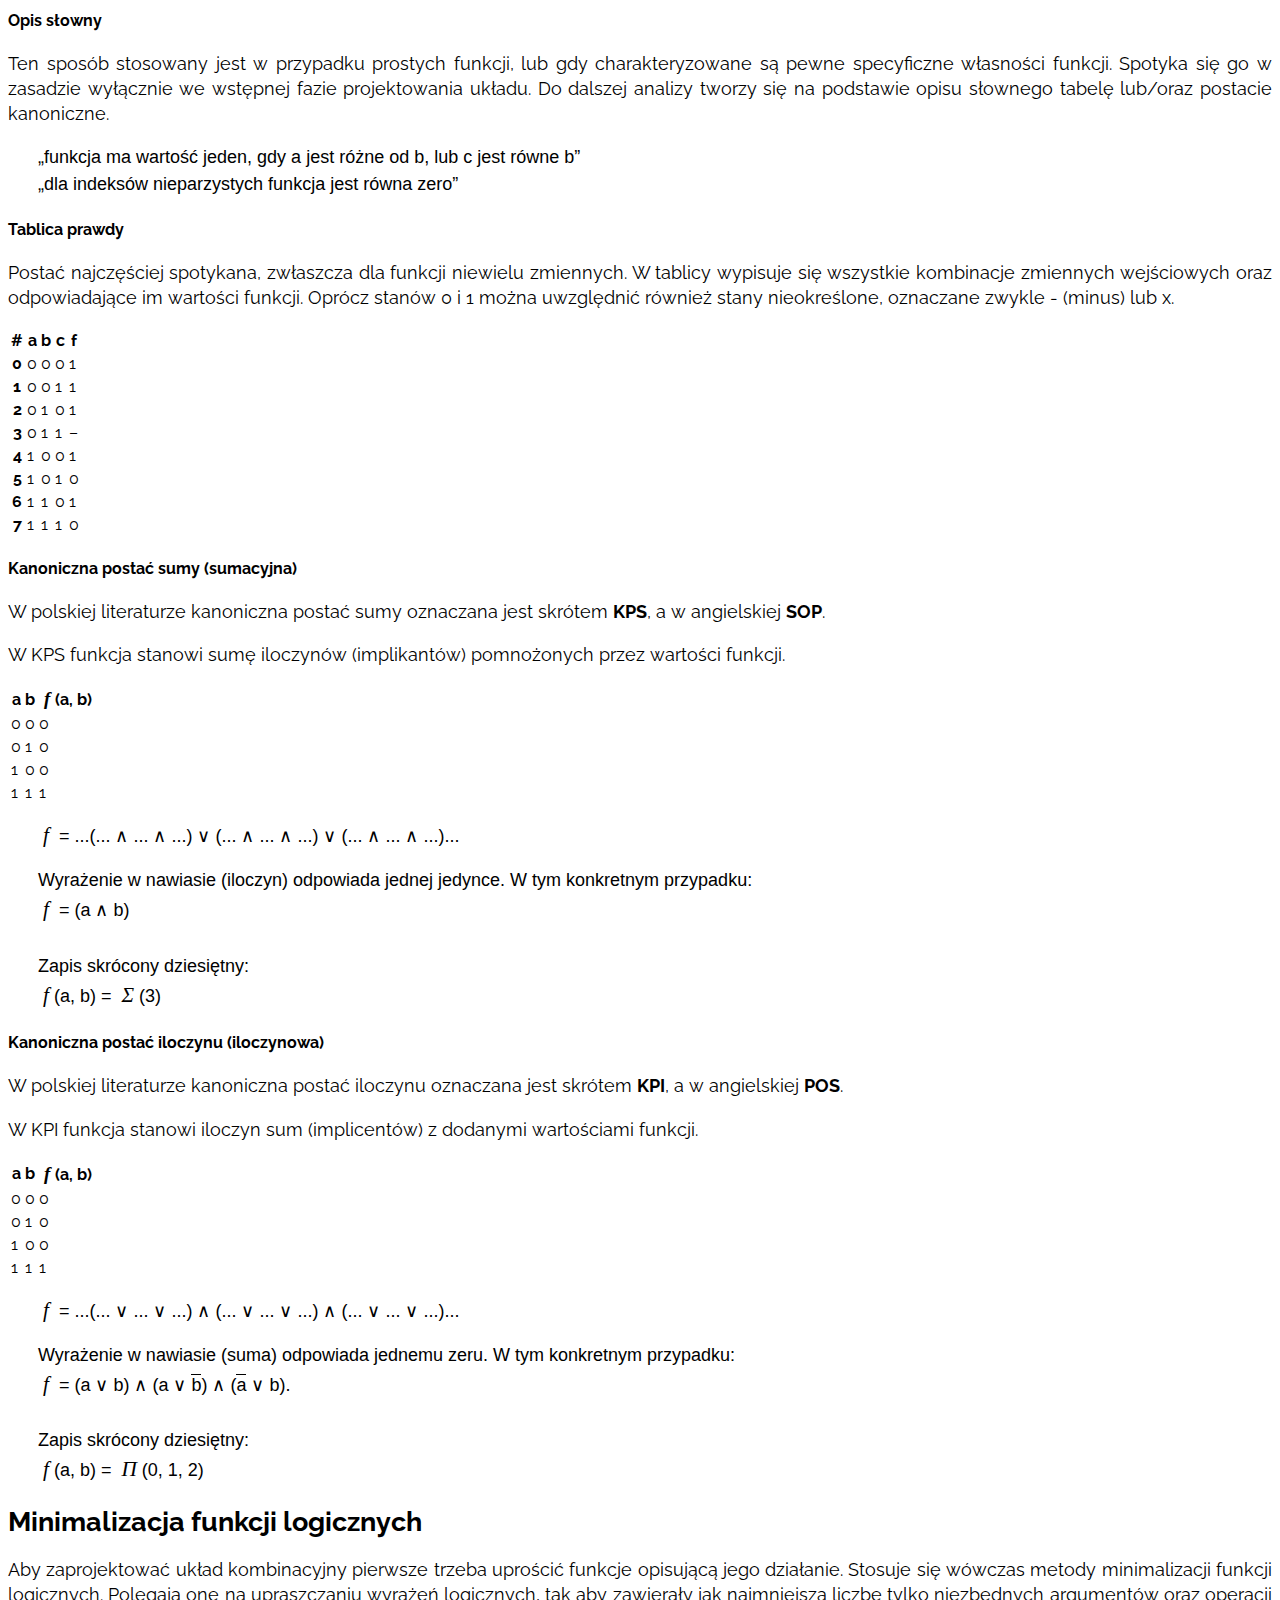
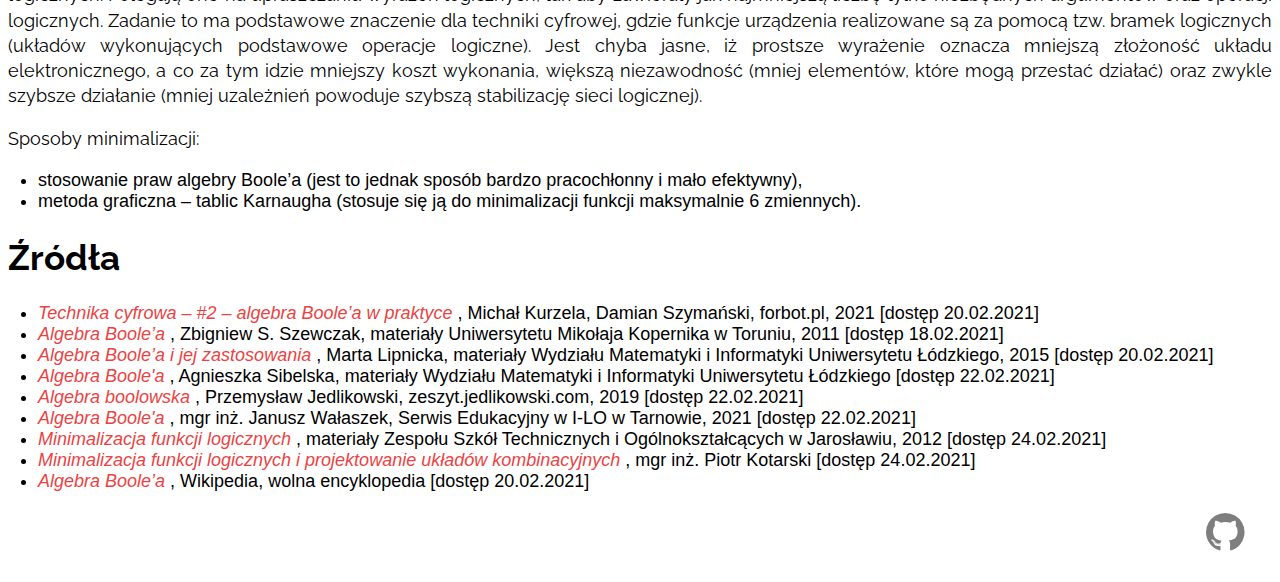
==== commit a5423c1b: "Update algebra-boolea.html" ====
--- a/html/algebra-boolea.html
+++ b/html/algebra-boolea.html
@@ -288,7 +288,7 @@
 
 							<h3>Negacja / zaprzeczenie / NIE / NOT</h3>
 
-							<p>Negacja to jednoargumentowe działanie, które każdemu zdaniu <strong>a</strong> przyporządkowuje zdanie <strong>ā (nie a)</strong>. W algebrze Boole'a jest operacją, która przyjmuje tylko jeden argument. W wyniku jej działania otrzymujemy wartość przeciwną. Wynikiem zaprzeczenia "prawdy" będzie "fałsz" i odwrotnie, negacją "fałszu" będzie "prawda".</p>
+							<p>Negacja to jednoargumentowe działanie, które każdemu zdaniu <strong>a</strong> przyporządkowuje zdanie <strong><span style="text-decoration: overline">a</span> (nie a)</strong>. W algebrze Boole'a jest operacją, która przyjmuje tylko jeden argument. W wyniku jej działania otrzymujemy wartość przeciwną. Wynikiem zaprzeczenia "prawdy" będzie "fałsz" i odwrotnie, negacją "fałszu" będzie "prawda".</p>
 
 							<p class="margin">
 								<span class="overline">0</span> = nie 0 = 1 <br/>
--- a/css/main.css
+++ b/css/main.css
@@ -15,31 +15,32 @@
     white-space: nowrap;
 }
 
-.nav-item
-{
-    margin: 0 30px;
-    transition: margin 0.5s ease-in-out;
+.nav-link
+{
+    transition: margin 0.5s ease-in-out, font-size 0.5s ease-in-out;
 }
 
 @media screen and (min-width: 1200px)
 {
-    .nav-item
-    {
-        margin: 0 40px;
+    .nav-link
+    {
+        font-size: 38px !important;
+        margin: 0 25px;
     }
 }
 
 @media screen and (min-width: 1400px)
 {
-    .nav-item
-    {
-        margin: 0 60px;
+    .nav-link
+    {
+        font-size: 40px !important;
+        margin: 0 45px;
     }
 }
 
 @media screen and (min-width: 2000px)
 {
-    .nav-item
+    .nav-link
     {
         margin: 0 90px;
     }
@@ -68,8 +69,9 @@
 {
     display: block;
     position: static;
+    right: 0;
+    left: auto;
     overflow: hidden;
-    margin-left: 125px;
     max-height: 0;
     padding: 0;
     border: 0;
@@ -78,14 +80,14 @@
 
 .dropdown-menu.show
 {
+    margin: 0;
     max-height: 500px;
     transition: max-height 0.6s ease-in;
 }
 
-@media screen and (max-width: 991px) /* styl navbara po collapsie (rozmiar xs i sm)*/
-{
-    .navbar-collapse.collapsing,
-    .navbar-collapse.show
+@media screen and (max-width: 1199px)
+{
+    .navbar-collapse
     {
         margin-top: 22px;
         z-index: 1;
@@ -102,11 +104,6 @@
     .nav-link:hover
     {
         color: #e91010;
-    }
-
-    .dropdown-menu
-    {
-        margin-left: unset;
     }
 }
 
